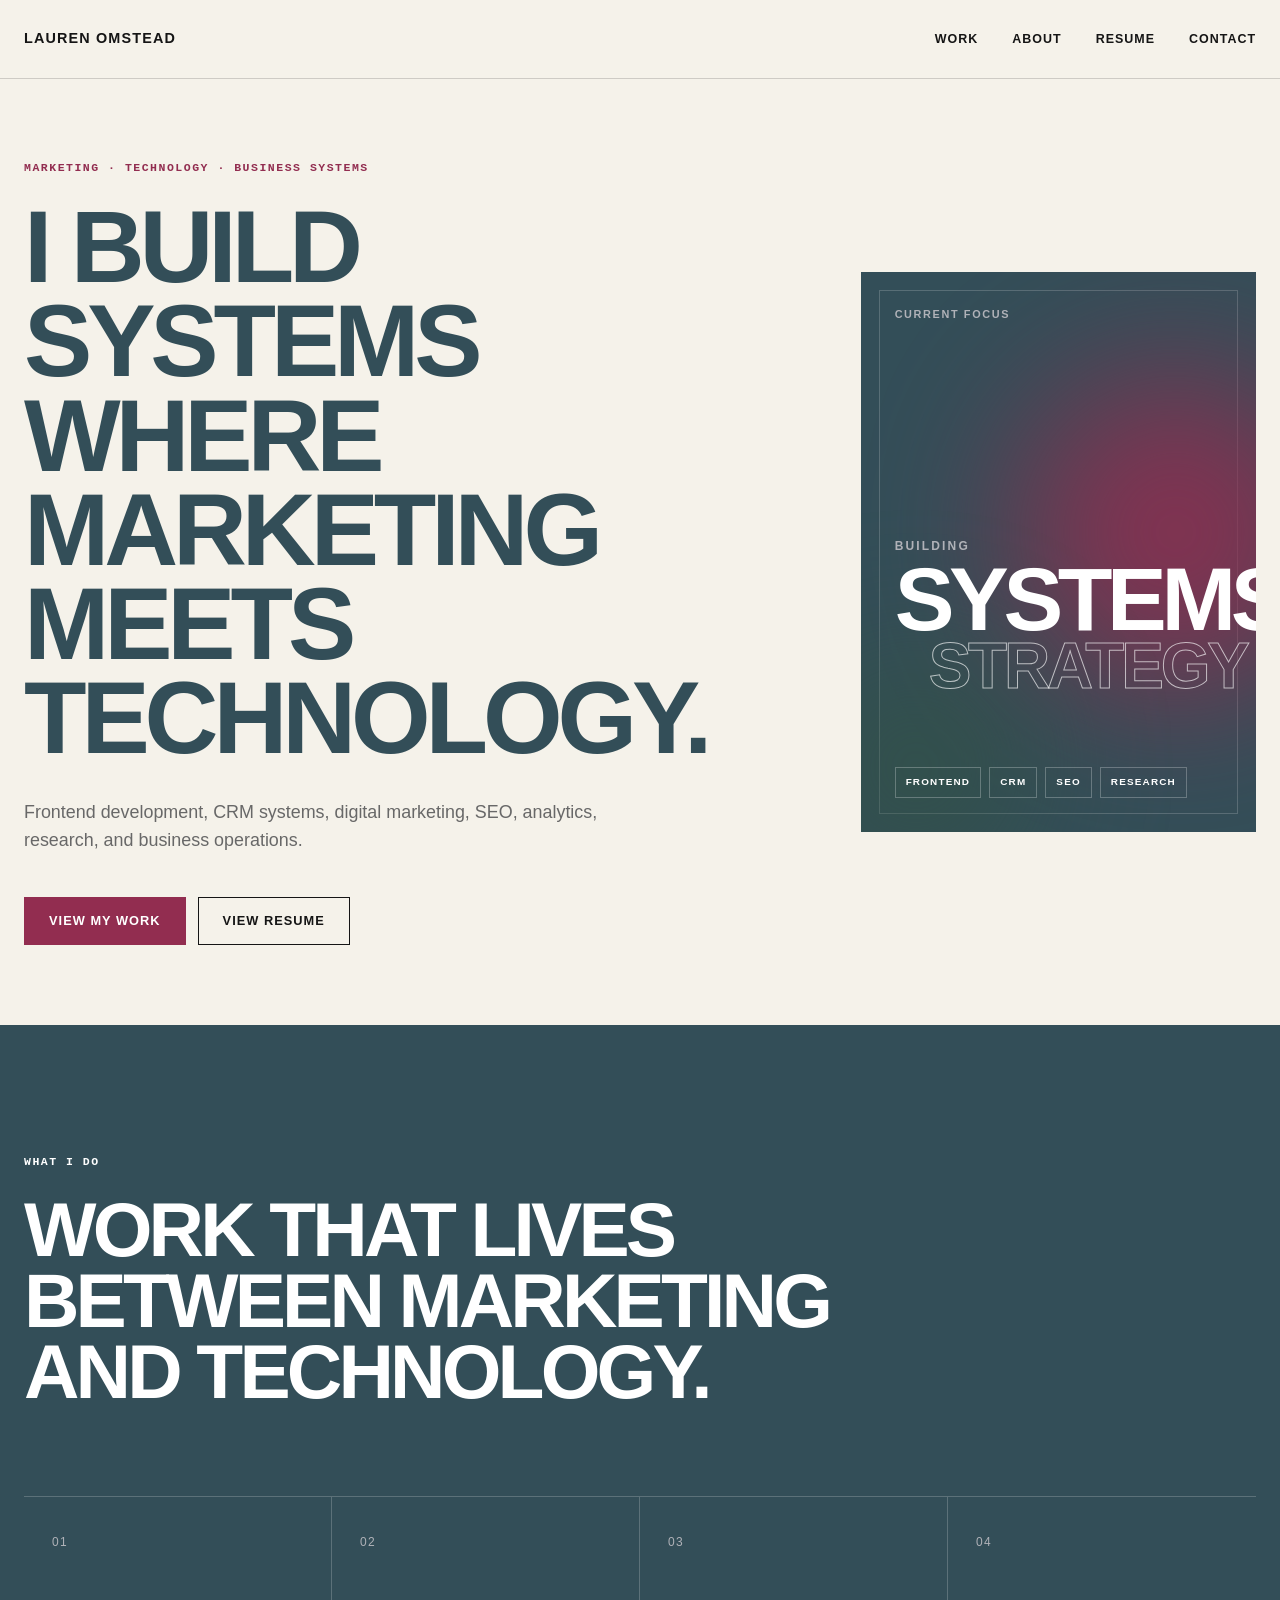
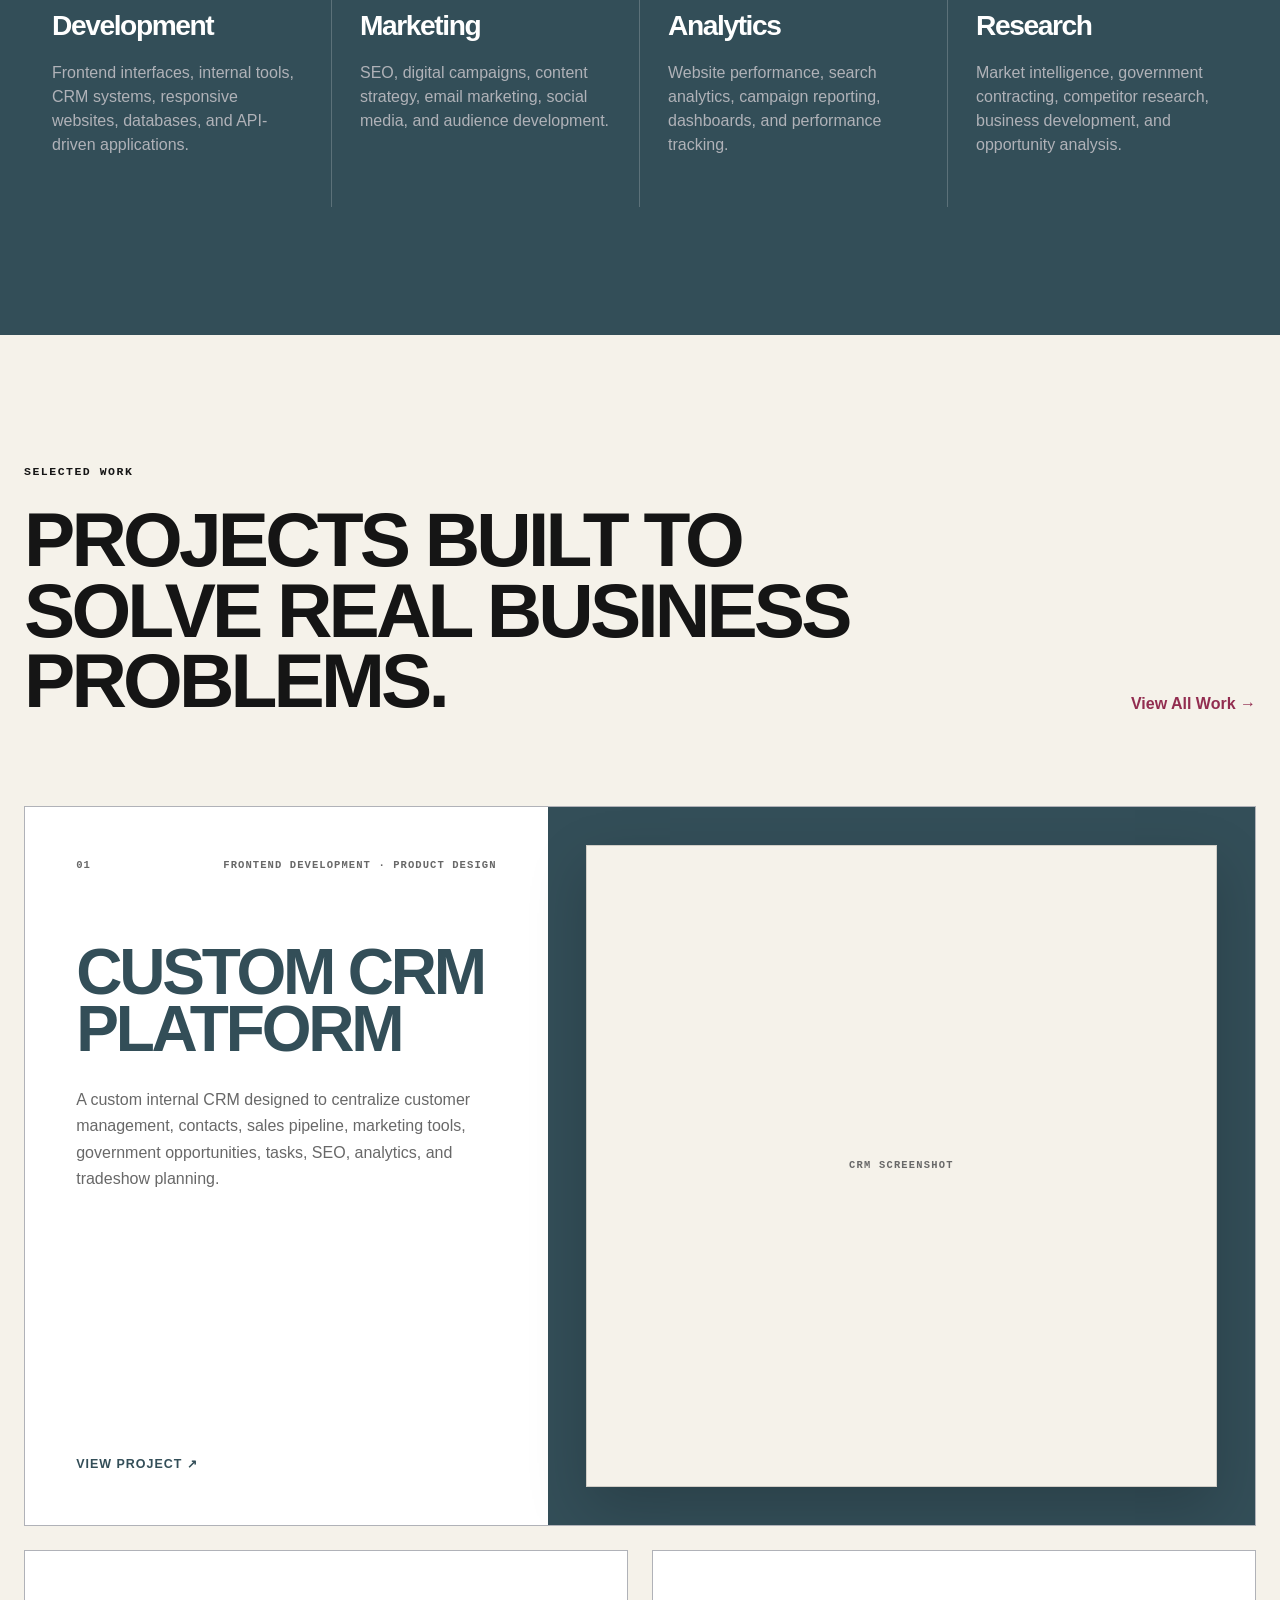
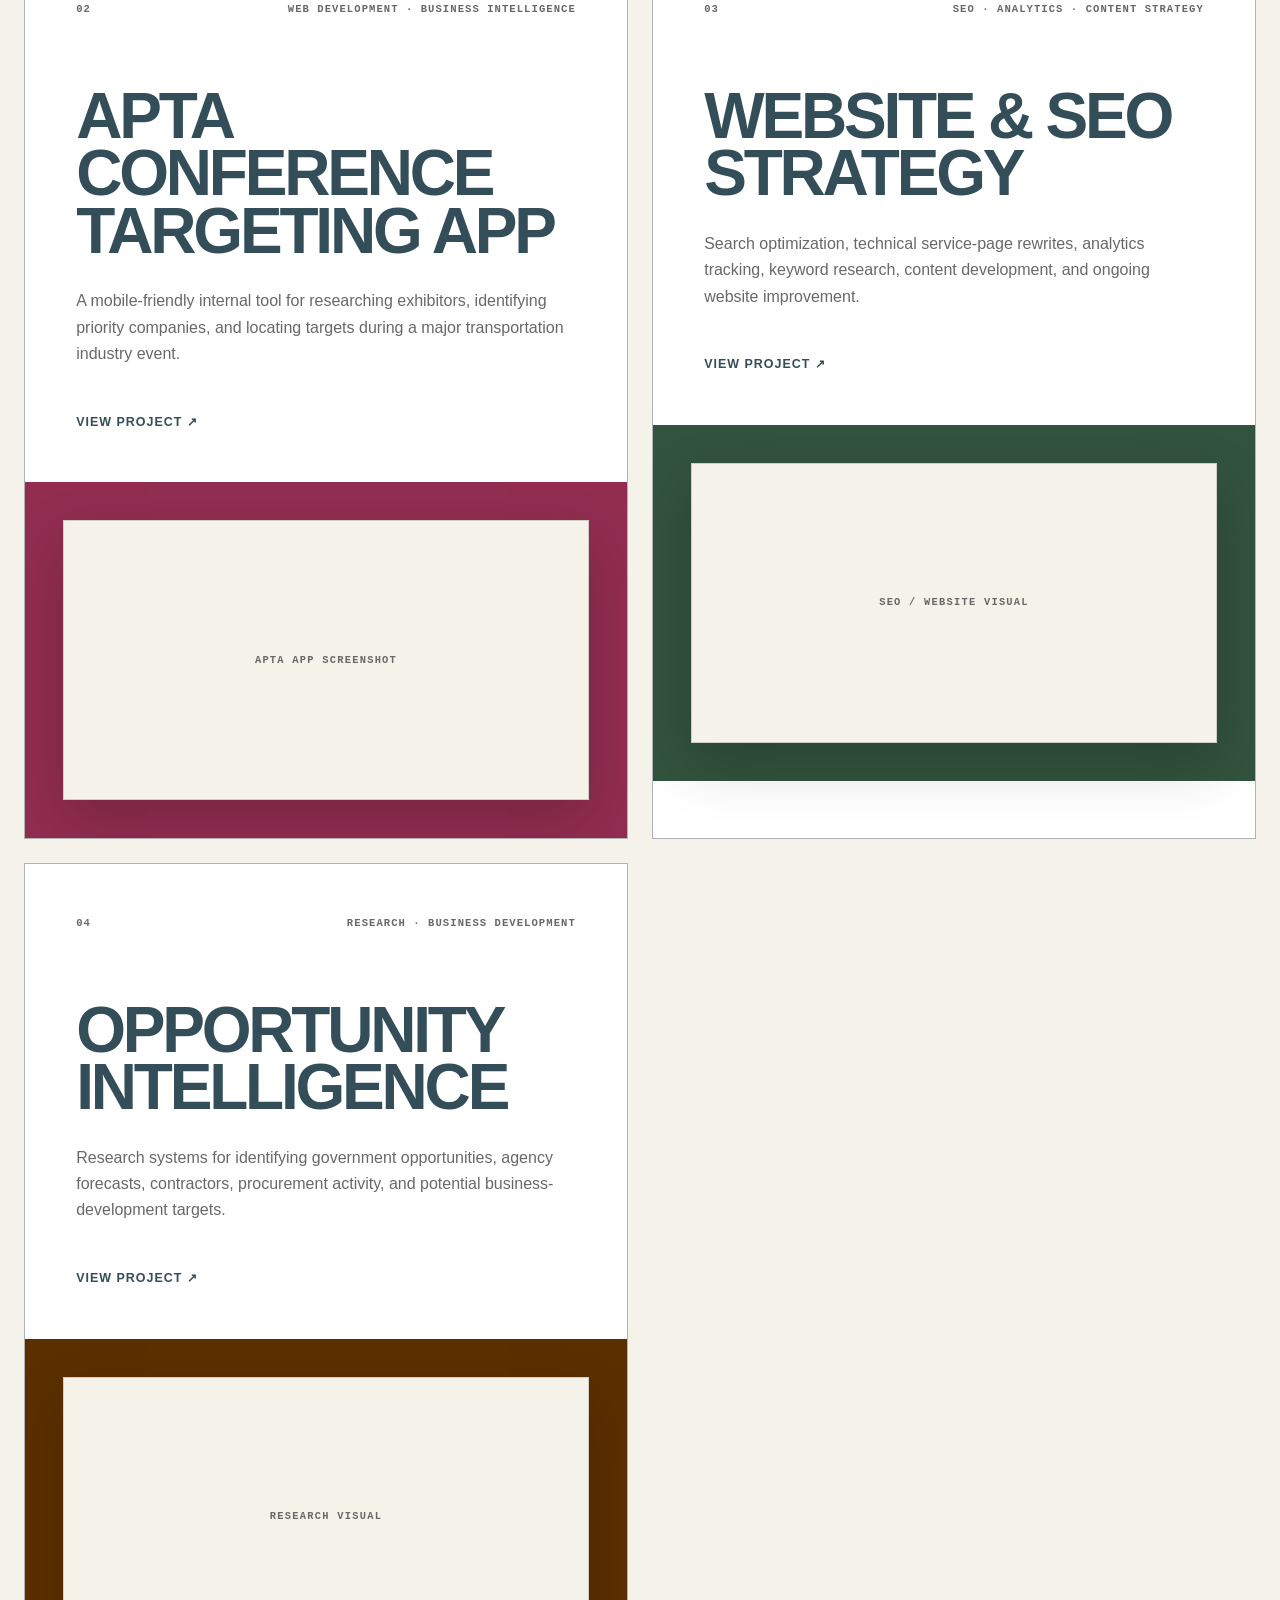
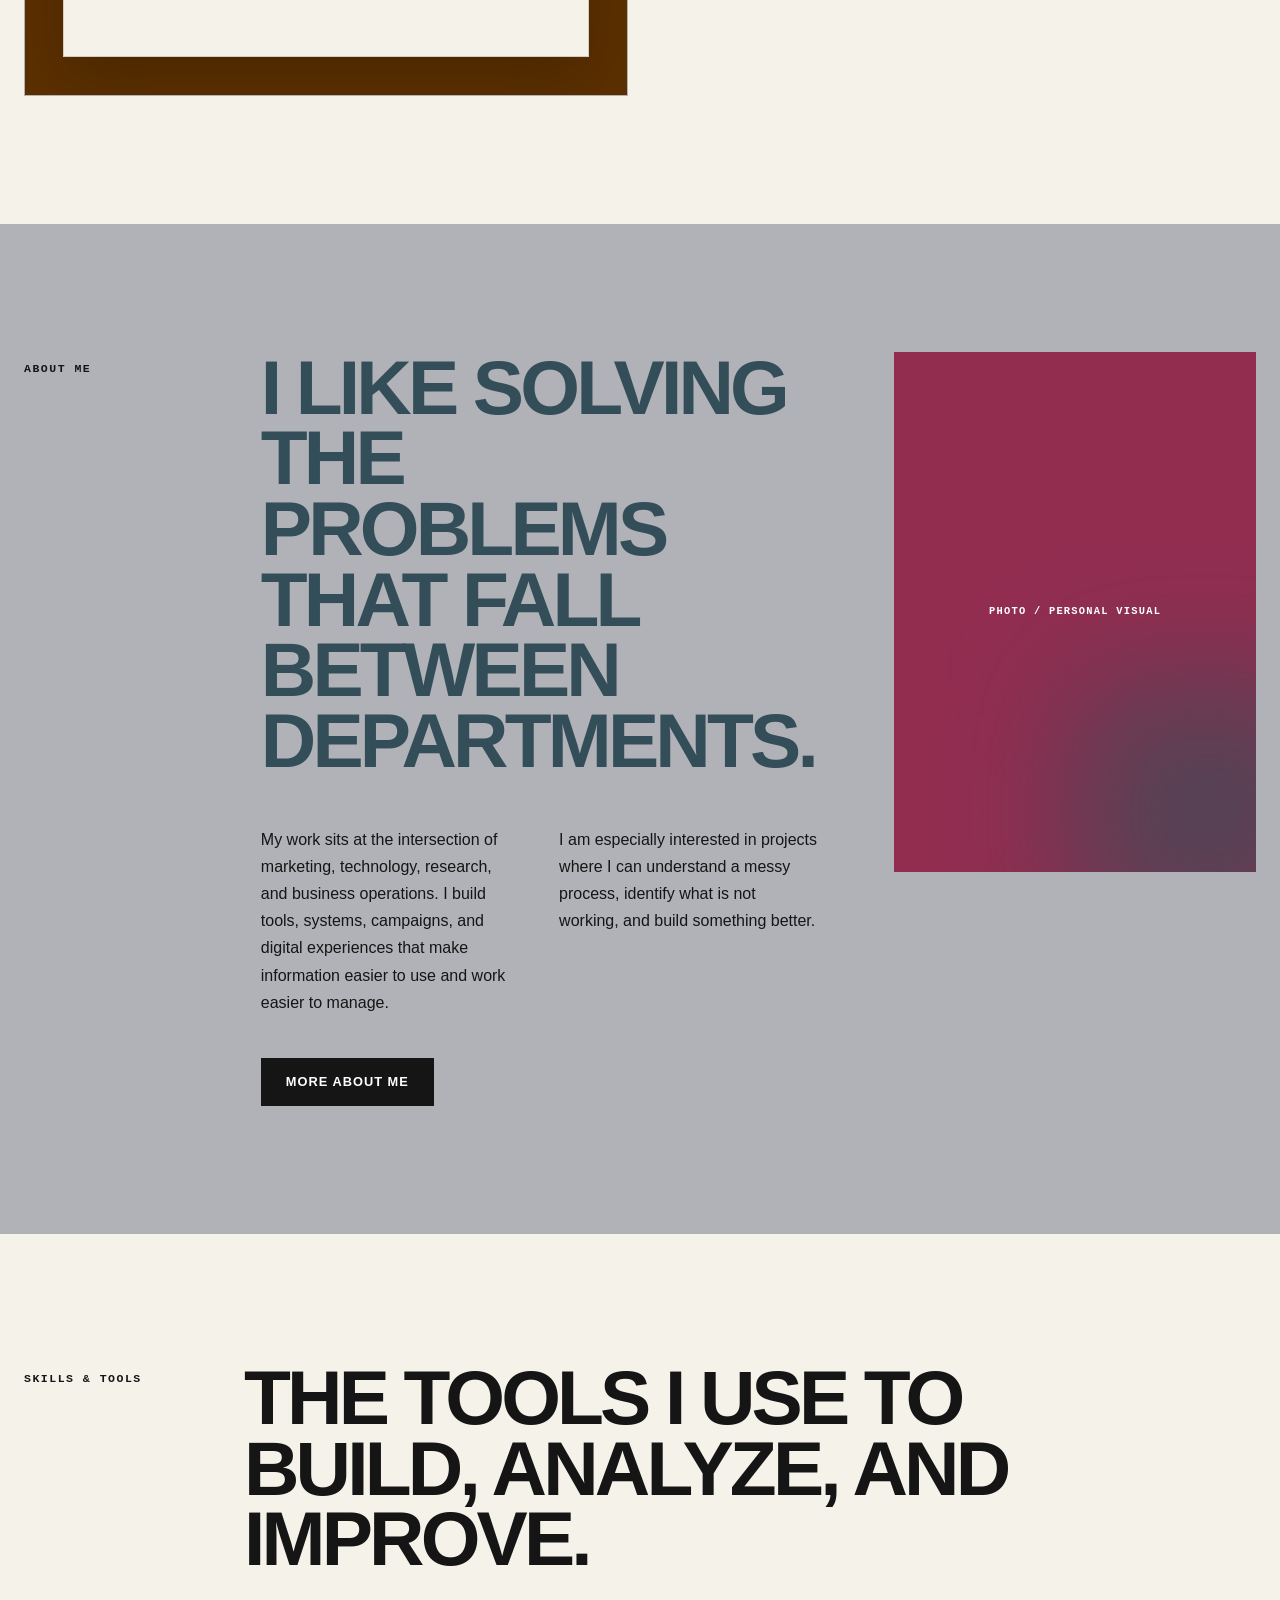
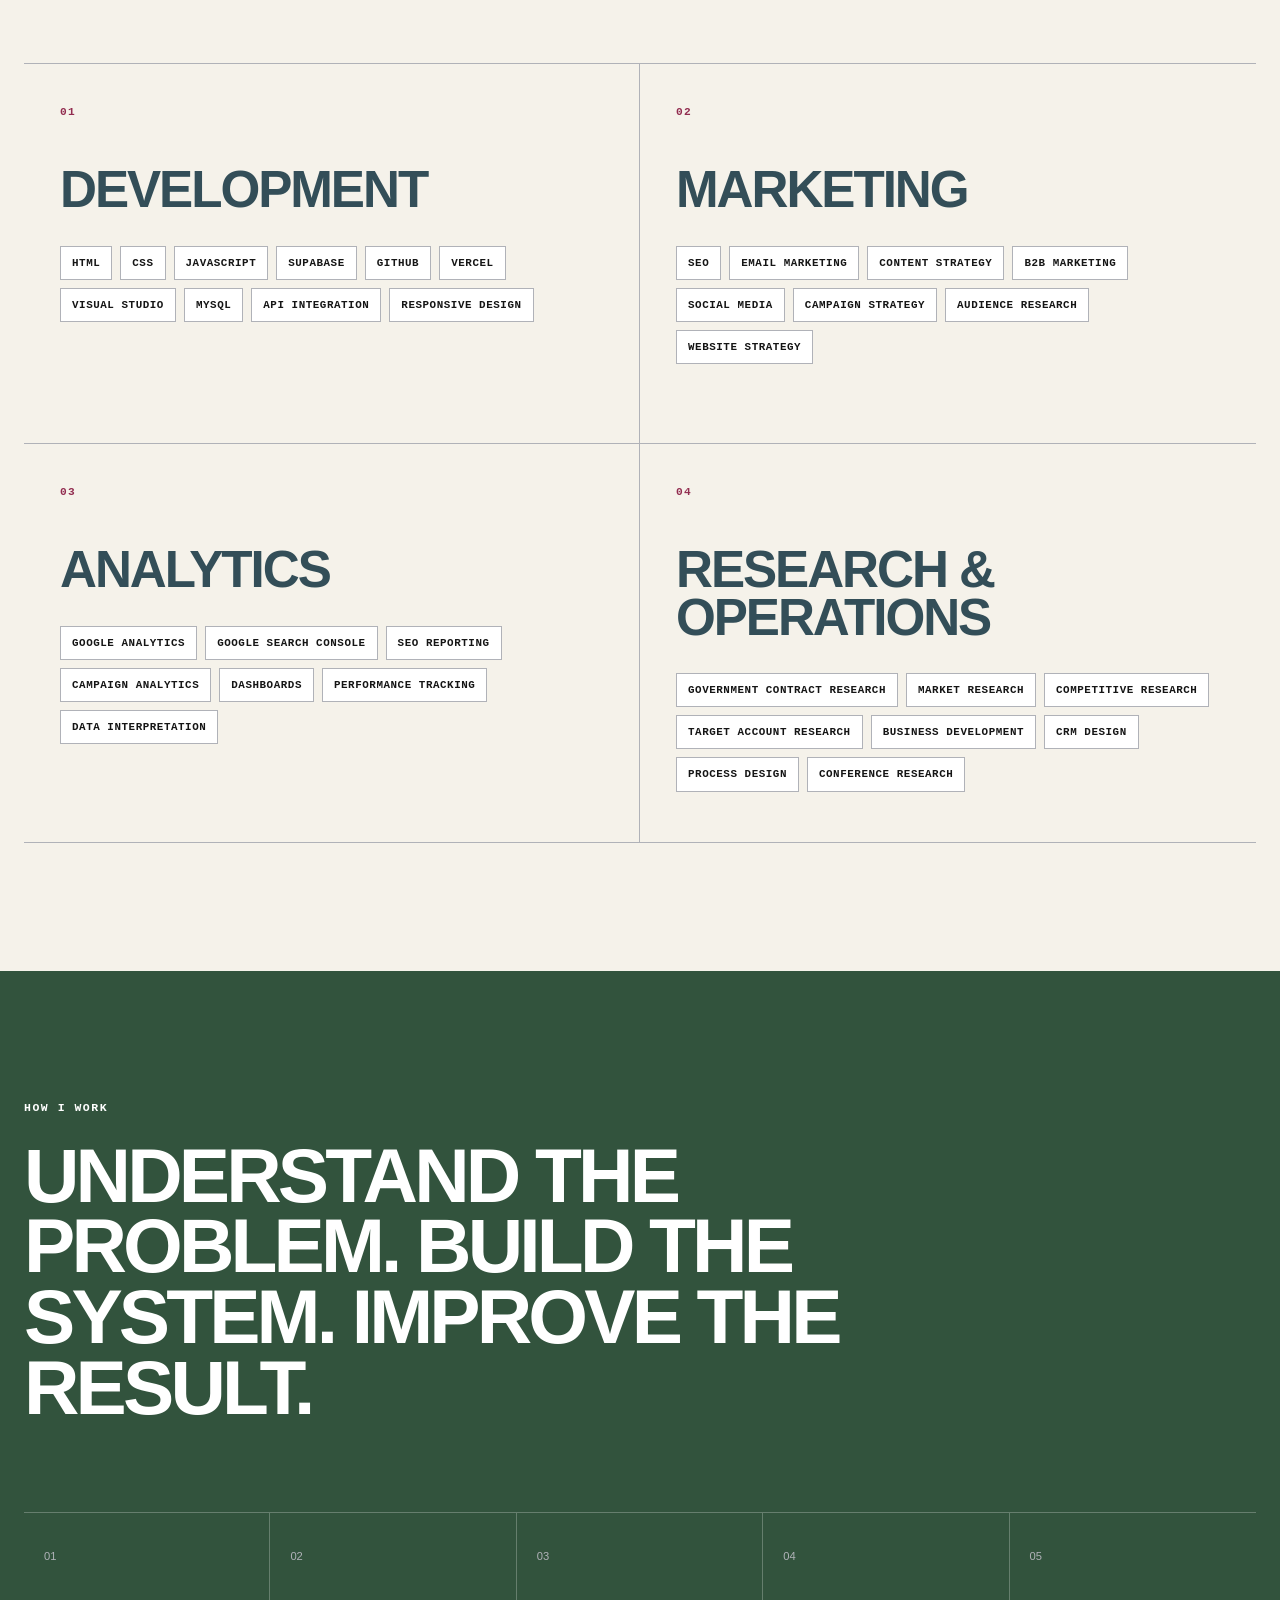
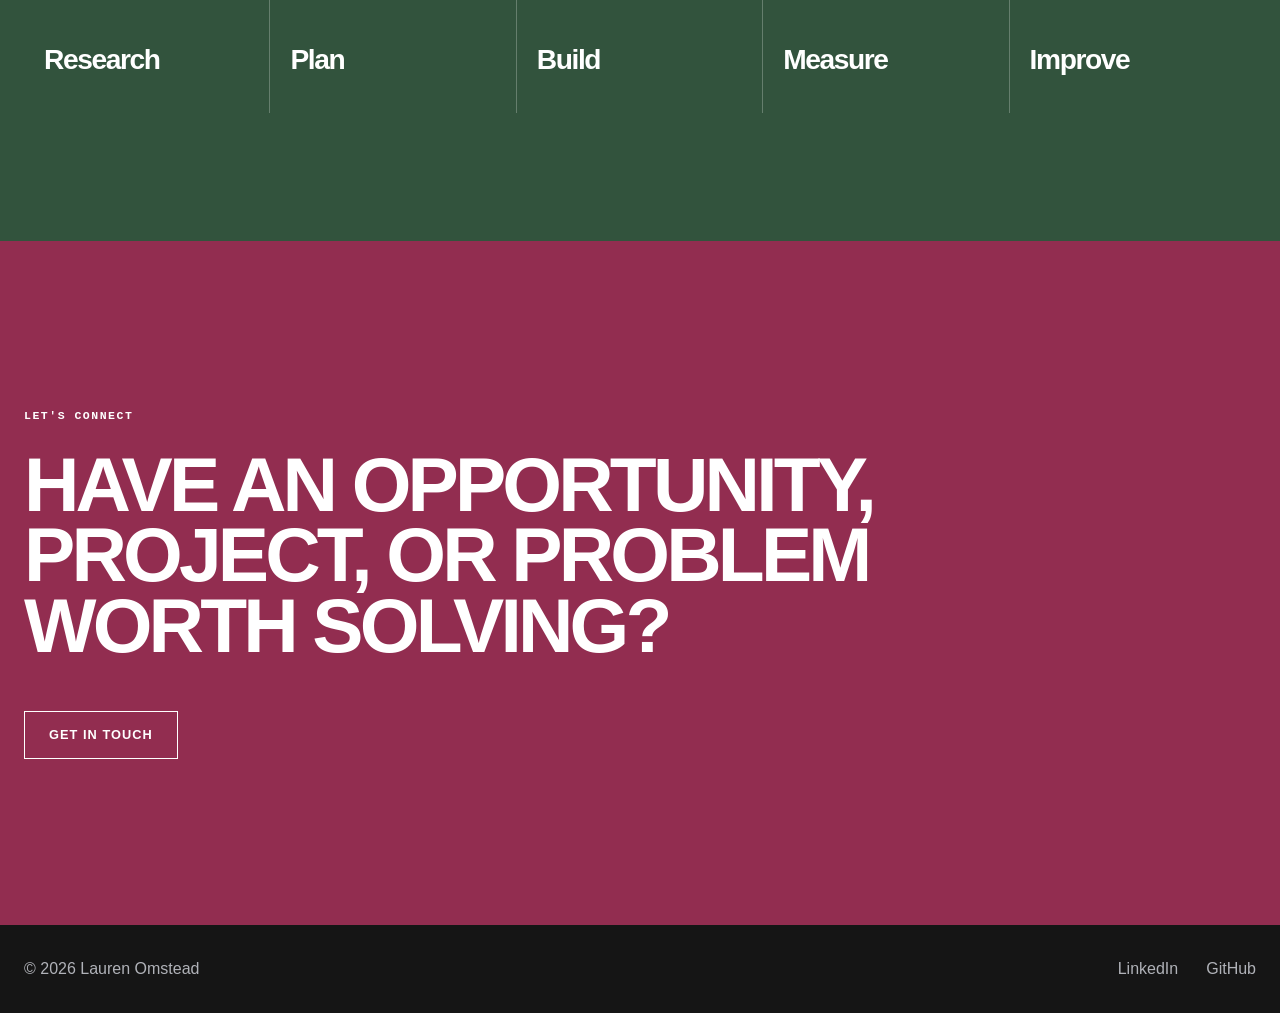
==== index.html @ 7e823e38 "Update index.html" ====
<!DOCTYPE html>
<html lang="en">

<head>
    <meta charset="UTF-8">

    <meta
        name="viewport"
        content="width=device-width, initial-scale=1.0"
    >

    <meta
        name="description"
        content="Portfolio of Lauren Omstead — frontend development, marketing technology, CRM systems, SEO, analytics, research, and digital strategy."
    >

    <title>Lauren Omstead | Portfolio</title>

    <link rel="stylesheet" href="css/global.css">
    <link rel="stylesheet" href="css/home.css">
</head>

<body>

    <!-- =====================================================
         NAVIGATION
         ===================================================== -->
    <header class="site-header">
        <nav class="nav container">

            <a href="index.html" class="logo">
                LAUREN OMSTEAD
            </a>

            <div class="nav-links">
                <a href="work.html">Work</a>
                <a href="about.html">About</a>
                <a href="resume.html">Resume</a>
                <a href="contact.html">Contact</a>
            </div>

        </nav>
    </header>


    <main>

        <!-- =================================================
             HERO
             ================================================= -->
        <section class="hero">
            <div class="container hero-grid">

                <div class="hero-content">

                    <p class="eyebrow hero-eyebrow">
                        MARKETING · TECHNOLOGY · BUSINESS SYSTEMS
                    </p>

                    <h1>
                        I build systems
                        where marketing
                        meets technology.
                    </h1>

                    <p class="hero-description">
                        Frontend development, CRM systems, digital marketing,
                        SEO, analytics, research, and business operations.
                    </p>

                    <div class="hero-actions">

                        <a href="work.html" class="button button-primary">
                            View My Work
                        </a>

                        <a href="resume.html" class="button button-secondary">
                            View Resume
                        </a>

                    </div>

                </div>


                <div class="hero-visual">
                    <div class="hero-art">

                        <div class="hero-art-label">
                            CURRENT FOCUS
                        </div>

                        <div class="hero-art-main">

                            <span class="hero-art-small">
                                BUILDING
                            </span>

                            <span class="hero-art-big">
                                SYSTEMS
                            </span>

                            <span class="hero-art-outline">
                                STRATEGY
                            </span>

                        </div>

                        <div class="hero-art-footer">
                            <span>FRONTEND</span>
                            <span>CRM</span>
                            <span>SEO</span>
                            <span>RESEARCH</span>
                        </div>

                        <div class="hero-glow hero-glow-one"></div>
                        <div class="hero-glow hero-glow-two"></div>

                    </div>
                </div>

            </div>
        </section>


        <!-- =================================================
             WHAT I DO
             ================================================= -->
        <section class="section capabilities">
            <div class="container">

                <div class="section-header">

                    <p class="eyebrow">
                        WHAT I DO
                    </p>

                    <h2>
                        Work that lives between
                        marketing and technology.
                    </h2>

                </div>


                <div class="capability-grid">

                    <article class="capability">

                        <span class="capability-number">
                            01
                        </span>

                        <h3>
                            Development
                        </h3>

                        <p>
                            Frontend interfaces, internal tools,
                            CRM systems, responsive websites,
                            databases, and API-driven applications.
                        </p>

                    </article>


                    <article class="capability">

                        <span class="capability-number">
                            02
                        </span>

                        <h3>
                            Marketing
                        </h3>

                        <p>
                            SEO, digital campaigns, content strategy,
                            email marketing, social media, and
                            audience development.
                        </p>

                    </article>


                    <article class="capability">

                        <span class="capability-number">
                            03
                        </span>

                        <h3>
                            Analytics
                        </h3>

                        <p>
                            Website performance, search analytics,
                            campaign reporting, dashboards,
                            and performance tracking.
                        </p>

                    </article>


                    <article class="capability">

                        <span class="capability-number">
                            04
                        </span>

                        <h3>
                            Research
                        </h3>

                        <p>
                            Market intelligence, government contracting,
                            competitor research, business development,
                            and opportunity analysis.
                        </p>

                    </article>

                </div>

            </div>
        </section>


        <!-- =================================================
             SELECTED WORK
             ================================================= -->
        <section class="section selected-work">
            <div class="container">

                <div class="section-header section-header-row">

                    <div>

                        <p class="eyebrow">
                            SELECTED WORK
                        </p>

                        <h2>
                            Projects built to solve
                            real business problems.
                        </h2>

                    </div>

                    <a href="work.html" class="text-link">
                        View All Work →
                    </a>

                </div>


                <div class="project-showcase">

                    <!-- CRM -->
                    <article class="project-card project-card-large">

                        <div class="project-copy">

                            <div class="project-meta">
                                <span>01</span>
                                <span>FRONTEND DEVELOPMENT · PRODUCT DESIGN</span>
                            </div>

                            <h3>
                                Custom CRM Platform
                            </h3>

                            <p>
                                A custom internal CRM designed to centralize customer management,
                                contacts, sales pipeline, marketing tools, government opportunities,
                                tasks, SEO, analytics, and tradeshow planning.
                            </p>

                            <a
                                href="#"
                                class="project-live-link"
                                target="_blank"
                                rel="noopener noreferrer"
                            >
                                View Project ↗
                            </a>

                        </div>

                        <div class="project-visual project-visual-crm">

                            <div class="project-screen">
                                <span>CRM SCREENSHOT</span>
                            </div>

                        </div>

                    </article>


                    <!-- APTA APP -->
                    <article class="project-card">

                        <div class="project-copy">

                            <div class="project-meta">
                                <span>02</span>
                                <span>WEB DEVELOPMENT · BUSINESS INTELLIGENCE</span>
                            </div>

                            <h3>
                                APTA Conference Targeting App
                            </h3>

                            <p>
                                A mobile-friendly internal tool for researching exhibitors,
                                identifying priority companies, and locating targets during
                                a major transportation industry event.
                            </p>

                            <a
                                href="#"
                                class="project-live-link"
                                target="_blank"
                                rel="noopener noreferrer"
                            >
                                View Project ↗
                            </a>

                        </div>

                        <div class="project-visual project-visual-apta">

                            <div class="project-screen">
                                <span>APTA APP SCREENSHOT</span>
                            </div>

                        </div>

                    </article>


                    <!-- SEO -->
                    <article class="project-card">

                        <div class="project-copy">

                            <div class="project-meta">
                                <span>03</span>
                                <span>SEO · ANALYTICS · CONTENT STRATEGY</span>
                            </div>

                            <h3>
                                Website & SEO Strategy
                            </h3>

                            <p>
                                Search optimization, technical service-page rewrites,
                                analytics tracking, keyword research, content development,
                                and ongoing website improvement.
                            </p>

                            <a
                                href="#"
                                class="project-live-link"
                                target="_blank"
                                rel="noopener noreferrer"
                            >
                                View Project ↗
                            </a>

                        </div>

                        <div class="project-visual project-visual-seo">

                            <div class="project-screen">
                                <span>SEO / WEBSITE VISUAL</span>
                            </div>

                        </div>

                    </article>


                    <!-- RESEARCH -->
                    <article class="project-card">

                        <div class="project-copy">

                            <div class="project-meta">
                                <span>04</span>
                                <span>RESEARCH · BUSINESS DEVELOPMENT</span>
                            </div>

                            <h3>
                                Opportunity Intelligence
                            </h3>

                            <p>
                                Research systems for identifying government opportunities,
                                agency forecasts, contractors, procurement activity, and
                                potential business-development targets.
                            </p>

                            <a
                                href="#"
                                class="project-live-link"
                                target="_blank"
                                rel="noopener noreferrer"
                            >
                                View Project ↗
                            </a>

                        </div>

                        <div class="project-visual project-visual-research">

                            <div class="project-screen">
                                <span>RESEARCH VISUAL</span>
                            </div>

                        </div>

                    </article>

                </div>

            </div>
        </section>


        <!-- =================================================
             ABOUT PREVIEW
             ================================================= -->
        <section class="section about-preview">
            <div class="container about-preview-grid">

                <div class="about-preview-label">

                    <p class="eyebrow">
                        ABOUT ME
                    </p>

                </div>


                <div class="about-preview-content">

                    <h2>
                        I like solving the problems
                        that fall between departments.
                    </h2>

                    <div class="about-preview-text">

                        <p>
                            My work sits at the intersection of marketing,
                            technology, research, and business operations.
                            I build tools, systems, campaigns, and digital
                            experiences that make information easier to use
                            and work easier to manage.
                        </p>

                        <p>
                            I am especially interested in projects where I can
                            understand a messy process, identify what is not
                            working, and build something better.
                        </p>

                    </div>

                    <div class="about-preview-actions">

                        <a href="about.html" class="button button-dark">
                            More About Me
                        </a>

                    </div>

                </div>


                <div class="about-preview-visual">

                    <div class="about-photo-placeholder">

                        <span>
                            PHOTO / PERSONAL VISUAL
                        </span>

                    </div>

                </div>

            </div>
        </section>


        <!-- =================================================
             SKILLS & TOOLS
             ================================================= -->
        <section class="section skills-section">
            <div class="container">

                <div class="section-header skills-header">

                    <p class="eyebrow">
                        SKILLS & TOOLS
                    </p>

                    <h2>
                        The tools I use to build,
                        analyze, and improve.
                    </h2>

                </div>


                <div class="skills-grid">

                    <!-- Development -->
                    <article class="skills-group">

                        <span class="skills-number">
                            01
                        </span>

                        <h3>
                            Development
                        </h3>

                        <div class="skill-tags">
                            <span>HTML</span>
                            <span>CSS</span>
                            <span>JavaScript</span>
                            <span>Supabase</span>
                            <span>GitHub</span>
                            <span>Vercel</span>
                            <span>Visual Studio</span>
                            <span>MySQL</span>
                            <span>API Integration</span>
                            <span>Responsive Design</span>
                        </div>

                    </article>


                    <!-- Marketing -->
                    <article class="skills-group">

                        <span class="skills-number">
                            02
                        </span>

                        <h3>
                            Marketing
                        </h3>

                        <div class="skill-tags">
                            <span>SEO</span>
                            <span>Email Marketing</span>
                            <span>Content Strategy</span>
                            <span>B2B Marketing</span>
                            <span>Social Media</span>
                            <span>Campaign Strategy</span>
                            <span>Audience Research</span>
                            <span>Website Strategy</span>
                        </div>

                    </article>


                    <!-- Analytics -->
                    <article class="skills-group">

                        <span class="skills-number">
                            03
                        </span>

                        <h3>
                            Analytics
                        </h3>

                        <div class="skill-tags">
                            <span>Google Analytics</span>
                            <span>Google Search Console</span>
                            <span>SEO Reporting</span>
                            <span>Campaign Analytics</span>
                            <span>Dashboards</span>
                            <span>Performance Tracking</span>
                            <span>Data Interpretation</span>
                        </div>

                    </article>


                    <!-- Research & Operations -->
                    <article class="skills-group">

                        <span class="skills-number">
                            04
                        </span>

                        <h3>
                            Research & Operations
                        </h3>

                        <div class="skill-tags">
                            <span>Government Contract Research</span>
                            <span>Market Research</span>
                            <span>Competitive Research</span>
                            <span>Target Account Research</span>
                            <span>Business Development</span>
                            <span>CRM Design</span>
                            <span>Process Design</span>
                            <span>Conference Research</span>
                        </div>

                    </article>

                </div>

            </div>
        </section>


        <!-- =================================================
             PROCESS
             ================================================= -->
        <section class="section process">
            <div class="container">

                <div class="section-header">

                    <p class="eyebrow">
                        HOW I WORK
                    </p>

                    <h2>
                        Understand the problem.
                        Build the system.
                        Improve the result.
                    </h2>

                </div>


                <div class="process-grid">

                    <div>
                        <span>01</span>
                        <h3>Research</h3>
                    </div>

                    <div>
                        <span>02</span>
                        <h3>Plan</h3>
                    </div>

                    <div>
                        <span>03</span>
                        <h3>Build</h3>
                    </div>

                    <div>
                        <span>04</span>
                        <h3>Measure</h3>
                    </div>

                    <div>
                        <span>05</span>
                        <h3>Improve</h3>
                    </div>

                </div>

            </div>
        </section>


        <!-- =================================================
             CONTACT CTA
             ================================================= -->
        <section class="contact-cta">
            <div class="container">

                <p class="eyebrow">
                    LET'S CONNECT
                </p>

                <h2>
                    Have an opportunity,
                    project, or problem
                    worth solving?
                </h2>

                <a
                    href="contact.html"
                    class="button button-light"
                >
                    Get In Touch
                </a>

            </div>
        </section>

    </main>


    <!-- =====================================================
         FOOTER
         ===================================================== -->
    <footer class="footer">
        <div class="container footer-inner">

            <p>
                © 2026 Lauren Omstead
            </p>

            <div class="footer-links">
                <a href="#">LinkedIn</a>
                <a href="#">GitHub</a>
            </div>

        </div>
    </footer>


    <script src="js/main.js"></script>

</body>

</html>
---- css/global.css ----
:root {

    /* PERSONAL COLOR PALETTE */

    --slate: #B0B2B8;
    --walnut: #5B3000;
    --berry: #922D50;
    --charcoal-blue: #334E58;
    --pine-teal: #32533D;

    /* SUPPORT COLORS */

    --white: #FFFFFF;
    --off-white: #F5F2EA;
    --black: #151515;
    --muted: #686868;

    /* LAYOUT */

    --container: 1380px;

}


/* RESET */

* {
    box-sizing: border-box;
    margin: 0;
    padding: 0;
}


html {
    scroll-behavior: smooth;
}


body {

    background: var(--off-white);

    color: var(--black);

    font-family:
        Arial,
        Helvetica,
        sans-serif;

    line-height: 1.5;

}


img {

    max-width: 100%;
    display: block;

}


a {

    color: inherit;
    text-decoration: none;

}


button,
input,
textarea {

    font: inherit;

}



/* CONTAINER */

.container {

    width: min(
        calc(100% - 48px),
        var(--container)
    );

    margin-inline: auto;

}



/* TYPOGRAPHY */

/* TYPOGRAPHY */

body {
    font-family:
        Arial,
        Helvetica,
        sans-serif;
}

h1,
h2,
h3 {
    line-height: 0.92;
    letter-spacing: -0.05em;
}

h1 {
    font-family:
        Impact,
        Haettenschweiler,
        "Arial Narrow Bold",
        sans-serif;

    font-size:
        clamp(
            4rem,
            8vw,
            8.5rem
        );

    font-weight: 900;

    text-transform: uppercase;
}

h2 {
    font-family:
        Impact,
        Haettenschweiler,
        "Arial Narrow Bold",
        sans-serif;

    font-size:
        clamp(
            3rem,
            6vw,
            6rem
        );

    font-weight: 900;

    text-transform: uppercase;
}

h3 {
    font-size:
        clamp(
            1.4rem,
            2.2vw,
            2.2rem
        );

    font-weight: 800;
}

p {
    max-width: 70ch;
}

.eyebrow {
    font-family:
        "Courier New",
        Courier,
        monospace;

    font-size: 0.72rem;

    font-weight: 700;

    letter-spacing: 0.13em;

    text-transform: uppercase;

    margin-bottom: 24px;
}

/* BUTTONS */

.button {

    display: inline-flex;

    align-items: center;

    justify-content: center;

    min-height: 48px;

    padding: 0 24px;

    border: 1px solid var(--black);

    font-size: 0.8rem;

    font-weight: 700;

    letter-spacing: 0.08em;

    text-transform: uppercase;

    transition:
        background 0.2s ease,
        color 0.2s ease,
        transform 0.2s ease;

}


.button:hover {

    transform: translateY(-2px);

}


.button-primary {

    background: var(--berry);
    border-color: var(--berry);
    color: var(--white);

}


.button-primary:hover {

    background: var(--charcoal-blue);
    border-color: var(--charcoal-blue);

}


.button-secondary {

    background: transparent;

}


.button-secondary:hover {

    background: var(--black);
    color: var(--white);

}


.button-light {

    border-color: var(--white);
    color: var(--white);

}


.button-light:hover {

    background: var(--white);
    color: var(--charcoal-blue);

}



/* GLOBAL SECTIONS */

.section {

    padding:
        clamp(90px, 10vw, 160px)
        0;

}


.section-header {

    margin-bottom:
        clamp(50px, 7vw, 100px);

}


.section-header h2 {

    max-width: 850px;

}



/* NAVIGATION */

.site-header {

    border-bottom:
        1px solid
        rgba(0, 0, 0, 0.16);

}


.nav {

    min-height: 78px;

    display: flex;

    align-items: center;

    justify-content: space-between;

}


.logo {

    font-size: 0.9rem;

    font-weight: 800;

    letter-spacing: 0.08em;

}


.nav-links {

    display: flex;

    gap: 34px;

}


.nav-links a {

    font-size: 0.78rem;

    font-weight: 700;

    text-transform: uppercase;

    letter-spacing: 0.08em;

}


.nav-links a:hover {

    color: var(--berry);

}



/* FOOTER */

.footer {

    background: var(--black);

    color: var(--slate);

    padding: 32px 0;

}


.footer-inner {

    display: flex;

    justify-content: space-between;

    align-items: center;

}


.footer-links {

    display: flex;

    gap: 28px;

}



/* MOBILE */

@media (max-width: 700px) {

    .container {

        width: min(
            calc(100% - 32px),
            var(--container)
        );

    }


    .nav {

        min-height: 68px;

    }


    .nav-links {

        gap: 14px;

    }


    .nav-links a {

        font-size: 0.65rem;

    }


    .logo {

        font-size: 0.72rem;

    }


    .footer-inner {

        align-items: flex-start;

        flex-direction: column;

        gap: 20px;

    }

}
---- css/home.css ----
/* =========================================================
   HOME PAGE
   Lauren Omstead Portfolio
   ========================================================= */


/* =========================================================
   HERO
   ========================================================= */

.hero {
    min-height: calc(100vh - 79px);
    display: flex;
    align-items: center;
    padding: 80px 0;
}

.hero-grid {
    display: grid;
    grid-template-columns: minmax(0, 1.3fr) minmax(320px, 0.7fr);
    gap: clamp(50px, 8vw, 130px);
    align-items: center;
}

.hero-content h1 {
    max-width: 1000px;
    color: var(--charcoal-blue);
}

.hero-eyebrow {
    color: var(--berry);
}

.hero-description {
    max-width: 650px;
    margin-top: 34px;
    color: var(--muted);
    font-size: clamp(1rem, 1.4vw, 1.3rem);
    line-height: 1.55;
}

.hero-actions {
    display: flex;
    flex-wrap: wrap;
    gap: 12px;
    margin-top: 42px;
}


/* Hero visual */

.hero-visual,
.hero-art {
    min-height: 560px;
}

.hero-art {
    position: relative;
    width: 100%;
    display: flex;
    flex-direction: column;
    justify-content: space-between;
    overflow: hidden;
    padding: 34px;
    background: var(--charcoal-blue);
    color: var(--white);
}

.hero-art::before {
    content: "";
    position: absolute;
    inset: 18px;
    border: 1px solid rgba(255, 255, 255, 0.18);
    pointer-events: none;
}

.hero-art-label,
.hero-art-main,
.hero-art-footer {
    position: relative;
    z-index: 3;
}

.hero-art-label {
    color: var(--slate);
    font-size: 0.68rem;
    font-weight: 700;
    letter-spacing: 0.15em;
    text-transform: uppercase;
}

.hero-art-main {
    display: flex;
    flex-direction: column;
    margin-top: auto;
    margin-bottom: 70px;
}

.hero-art-small {
    margin-bottom: 8px;
    color: var(--slate);
    font-size: 0.75rem;
    font-weight: 700;
    letter-spacing: 0.18em;
}

.hero-art-big {
    font-size: clamp(4rem, 7vw, 7rem);
    font-weight: 900;
    line-height: 0.82;
    letter-spacing: -0.06em;
}

.hero-art-outline {
    margin-left: 34px;
    color: transparent;
    font-size: clamp(2.8rem, 5vw, 5rem);
    font-weight: 900;
    line-height: 0.95;
    letter-spacing: -0.05em;
    -webkit-text-stroke: 1px rgba(255, 255, 255, 0.65);
}

.hero-art-footer {
    display: flex;
    flex-wrap: wrap;
    gap: 8px;
}

.hero-art-footer span {
    padding: 7px 10px;
    border: 1px solid rgba(255, 255, 255, 0.25);
    font-size: 0.62rem;
    font-weight: 700;
    letter-spacing: 0.12em;
}


/* Hero glow */

.hero-glow {
    position: absolute;
    border-radius: 50%;
    filter: blur(75px);
    opacity: 0.85;
    pointer-events: none;
}

.hero-glow-one {
    top: 100px;
    right: -80px;
    width: 320px;
    height: 320px;
    background: var(--berry);
}

.hero-glow-two {
    bottom: -40px;
    left: -50px;
    width: 210px;
    height: 210px;
    background: var(--pine-teal);
    opacity: 0.6;
}


/* =========================================================
   CAPABILITIES
   ========================================================= */

.capabilities {
    background: var(--charcoal-blue);
    color: var(--white);
}

.capability-grid {
    display: grid;
    grid-template-columns: repeat(4, 1fr);
    border-top: 1px solid rgba(255, 255, 255, 0.2);
}

.capability {
    min-height: 310px;
    padding: 32px 28px 40px;
    border-right: 1px solid rgba(255, 255, 255, 0.2);
}

.capability:last-child {
    border-right: none;
}

.capability-number {
    color: var(--slate);
    font-size: 0.75rem;
    letter-spacing: 0.12em;
}

.capability h3 {
    margin-top: 60px;
    color: var(--white);
}

.capability p {
    margin-top: 22px;
    color: var(--slate);
}


/* =========================================================
   SELECTED WORK
   ========================================================= */

.selected-work {
    background: var(--off-white);
}

.section-header-row {
    display: flex;
    justify-content: space-between;
    align-items: flex-end;
    gap: 40px;
}

.text-link {
    color: var(--berry);
    font-weight: 700;
    white-space: nowrap;
}


/* Project showcase */

.project-showcase {
    display: grid;
    grid-template-columns: repeat(2, minmax(0, 1fr));
    gap: 24px;
}

.project-card {
    min-height: 680px;
    display: flex;
    flex-direction: column;
    overflow: hidden;
    background: var(--white);
    border: 1px solid var(--slate);
}

.project-card-large {
    grid-column: 1 / -1;
    min-height: 720px;
    display: grid;
    grid-template-columns: 0.85fr 1.15fr;
}

.project-copy {
    display: flex;
    flex-direction: column;
    align-items: flex-start;
    padding: clamp(32px, 4vw, 60px);
}

.project-meta {
    width: 100%;
    display: flex;
    justify-content: space-between;
    gap: 20px;
    color: var(--muted);
    font-family: "Courier New", Courier, monospace;
    font-size: 0.66rem;
    font-weight: 700;
    letter-spacing: 0.1em;
    text-transform: uppercase;
}

.project-copy h3 {
    margin-top: 70px;
    color: var(--charcoal-blue);
    font-family: Impact, Haettenschweiler, "Arial Narrow Bold", sans-serif;
    font-size: clamp(2.8rem, 5vw, 5.7rem);
    line-height: 0.9;
    text-transform: uppercase;
}

.project-copy p {
    max-width: 520px;
    margin-top: 28px;
    color: var(--muted);
    font-size: 1rem;
    line-height: 1.65;
}

.project-link,
.project-live-link {
    margin-top: auto;
    padding-top: 45px;
    font-size: 0.78rem;
    font-weight: 800;
    letter-spacing: 0.08em;
    text-transform: uppercase;
}

.project-link {
    color: var(--berry);
}

.project-live-link {
    color: var(--charcoal-blue);
}

.project-link:hover,
.project-live-link:hover {
    text-decoration: underline;
}


/* Project visual areas */

.project-visual {
    min-height: 320px;
    display: flex;
    align-items: center;
    justify-content: center;
    padding: 38px;
}

.project-visual-crm {
    background: var(--charcoal-blue);
}

.project-visual-apta {
    background: var(--berry);
}

.project-visual-seo {
    background: var(--pine-teal);
}

.project-visual-research {
    background: var(--walnut);
}


/* Placeholder project screen */

.project-screen {
    width: 100%;
    height: 100%;
    min-height: 280px;
    display: flex;
    align-items: center;
    justify-content: center;
    background: var(--off-white);
    border: 1px solid rgba(0, 0, 0, 0.15);
    box-shadow: 0 22px 55px rgba(0, 0, 0, 0.18);
    transition:
        transform 0.35s ease,
        box-shadow 0.35s ease;
}

.project-card:hover .project-screen {
    transform: translateY(-8px);
    box-shadow: 0 30px 70px rgba(0, 0, 0, 0.24);
}

.project-screen span {
    color: var(--muted);
    font-family: "Courier New", Courier, monospace;
    font-size: 0.65rem;
    font-weight: 700;
    letter-spacing: 0.12em;
}


/* =========================================================
   ABOUT PREVIEW
   ========================================================= */

.about-preview {
    background: var(--slate);
    color: var(--black);
}

.about-preview-grid {
    display: grid;
    grid-template-columns: 160px minmax(0, 1fr) minmax(300px, 0.65fr);
    gap: clamp(35px, 6vw, 90px);
    align-items: start;
}

.about-preview-label {
    padding-top: 8px;
}

.about-preview-content h2 {
    max-width: 850px;
    color: var(--charcoal-blue);
}

.about-preview-text {
    display: grid;
    grid-template-columns: repeat(2, minmax(0, 1fr));
    gap: 40px;
    margin-top: 50px;
}

.about-preview-text p {
    font-size: 1rem;
    line-height: 1.7;
}

.about-preview-actions {
    margin-top: 42px;
}

.about-photo-placeholder {
    position: relative;
    min-height: 520px;
    display: flex;
    align-items: center;
    justify-content: center;
    overflow: hidden;
    background: var(--berry);
    color: var(--white);
}

.about-photo-placeholder::before {
    content: "";
    position: absolute;
    right: -80px;
    bottom: -70px;
    width: 260px;
    height: 260px;
    background: var(--charcoal-blue);
    filter: blur(65px);
    opacity: 0.65;
}

.about-photo-placeholder span {
    position: relative;
    z-index: 2;
    font-family: "Courier New", Courier, monospace;
    font-size: 0.65rem;
    font-weight: 700;
    letter-spacing: 0.12em;
}

.button-dark {
    background: var(--black);
    border-color: var(--black);
    color: var(--white);
}

.button-dark:hover {
    background: var(--berry);
    border-color: var(--berry);
}


/* =========================================================
   SKILLS
   ========================================================= */

.skills-section {
    background: var(--off-white);
}

.skills-header {
    display: grid;
    grid-template-columns: 180px minmax(0, 800px);
    gap: 40px;
    align-items: start;
}

.skills-header .eyebrow {
    margin-top: 8px;
}

.skills-grid {
    display: grid;
    grid-template-columns: repeat(2, minmax(0, 1fr));
    border-top: 1px solid var(--slate);
}

.skills-group {
    min-height: 380px;
    padding: 34px 36px 50px;
    border-bottom: 1px solid var(--slate);
}

.skills-group:nth-child(odd) {
    border-right: 1px solid var(--slate);
}

.skills-number {
    color: var(--berry);
    font-family: "Courier New", Courier, monospace;
    font-size: 0.7rem;
    font-weight: 700;
    letter-spacing: 0.12em;
}

.skills-group h3 {
    margin-top: 44px;
    color: var(--charcoal-blue);
    font-family: Impact, Haettenschweiler, "Arial Narrow Bold", sans-serif;
    font-size: clamp(2.2rem, 4vw, 4rem);
    letter-spacing: -0.04em;
    text-transform: uppercase;
}

.skill-tags {
    display: flex;
    flex-wrap: wrap;
    gap: 8px;
    margin-top: 32px;
}

.skill-tags span {
    padding: 8px 11px;
    background: var(--white);
    border: 1px solid var(--slate);
    font-family: "Courier New", Courier, monospace;
    font-size: 0.68rem;
    font-weight: 700;
    letter-spacing: 0.05em;
    text-transform: uppercase;
    transition:
        background 0.2s ease,
        color 0.2s ease,
        border-color 0.2s ease,
        transform 0.2s ease;
}

.skill-tags span:hover {
    transform: translateY(-2px);
    background: var(--charcoal-blue);
    border-color: var(--charcoal-blue);
    color: var(--white);
}


/* =========================================================
   PROCESS
   ========================================================= */

.process {
    background: var(--pine-teal);
    color: var(--white);
}

.process-grid {
    display: grid;
    grid-template-columns: repeat(5, 1fr);
    border-top: 1px solid rgba(255, 255, 255, 0.25);
}

.process-grid div {
    min-height: 200px;
    padding: 30px 20px;
    border-right: 1px solid rgba(255, 255, 255, 0.25);
}

.process-grid div:last-child {
    border-right: none;
}

.process-grid span {
    color: var(--slate);
    font-size: 0.7rem;
}

.process-grid h3 {
    margin-top: 80px;
}


/* =========================================================
   CONTACT CTA
   ========================================================= */

.contact-cta {
    padding: clamp(100px, 13vw, 190px) 0;
    background: var(--berry);
    color: var(--white);
}

.contact-cta h2 {
    max-width: 900px;
}

.contact-cta .button {
    margin-top: 50px;
}


/* =========================================================
   RESPONSIVE
   ========================================================= */

/* Tablet */

@media (max-width: 1000px) {
    .hero-grid {
        grid-template-columns: 1fr;
    }

    .hero-visual,
    .hero-art {
        min-height: 440px;
    }

    .capability-grid {
        grid-template-columns: repeat(2, 1fr);
    }

    .capability:nth-child(2) {
        border-right: none;
    }

    .project-card-large {
        grid-template-columns: 1fr;
    }

    .about-preview-grid {
        grid-template-columns: 120px 1fr;
    }

    .about-preview-visual {
        grid-column: 2;
    }

    .about-photo-placeholder {
        min-height: 420px;
    }

    .process-grid {
        grid-template-columns: repeat(2, 1fr);
    }

    .process-grid div:nth-child(even) {
        border-right: none;
    }
}


/* Small tablet */

@media (max-width: 900px) {
    .project-showcase {
        grid-template-columns: 1fr;
    }

    .project-card-large {
        grid-column: auto;
    }
}


/* Mobile */

@media (max-width: 800px) {
    .skills-header {
        grid-template-columns: 1fr;
        gap: 10px;
    }

    .skills-grid {
        grid-template-columns: 1fr;
    }

    .skills-group {
        min-height: auto;
    }

    .skills-group:nth-child(odd) {
        border-right: none;
    }
}

@media (max-width: 700px) {
    .about-preview-grid {
        grid-template-columns: 1fr;
    }

    .about-preview-label,
    .about-preview-visual {
        grid-column: auto;
    }

    .about-preview-text {
        grid-template-columns: 1fr;
        gap: 22px;
    }

    .about-photo-placeholder {
        min-height: 340px;
        margin-top: 10px;
    }
}

@media (max-width: 650px) {
    .hero {
        min-height: auto;
        padding: 70px 0;
    }

    .hero-visual,
    .hero-art {
        min-height: 390px;
    }

    .hero-art {
        padding: 26px;
    }

    .hero-art::before {
        inset: 12px;
    }

    .hero-art-main {
        margin-bottom: 45px;
    }

    .hero-art-outline {
        margin-left: 16px;
    }

    .capability-grid {
        grid-template-columns: 1fr;
    }

    .capability,
    .capability:nth-child(2) {
        border-right: none;
        border-bottom: 1px solid rgba(255, 255, 255, 0.2);
    }

    .section-header-row {
        flex-direction: column;
        align-items: flex-start;
    }

    .project-card {
        min-height: auto;
    }

    .project-copy {
        min-height: 460px;
    }

    .project-meta {
        flex-direction: column;
        gap: 6px;
    }

    .project-copy h3 {
        margin-top: 45px;
    }

    .project-visual {
        padding: 20px;
    }

    .project-screen {
        min-height: 230px;
    }

    .process-grid {
        grid-template-columns: 1fr;
    }

    .process-grid div,
    .process-grid div:nth-child(even) {
        min-height: 130px;
        border-right: none;
        border-bottom: 1px solid rgba(255, 255, 255, 0.25);
    }

    .process-grid h3 {
        margin-top: 40px;
    }
}
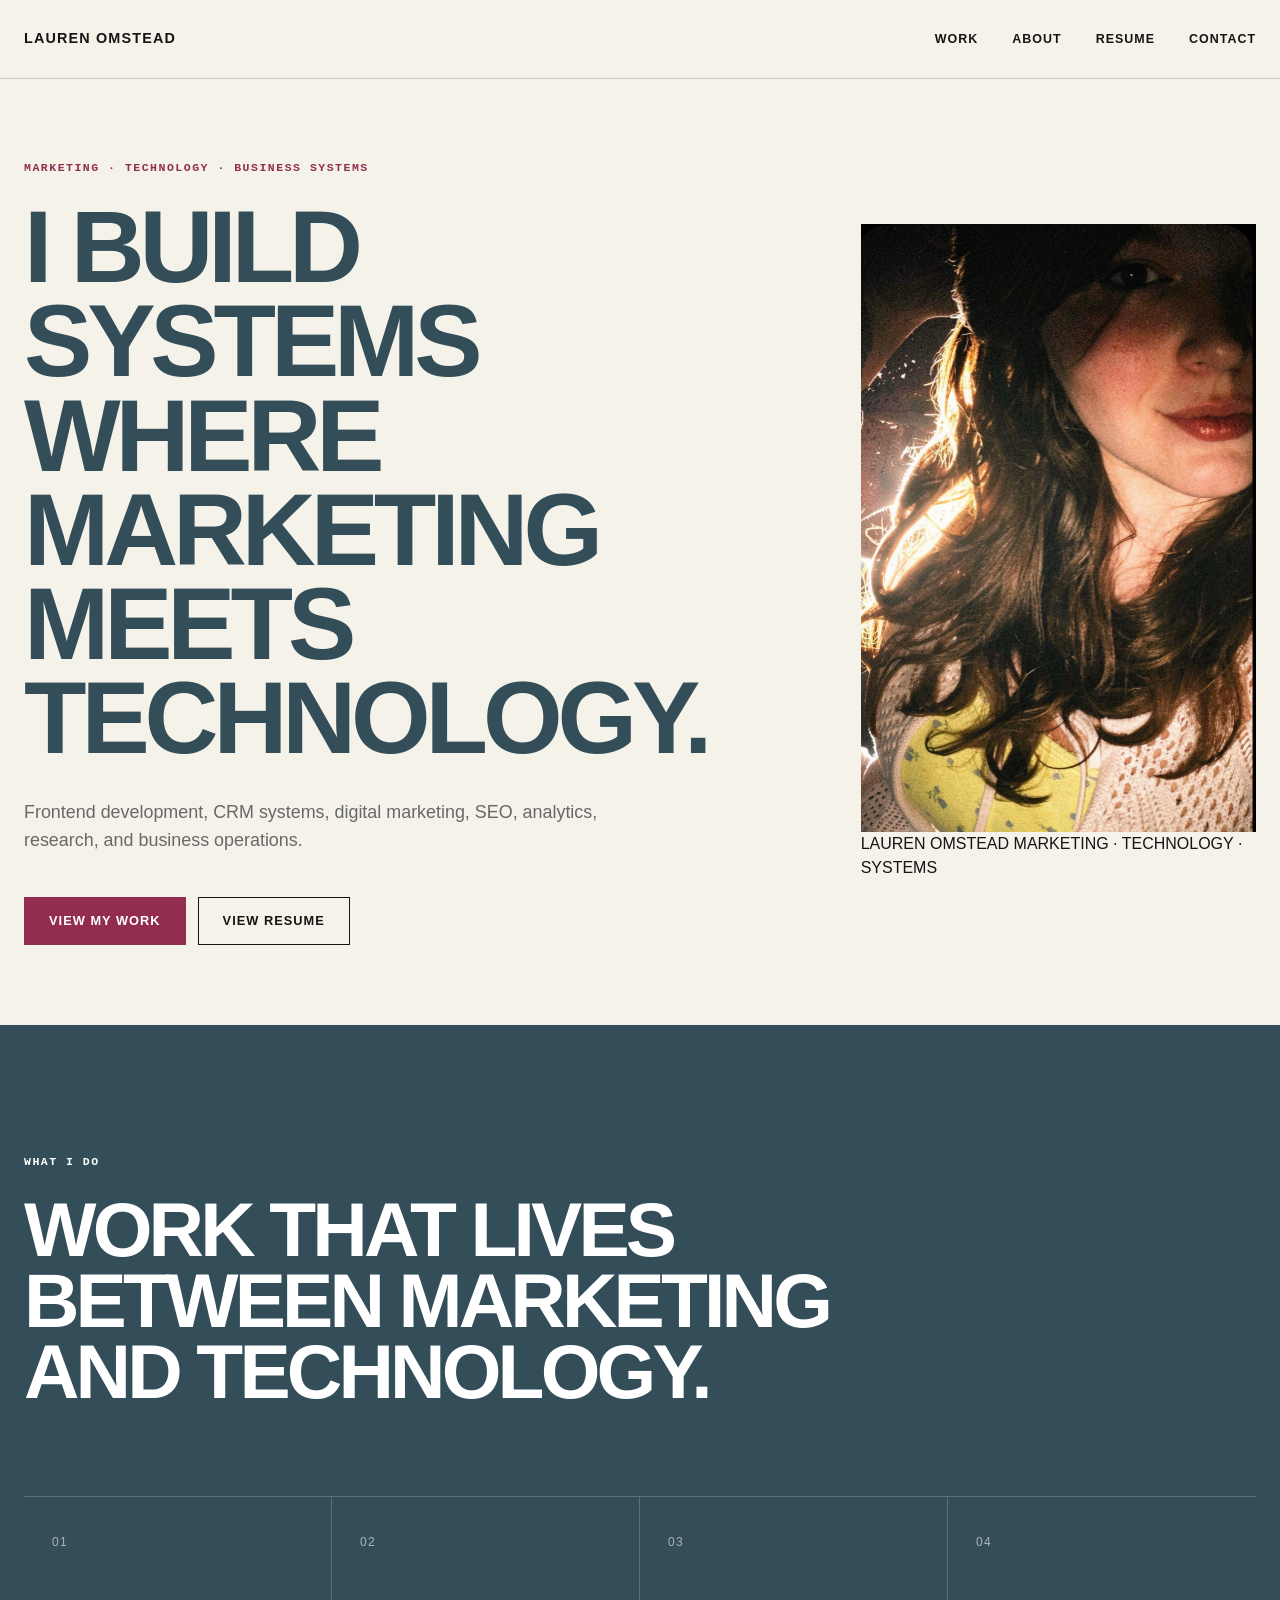
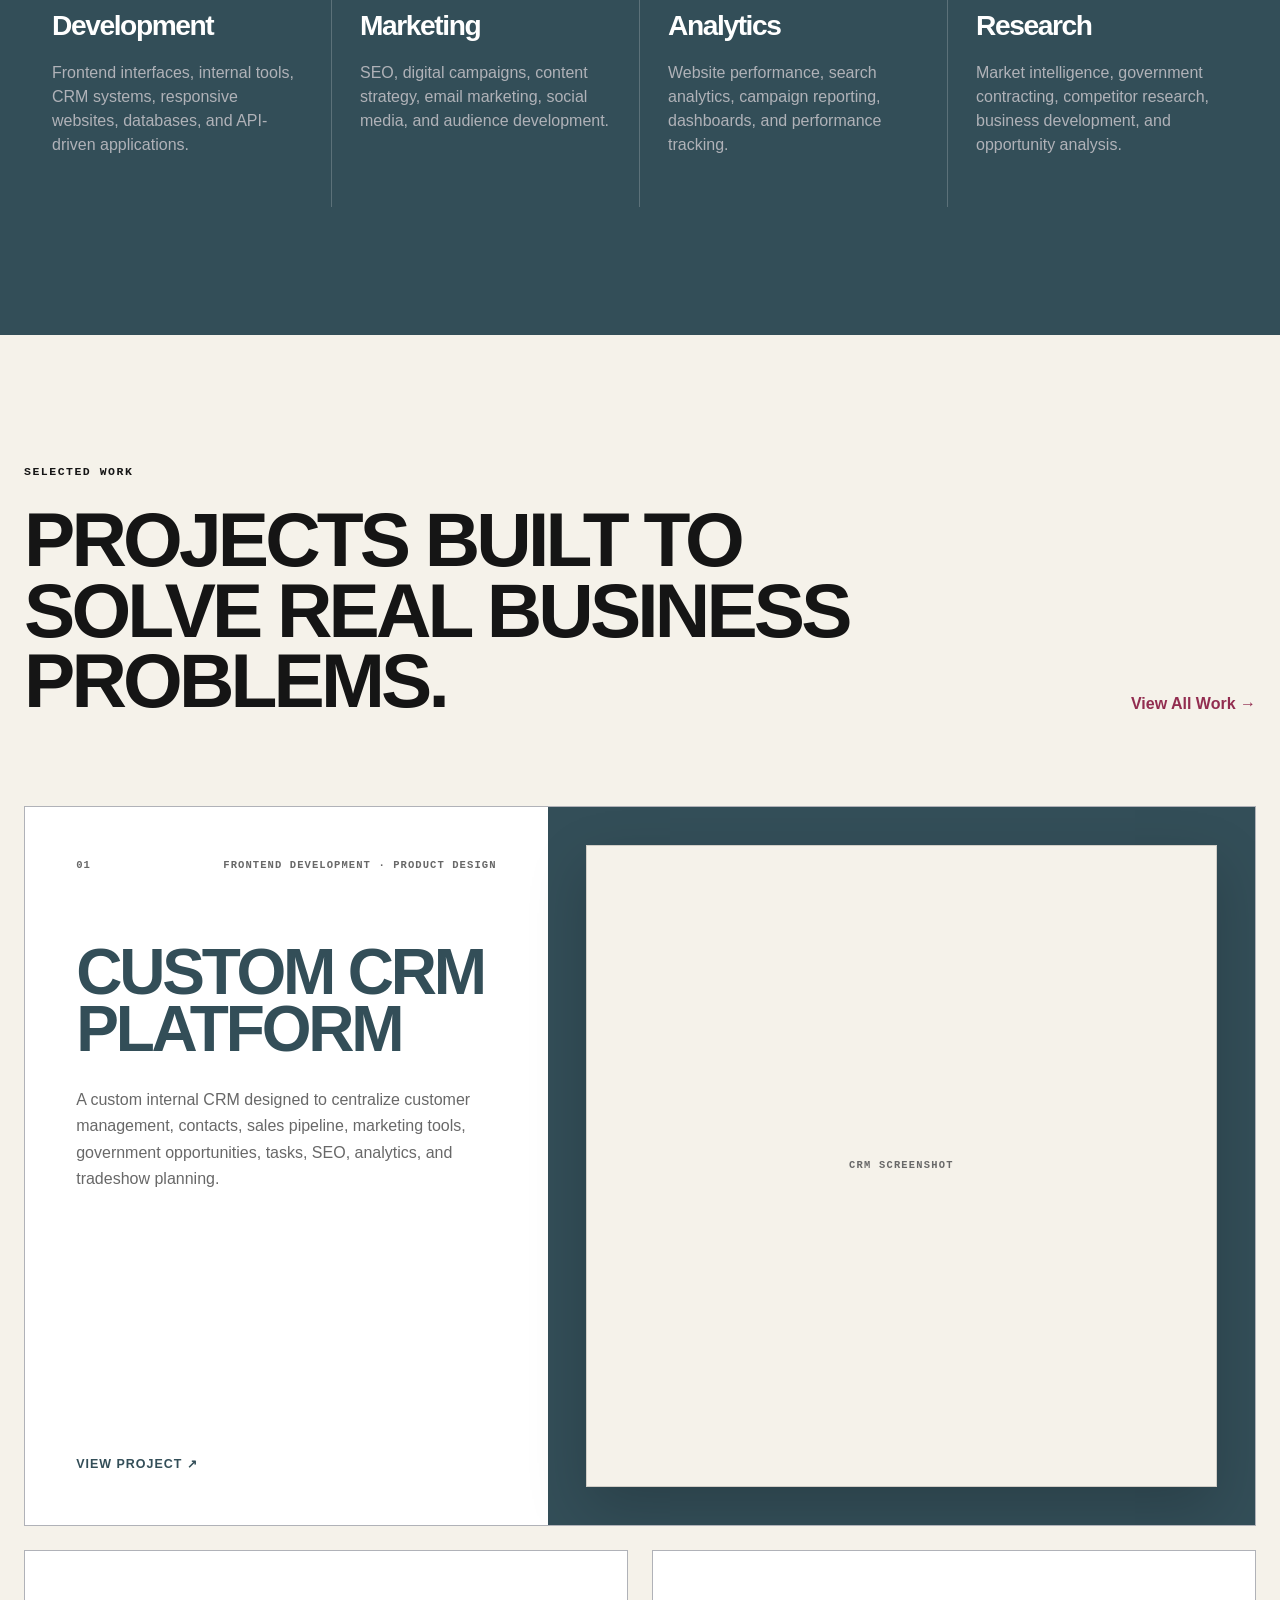
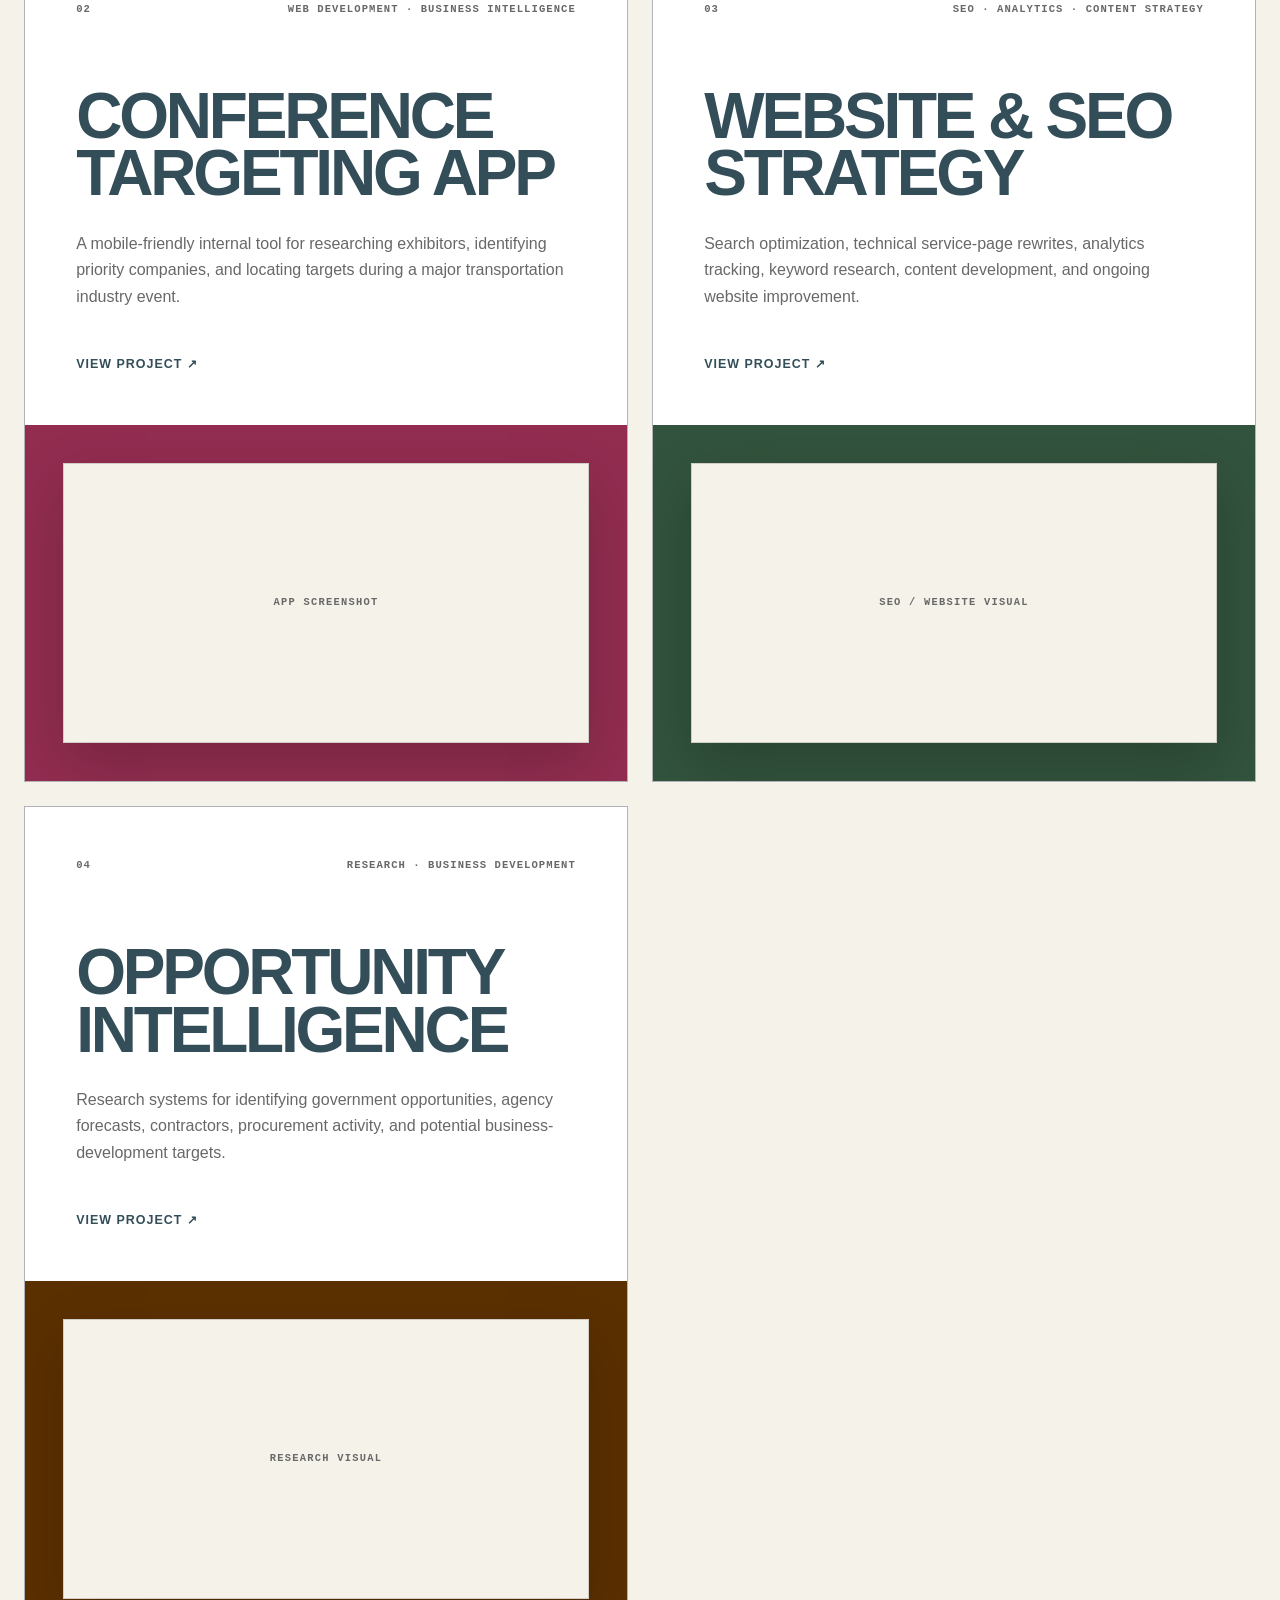
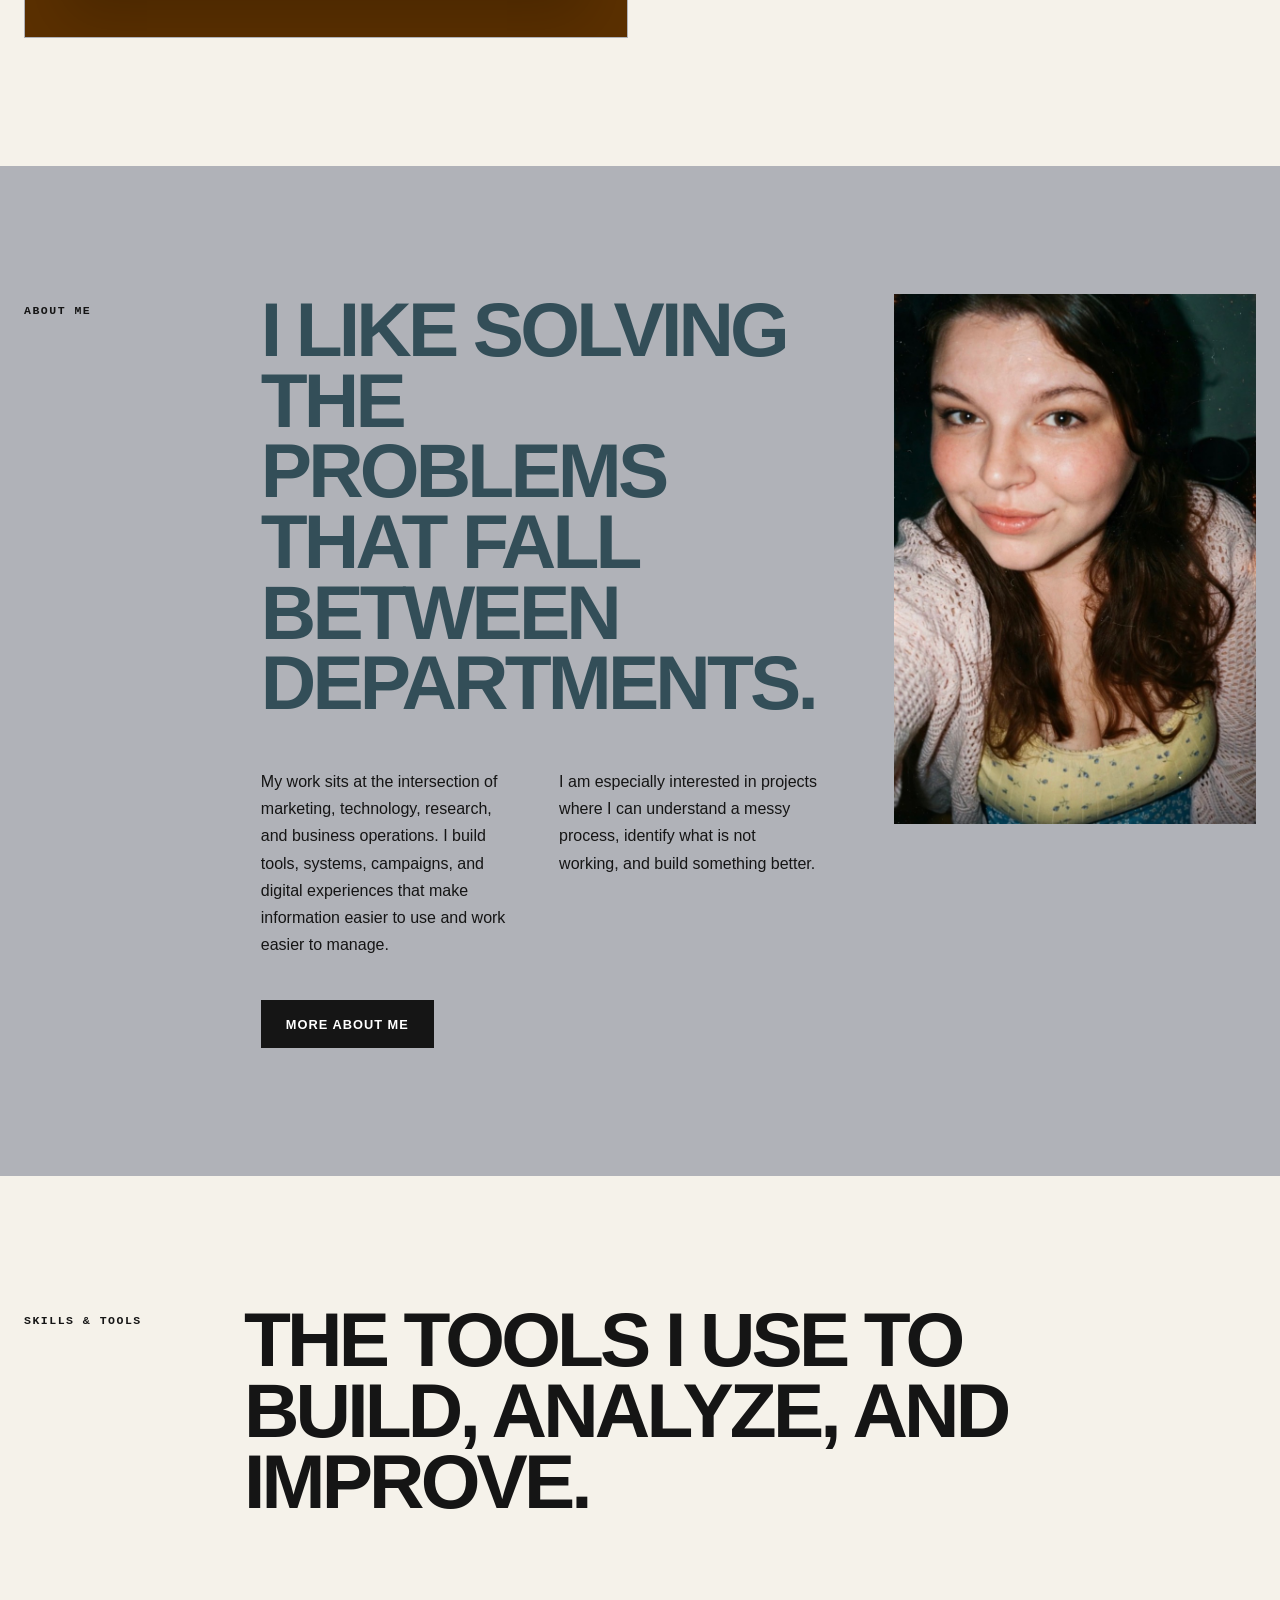
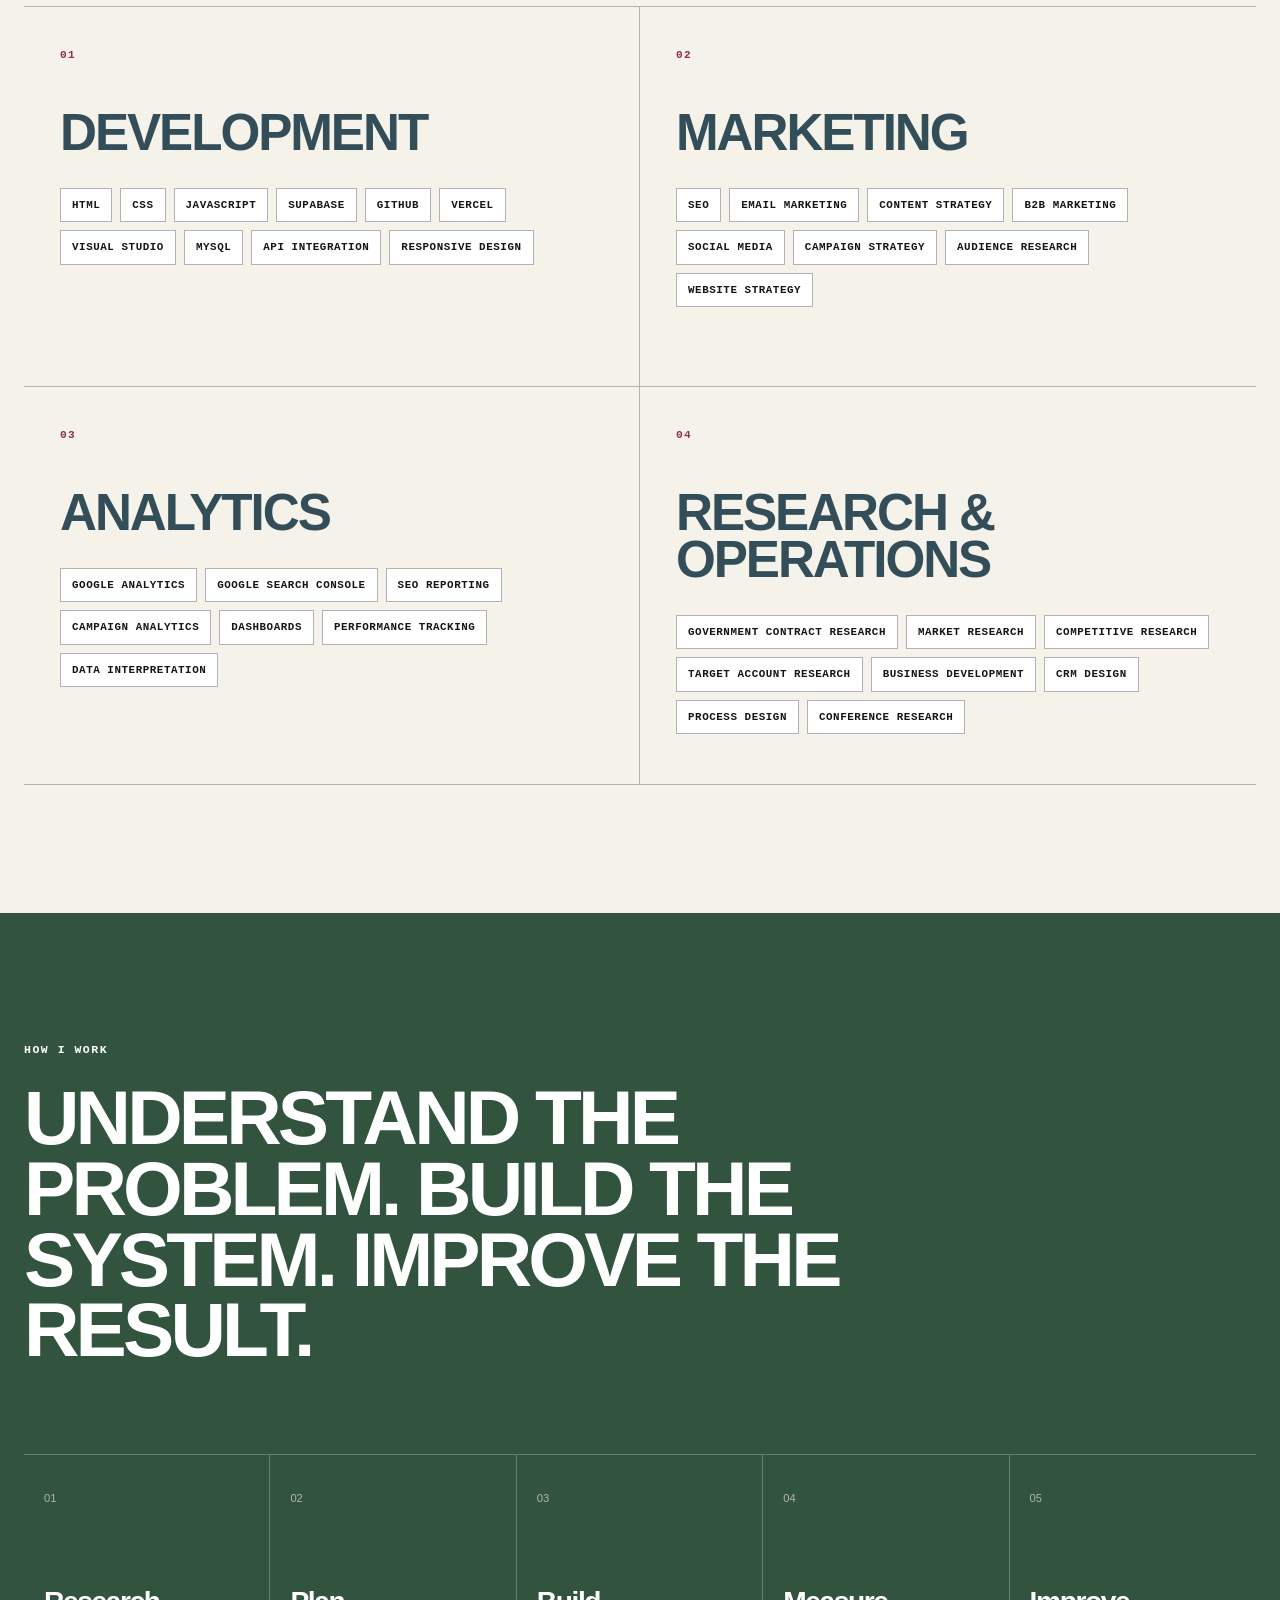
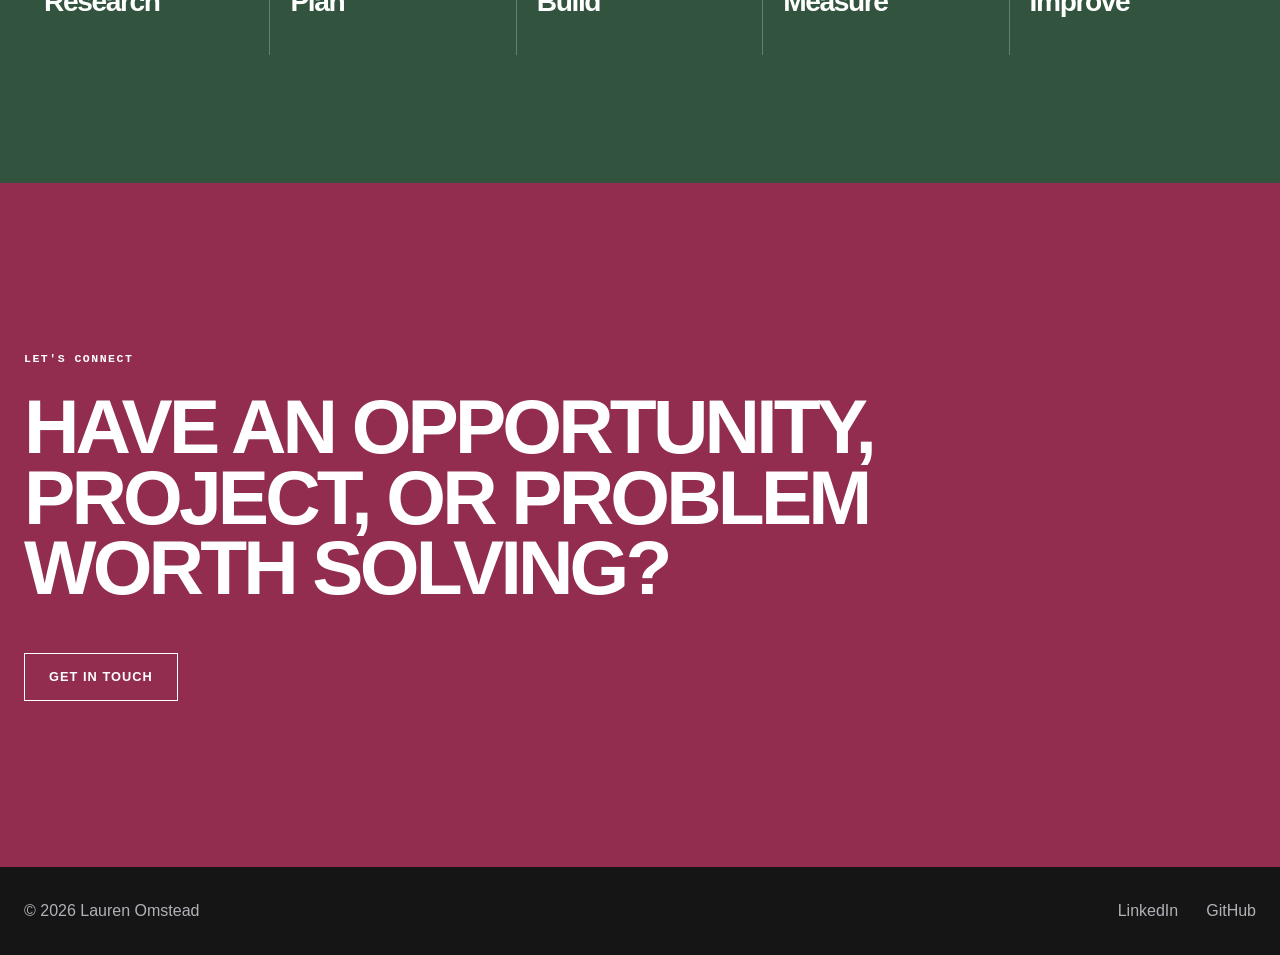
==== commit ec550e9a: "Update index.html" ====
--- a/index.html
+++ b/index.html
@@ -26,6 +26,7 @@
          NAVIGATION
          ===================================================== -->
     <header class="site-header">
+
         <nav class="nav container">
 
             <a href="index.html" class="logo">
@@ -40,6 +41,7 @@
             </div>
 
         </nav>
+
     </header>
 
 
@@ -49,6 +51,7 @@
              HERO
              ================================================= -->
         <section class="hero">
+
             <div class="container hero-grid">
 
                 <div class="hero-content">
@@ -70,11 +73,17 @@
 
                     <div class="hero-actions">
 
-                        <a href="work.html" class="button button-primary">
+                        <a
+                            href="work.html"
+                            class="button button-primary"
+                        >
                             View My Work
                         </a>
 
-                        <a href="resume.html" class="button button-secondary">
+                        <a
+                            href="resume.html"
+                            class="button button-secondary"
+                        >
                             View Resume
                         </a>
 
@@ -84,42 +93,35 @@
 
 
                 <div class="hero-visual">
-                    <div class="hero-art">
-
-                        <div class="hero-art-label">
-                            CURRENT FOCUS
-                        </div>
-
-                        <div class="hero-art-main">
-
-                            <span class="hero-art-small">
-                                BUILDING
+
+                    <div class="hero-photo-wrap">
+
+                        <img
+                            src="assets/images/hero-photo.jpeg"
+                            alt="Portrait of Lauren Omstead"
+                            class="hero-photo"
+                        >
+
+                        <div class="hero-photo-overlay"></div>
+
+                        <div class="hero-photo-label">
+
+                            <span>
+                                LAUREN OMSTEAD
                             </span>
 
-                            <span class="hero-art-big">
-                                SYSTEMS
+                            <span>
+                                MARKETING · TECHNOLOGY · SYSTEMS
                             </span>
 
-                            <span class="hero-art-outline">
-                                STRATEGY
-                            </span>
-
-                        </div>
-
-                        <div class="hero-art-footer">
-                            <span>FRONTEND</span>
-                            <span>CRM</span>
-                            <span>SEO</span>
-                            <span>RESEARCH</span>
-                        </div>
-
-                        <div class="hero-glow hero-glow-one"></div>
-                        <div class="hero-glow hero-glow-two"></div>
-
-                    </div>
+                        </div>
+
+                    </div>
+
                 </div>
 
             </div>
+
         </section>
 
 
@@ -127,6 +129,7 @@
              WHAT I DO
              ================================================= -->
         <section class="section capabilities">
+
             <div class="container">
 
                 <div class="section-header">
@@ -223,6 +226,7 @@
                 </div>
 
             </div>
+
         </section>
 
 
@@ -230,6 +234,7 @@
              SELECTED WORK
              ================================================= -->
         <section class="section selected-work">
+
             <div class="container">
 
                 <div class="section-header section-header-row">
@@ -247,7 +252,10 @@
 
                     </div>
 
-                    <a href="work.html" class="text-link">
+                    <a
+                        href="work.html"
+                        class="text-link"
+                    >
                         View All Work →
                     </a>
 
@@ -262,8 +270,15 @@
                         <div class="project-copy">
 
                             <div class="project-meta">
-                                <span>01</span>
-                                <span>FRONTEND DEVELOPMENT · PRODUCT DESIGN</span>
+
+                                <span>
+                                    01
+                                </span>
+
+                                <span>
+                                    FRONTEND DEVELOPMENT · PRODUCT DESIGN
+                                </span>
+
                             </div>
 
                             <h3>
@@ -287,10 +302,15 @@
 
                         </div>
 
+
                         <div class="project-visual project-visual-crm">
 
                             <div class="project-screen">
-                                <span>CRM SCREENSHOT</span>
+
+                                <span>
+                                    CRM SCREENSHOT
+                                </span>
+
                             </div>
 
                         </div>
@@ -298,18 +318,25 @@
                     </article>
 
 
-                    <!-- APTA APP -->
+                    <!-- CONFERENCE APP -->
                     <article class="project-card">
 
                         <div class="project-copy">
 
                             <div class="project-meta">
-                                <span>02</span>
-                                <span>WEB DEVELOPMENT · BUSINESS INTELLIGENCE</span>
+
+                                <span>
+                                    02
+                                </span>
+
+                                <span>
+                                    WEB DEVELOPMENT · BUSINESS INTELLIGENCE
+                                </span>
+
                             </div>
 
                             <h3>
-                                APTA Conference Targeting App
+                                Conference Targeting App
                             </h3>
 
                             <p>
@@ -329,10 +356,15 @@
 
                         </div>
 
+
                         <div class="project-visual project-visual-apta">
 
                             <div class="project-screen">
-                                <span>APTA APP SCREENSHOT</span>
+
+                                <span>
+                                    APP SCREENSHOT
+                                </span>
+
                             </div>
 
                         </div>
@@ -346,8 +378,15 @@
                         <div class="project-copy">
 
                             <div class="project-meta">
-                                <span>03</span>
-                                <span>SEO · ANALYTICS · CONTENT STRATEGY</span>
+
+                                <span>
+                                    03
+                                </span>
+
+                                <span>
+                                    SEO · ANALYTICS · CONTENT STRATEGY
+                                </span>
+
                             </div>
 
                             <h3>
@@ -371,10 +410,15 @@
 
                         </div>
 
+
                         <div class="project-visual project-visual-seo">
 
                             <div class="project-screen">
-                                <span>SEO / WEBSITE VISUAL</span>
+
+                                <span>
+                                    SEO / WEBSITE VISUAL
+                                </span>
+
                             </div>
 
                         </div>
@@ -388,8 +432,15 @@
                         <div class="project-copy">
 
                             <div class="project-meta">
-                                <span>04</span>
-                                <span>RESEARCH · BUSINESS DEVELOPMENT</span>
+
+                                <span>
+                                    04
+                                </span>
+
+                                <span>
+                                    RESEARCH · BUSINESS DEVELOPMENT
+                                </span>
+
                             </div>
 
                             <h3>
@@ -413,10 +464,15 @@
 
                         </div>
 
+
                         <div class="project-visual project-visual-research">
 
                             <div class="project-screen">
-                                <span>RESEARCH VISUAL</span>
+
+                                <span>
+                                    RESEARCH VISUAL
+                                </span>
+
                             </div>
 
                         </div>
@@ -426,6 +482,7 @@
                 </div>
 
             </div>
+
         </section>
 
 
@@ -433,6 +490,7 @@
              ABOUT PREVIEW
              ================================================= -->
         <section class="section about-preview">
+
             <div class="container about-preview-grid">
 
                 <div class="about-preview-label">
@@ -469,9 +527,13 @@
 
                     </div>
 
+
                     <div class="about-preview-actions">
 
-                        <a href="about.html" class="button button-dark">
+                        <a
+                            href="about.html"
+                            class="button button-dark"
+                        >
                             More About Me
                         </a>
 
@@ -482,17 +544,20 @@
 
                 <div class="about-preview-visual">
 
-                    <div class="about-photo-placeholder">
-
-                        <span>
-                            PHOTO / PERSONAL VISUAL
-                        </span>
+                    <div class="about-photo-frame">
+
+                        <img
+                            src="assets/images/about-photo.jpeg"
+                            alt="Lauren Omstead"
+                            class="about-preview-photo"
+                        >
 
                     </div>
 
                 </div>
 
             </div>
+
         </section>
 
 
@@ -500,6 +565,7 @@
              SKILLS & TOOLS
              ================================================= -->
         <section class="section skills-section">
+
             <div class="container">
 
                 <div class="section-header skills-header">
@@ -621,6 +687,7 @@
                 </div>
 
             </div>
+
         </section>
 
 
@@ -628,6 +695,7 @@
              PROCESS
              ================================================= -->
         <section class="section process">
+
             <div class="container">
 
                 <div class="section-header">
@@ -675,6 +743,7 @@
                 </div>
 
             </div>
+
         </section>
 
 
@@ -682,6 +751,7 @@
              CONTACT CTA
              ================================================= -->
         <section class="contact-cta">
+
             <div class="container">
 
                 <p class="eyebrow">
@@ -702,6 +772,7 @@
                 </a>
 
             </div>
+
         </section>
 
     </main>
@@ -711,6 +782,7 @@
          FOOTER
          ===================================================== -->
     <footer class="footer">
+
         <div class="container footer-inner">
 
             <p>
@@ -718,11 +790,27 @@
             </p>
 
             <div class="footer-links">
-                <a href="#">LinkedIn</a>
-                <a href="#">GitHub</a>
+
+                <a
+                    href="https://www.linkedin.com/in/lauren-omstead-095a67234/"
+                    target="_blank"
+                    rel="noopener noreferrer"
+                >
+                    LinkedIn
+                </a>
+
+                <a
+                    href="https://github.com/RenOmstead"
+                    target="_blank"
+                    rel="noopener noreferrer"
+                >
+                    GitHub
+                </a>
+
             </div>
 
         </div>
+
     </footer>
 
 
--- a/css/global.css
+++ b/css/global.css
@@ -1,28 +1,25 @@
 :root {
-
-    /* PERSONAL COLOR PALETTE */
-
+    /* Personal color palette */
     --slate: #B0B2B8;
     --walnut: #5B3000;
     --berry: #922D50;
     --charcoal-blue: #334E58;
     --pine-teal: #32533D;
 
-    /* SUPPORT COLORS */
-
+    /* Support colors */
     --white: #FFFFFF;
     --off-white: #F5F2EA;
     --black: #151515;
     --muted: #686868;
 
-    /* LAYOUT */
-
+    /* Layout */
     --container: 1380px;
-
-}
-
-
-/* RESET */
+}
+
+
+/* =========================================================
+   RESET
+   ========================================================= */
 
 * {
     box-sizing: border-box;
@@ -30,79 +27,59 @@
     padding: 0;
 }
 
-
 html {
     scroll-behavior: smooth;
 }
 
-
 body {
-
     background: var(--off-white);
-
     color: var(--black);
-
-    font-family:
-        Arial,
-        Helvetica,
-        sans-serif;
-
+    font-family: Arial, Helvetica, sans-serif;
     line-height: 1.5;
-
-}
-
+}
 
 img {
-
+    display: block;
     max-width: 100%;
-    display: block;
-
-}
-
+}
 
 a {
-
     color: inherit;
     text-decoration: none;
-
-}
-
+}
 
 button,
 input,
 textarea {
-
     font: inherit;
-
-}
-
-
-
-/* CONTAINER */
+}
+
+
+/* =========================================================
+   LAYOUT
+   ========================================================= */
 
 .container {
-
-    width: min(
-        calc(100% - 48px),
-        var(--container)
-    );
-
+    width: min(calc(100% - 48px), var(--container));
     margin-inline: auto;
-
-}
-
-
-
-/* TYPOGRAPHY */
-
-/* TYPOGRAPHY */
-
-body {
-    font-family:
-        Arial,
-        Helvetica,
-        sans-serif;
-}
+}
+
+.section {
+    padding: clamp(90px, 10vw, 160px) 0;
+}
+
+.section-header {
+    margin-bottom: clamp(50px, 7vw, 100px);
+}
+
+.section-header h2 {
+    max-width: 850px;
+}
+
+
+/* =========================================================
+   TYPOGRAPHY
+   ========================================================= */
 
 h1,
 h2,
@@ -111,52 +88,27 @@
     letter-spacing: -0.05em;
 }
 
-h1 {
-    font-family:
-        Impact,
-        Haettenschweiler,
-        "Arial Narrow Bold",
-        sans-serif;
-
-    font-size:
-        clamp(
-            4rem,
-            8vw,
-            8.5rem
-        );
-
-    font-weight: 900;
-
-    text-transform: uppercase;
-}
-
+h1,
 h2 {
     font-family:
         Impact,
         Haettenschweiler,
         "Arial Narrow Bold",
         sans-serif;
-
-    font-size:
-        clamp(
-            3rem,
-            6vw,
-            6rem
-        );
-
     font-weight: 900;
-
-    text-transform: uppercase;
+    text-transform: uppercase;
+}
+
+h1 {
+    font-size: clamp(4rem, 8vw, 8.5rem);
+}
+
+h2 {
+    font-size: clamp(3rem, 6vw, 6rem);
 }
 
 h3 {
-    font-size:
-        clamp(
-            1.4rem,
-            2.2vw,
-            2.2rem
-        );
-
+    font-size: clamp(1.4rem, 2.2vw, 2.2rem);
     font-weight: 800;
 }
 
@@ -165,286 +117,160 @@
 }
 
 .eyebrow {
-    font-family:
-        "Courier New",
-        Courier,
-        monospace;
-
+    margin-bottom: 24px;
+    font-family: "Courier New", Courier, monospace;
     font-size: 0.72rem;
-
     font-weight: 700;
-
     letter-spacing: 0.13em;
-
-    text-transform: uppercase;
-
-    margin-bottom: 24px;
-}
-
-/* BUTTONS */
+    text-transform: uppercase;
+}
+
+
+/* =========================================================
+   BUTTONS
+   ========================================================= */
 
 .button {
-
+    min-height: 48px;
     display: inline-flex;
-
     align-items: center;
-
     justify-content: center;
-
-    min-height: 48px;
-
     padding: 0 24px;
-
     border: 1px solid var(--black);
-
     font-size: 0.8rem;
-
     font-weight: 700;
-
     letter-spacing: 0.08em;
-
-    text-transform: uppercase;
-
+    text-transform: uppercase;
     transition:
         background 0.2s ease,
         color 0.2s ease,
+        border-color 0.2s ease,
         transform 0.2s ease;
-
-}
-
+}
 
 .button:hover {
-
     transform: translateY(-2px);
-
-}
-
+}
 
 .button-primary {
-
     background: var(--berry);
     border-color: var(--berry);
     color: var(--white);
-
-}
-
+}
 
 .button-primary:hover {
-
     background: var(--charcoal-blue);
     border-color: var(--charcoal-blue);
-
-}
-
+}
 
 .button-secondary {
-
     background: transparent;
-
-}
-
+}
 
 .button-secondary:hover {
-
     background: var(--black);
     color: var(--white);
-
-}
-
+}
 
 .button-light {
-
     border-color: var(--white);
     color: var(--white);
-
-}
-
+}
 
 .button-light:hover {
-
     background: var(--white);
     color: var(--charcoal-blue);
-
-}
-
-
-
-/* GLOBAL SECTIONS */
-
-.section {
-
-    padding:
-        clamp(90px, 10vw, 160px)
-        0;
-
-}
-
-
-.section-header {
-
-    margin-bottom:
-        clamp(50px, 7vw, 100px);
-
-}
-
-
-.section-header h2 {
-
-    max-width: 850px;
-
-}
-
-
-
-/* NAVIGATION */
+}
+
+
+/* =========================================================
+   NAVIGATION
+   ========================================================= */
 
 .site-header {
-
-    border-bottom:
-        1px solid
-        rgba(0, 0, 0, 0.16);
-
-}
-
+    border-bottom: 1px solid rgba(0, 0, 0, 0.16);
+}
 
 .nav {
-
     min-height: 78px;
-
-    display: flex;
-
+    display: flex;
     align-items: center;
-
     justify-content: space-between;
-
-}
-
+}
 
 .logo {
-
     font-size: 0.9rem;
-
     font-weight: 800;
-
     letter-spacing: 0.08em;
-
-}
-
+}
 
 .nav-links {
-
-    display: flex;
-
+    display: flex;
     gap: 34px;
-
-}
-
+}
 
 .nav-links a {
-
     font-size: 0.78rem;
-
     font-weight: 700;
-
-    text-transform: uppercase;
-
     letter-spacing: 0.08em;
-
-}
-
+    text-transform: uppercase;
+}
 
 .nav-links a:hover {
-
     color: var(--berry);
-
-}
-
-
-
-/* FOOTER */
+}
+
+
+/* =========================================================
+   FOOTER
+   ========================================================= */
 
 .footer {
-
+    padding: 32px 0;
     background: var(--black);
-
     color: var(--slate);
-
-    padding: 32px 0;
-
-}
-
+}
 
 .footer-inner {
-
-    display: flex;
-
+    display: flex;
+    align-items: center;
     justify-content: space-between;
-
-    align-items: center;
-
-}
-
+}
 
 .footer-links {
-
-    display: flex;
-
+    display: flex;
     gap: 28px;
-
-}
-
-
-
-/* MOBILE */
+}
+
+
+/* =========================================================
+   RESPONSIVE
+   ========================================================= */
 
 @media (max-width: 700px) {
-
     .container {
-
-        width: min(
-            calc(100% - 32px),
-            var(--container)
-        );
-
-    }
-
+        width: min(calc(100% - 32px), var(--container));
+    }
 
     .nav {
-
         min-height: 68px;
-
-    }
-
+    }
 
     .nav-links {
-
         gap: 14px;
-
-    }
-
+    }
 
     .nav-links a {
-
         font-size: 0.65rem;
-
-    }
-
+    }
 
     .logo {
-
         font-size: 0.72rem;
-
-    }
-
+    }
 
     .footer-inner {
-
+        flex-direction: column;
         align-items: flex-start;
-
-        flex-direction: column;
-
         gap: 20px;
-
-    }
-
-}
+    }
+}
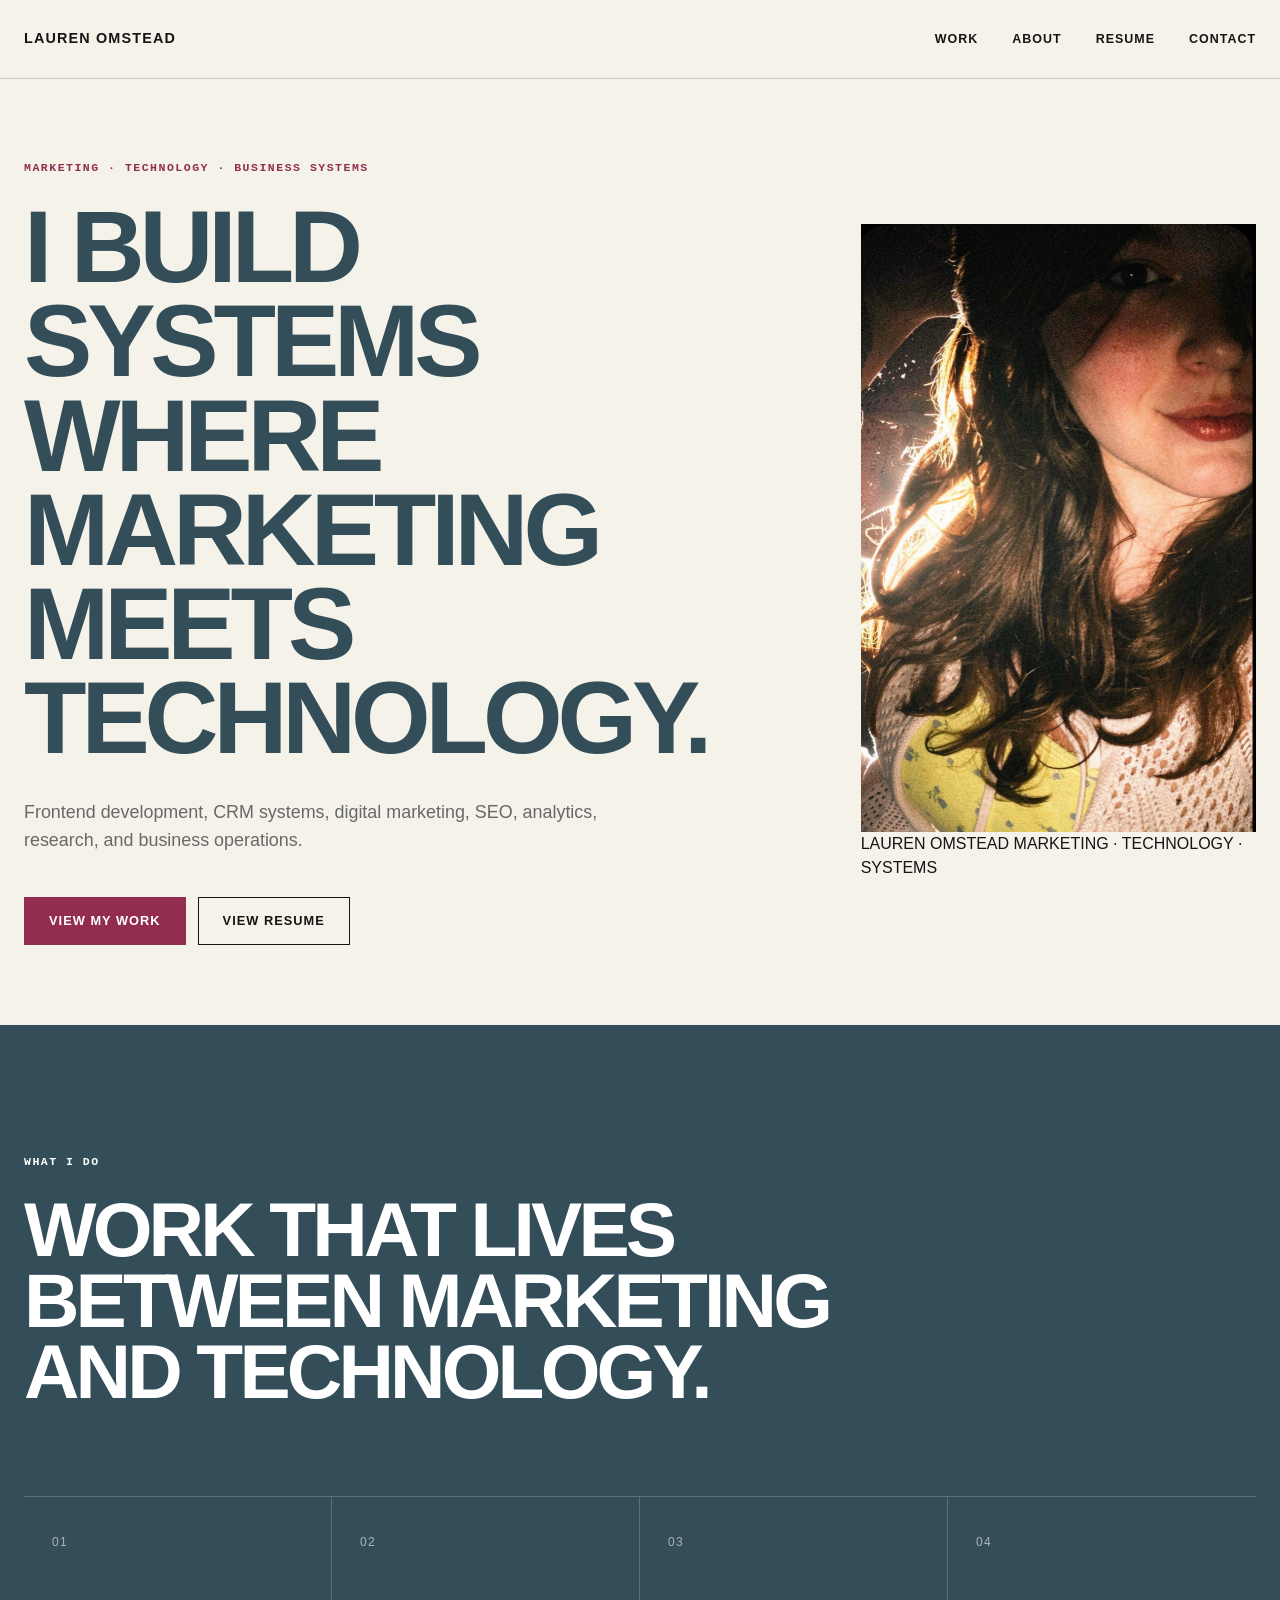
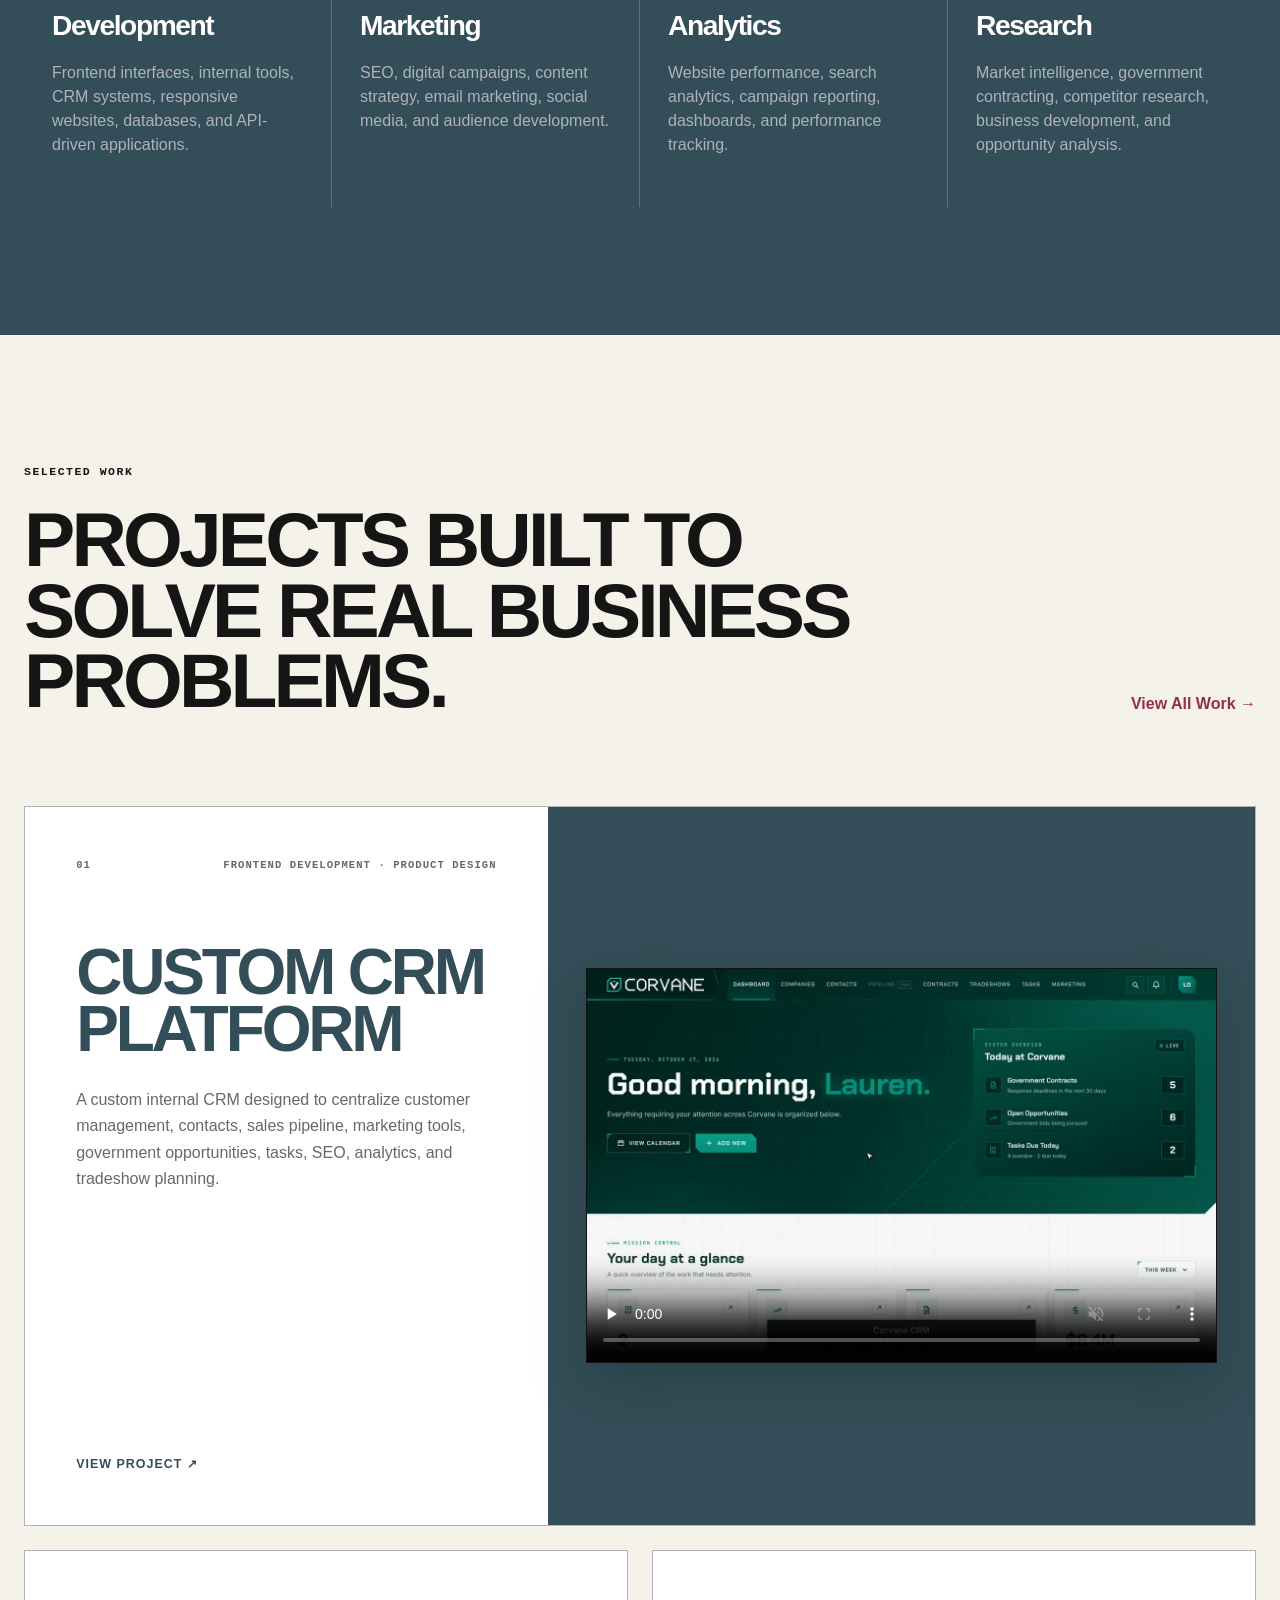
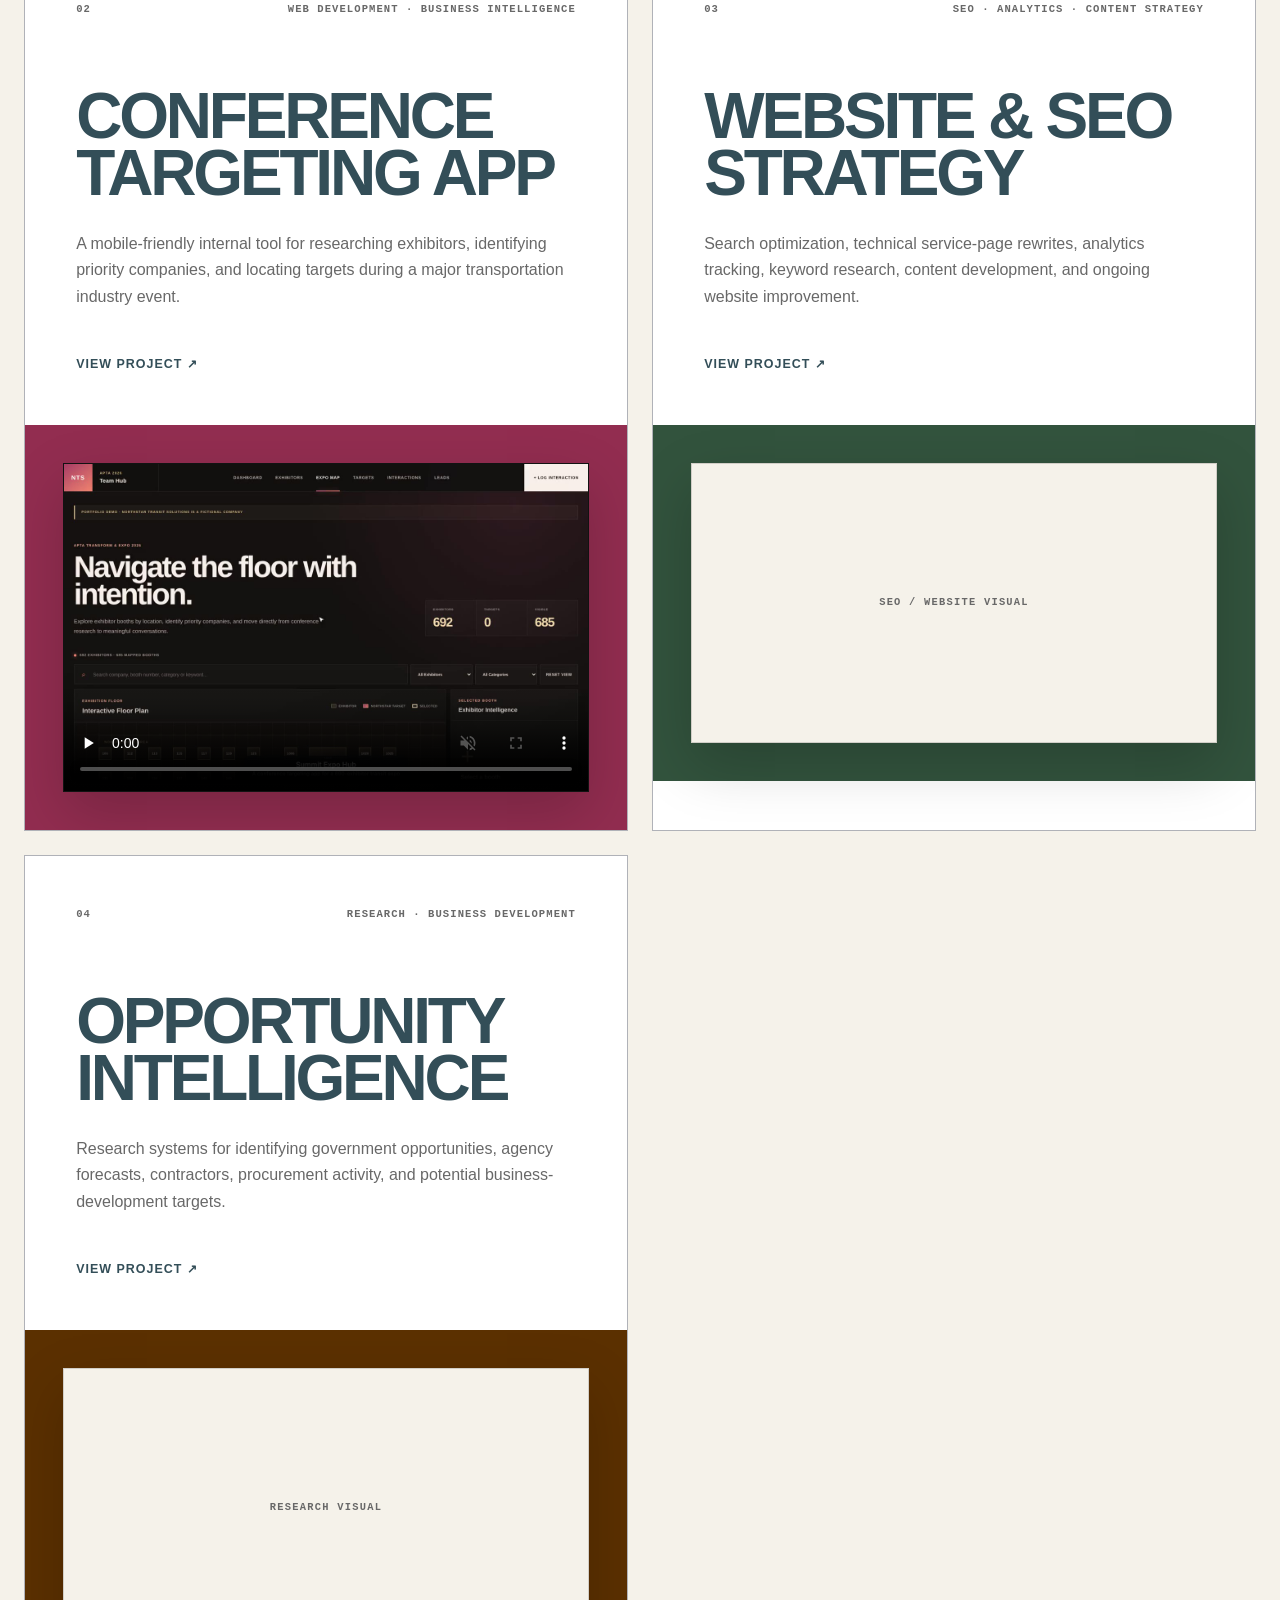
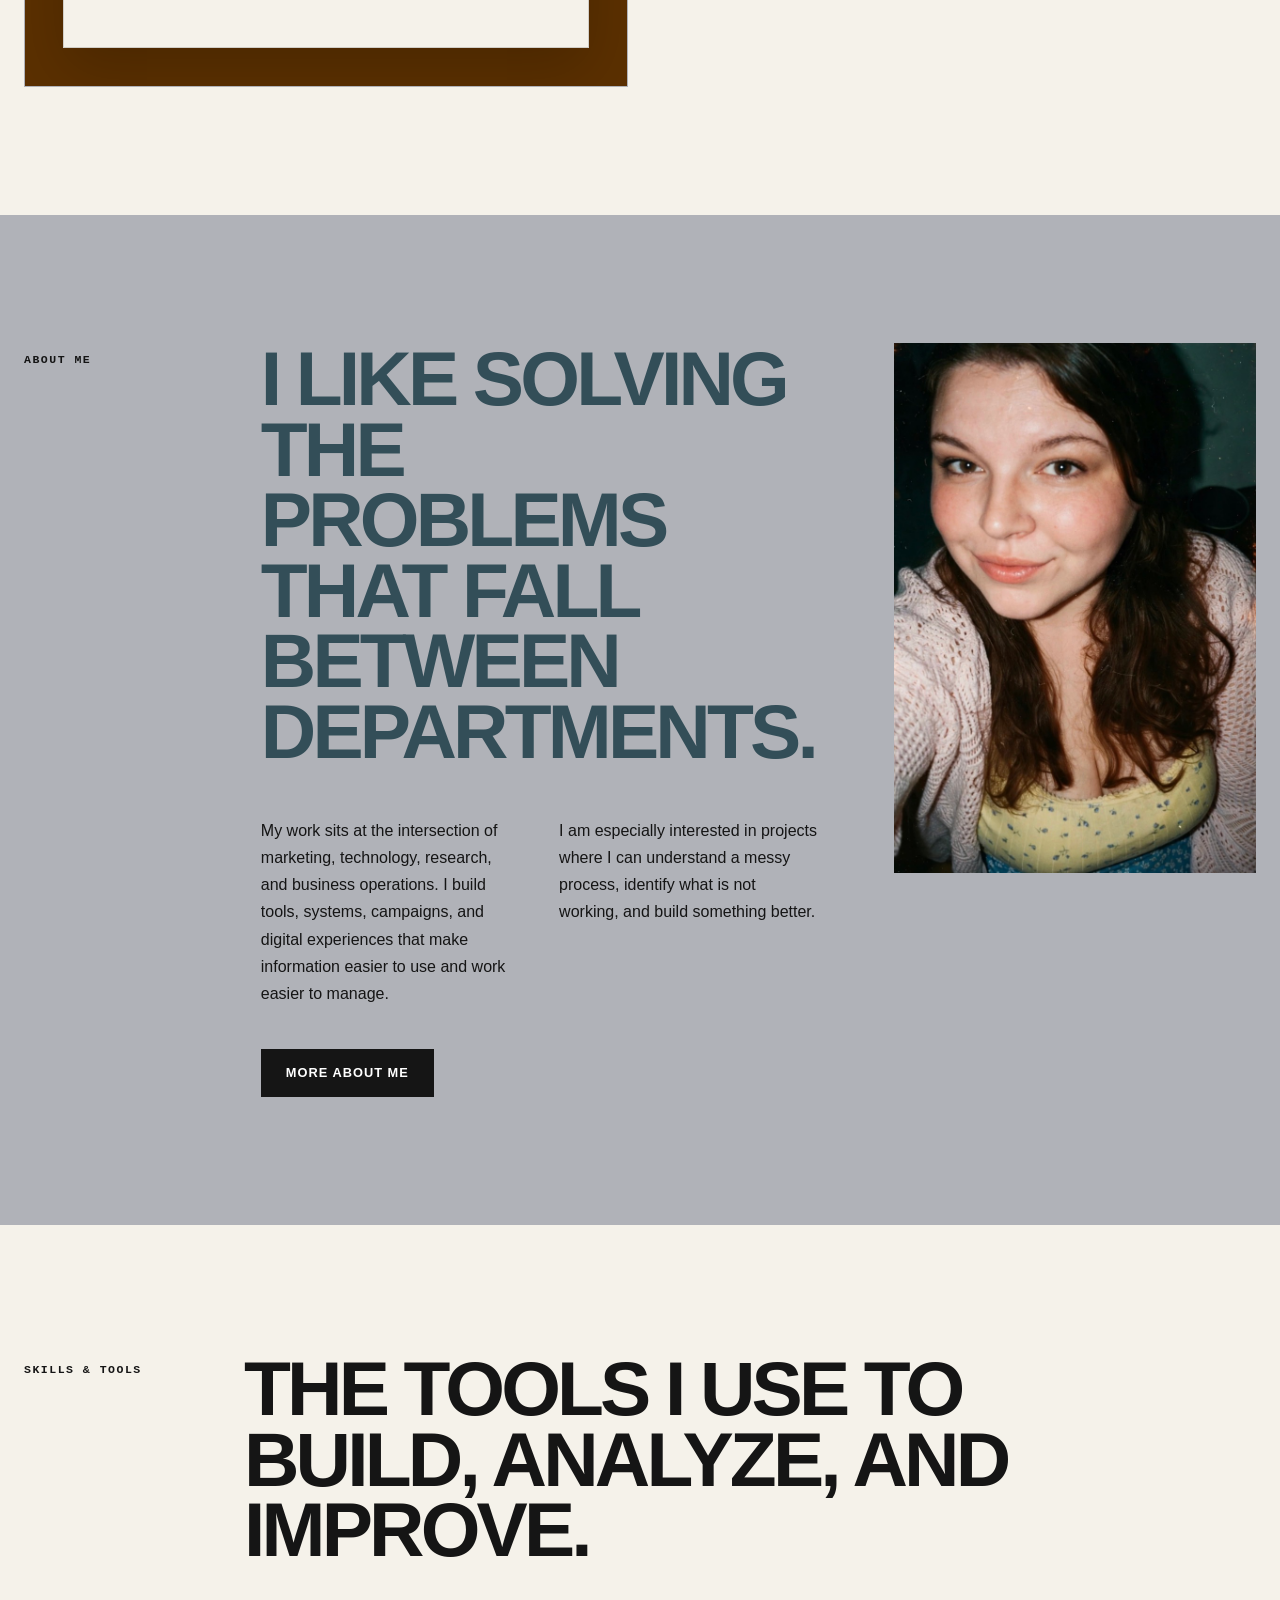
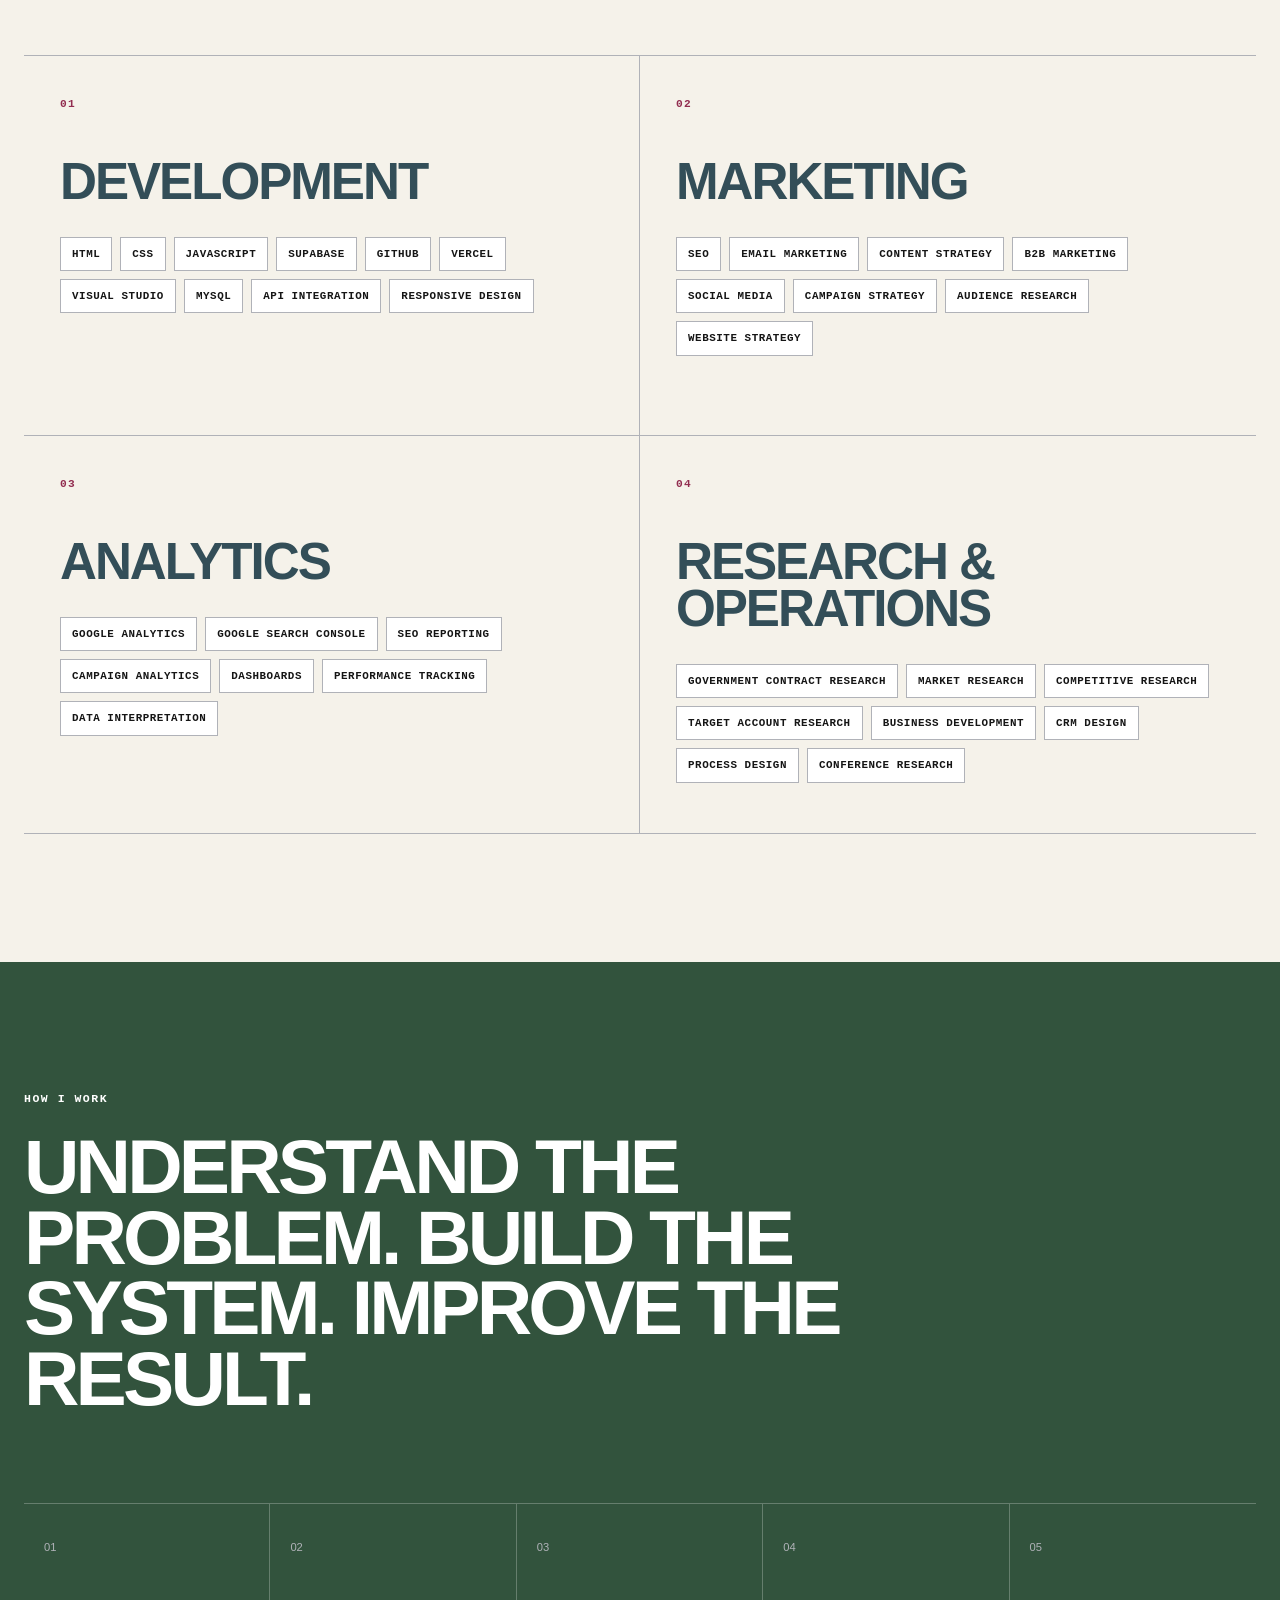
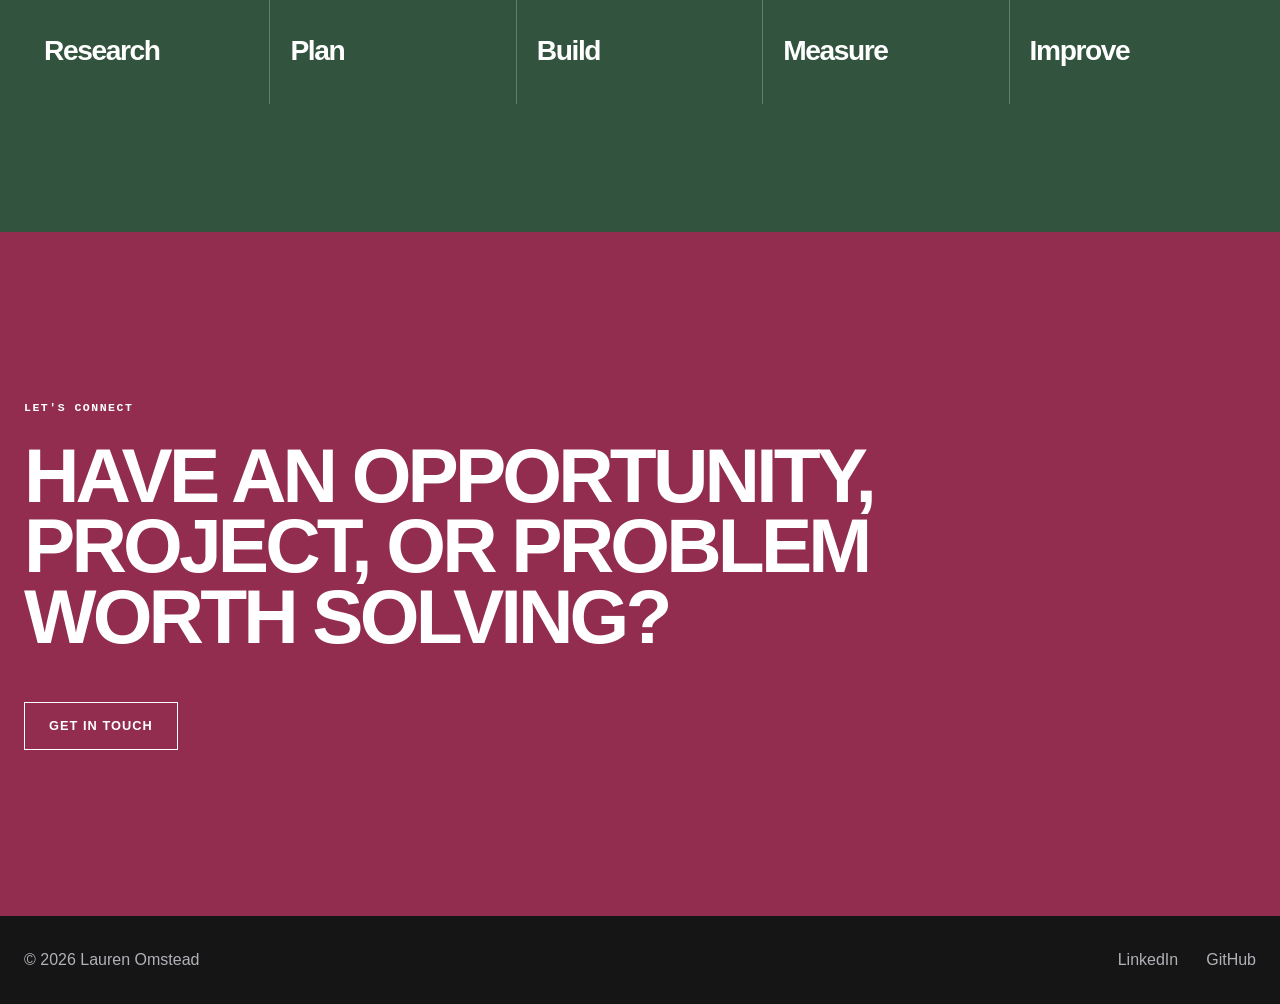
==== commit 6239fe82: "Add app walkthrough videos and new project cards - Work page: walkthrough videos for the Custom CRM " ====
--- a/index.html
+++ b/index.html
@@ -292,7 +292,7 @@
                             </p>
 
                             <a
-                                href="#"
+                                href="https://renomstead.github.io/crm-operations-demo/"
                                 class="project-live-link"
                                 target="_blank"
                                 rel="noopener noreferrer"
@@ -305,13 +305,19 @@
 
                         <div class="project-visual project-visual-crm">
 
-                            <div class="project-screen">
-
-                                <span>
-                                    CRM SCREENSHOT
-                                </span>
-
-                            </div>
+                            <figure class="project-media">
+                                <video
+                                    class="project-video"
+                                    controls
+                                    muted
+                                    playsinline
+                                    preload="none"
+                                    poster="assets/images/projects/corvane-crm-poster.jpg"
+                                    aria-label="Walkthrough video of the Custom CRM Platform"
+                                >
+                                    <source src="assets/videos/corvane-crm.mp4" type="video/mp4">
+                                </video>
+                            </figure>
 
                         </div>
 
@@ -346,7 +352,7 @@
                             </p>
 
                             <a
-                                href="#"
+                                href="https://summit-expo-hub.vercel.app/index.html"
                                 class="project-live-link"
                                 target="_blank"
                                 rel="noopener noreferrer"
@@ -359,13 +365,19 @@
 
                         <div class="project-visual project-visual-apta">
 
-                            <div class="project-screen">
-
-                                <span>
-                                    APP SCREENSHOT
-                                </span>
-
-                            </div>
+                            <figure class="project-media">
+                                <video
+                                    class="project-video"
+                                    controls
+                                    muted
+                                    playsinline
+                                    preload="none"
+                                    poster="assets/images/projects/summit-expo-hub-poster.jpg"
+                                    aria-label="Walkthrough video of the Conference Targeting App"
+                                >
+                                    <source src="assets/videos/summit-expo-hub.mp4" type="video/mp4">
+                                </video>
+                            </figure>
 
                         </div>
 
--- a/css/global.css
+++ b/css/global.css
@@ -268,6 +268,11 @@
         font-size: 0.72rem;
     }
 
+    /* Keep the longest headline words inside a phone screen. */
+    h1 {
+        font-size: clamp(2.6rem, 11.5vw, 4rem);
+    }
+
     .footer-inner {
         flex-direction: column;
         align-items: flex-start;
--- a/css/home.css
+++ b/css/home.css
@@ -368,6 +368,30 @@
     font-size: 0.65rem;
     font-weight: 700;
     letter-spacing: 0.12em;
+}
+
+
+/* Walkthrough videos */
+
+.project-media {
+    width: 100%;
+    margin: 0;
+    transition: transform 0.35s ease;
+}
+
+.project-card:hover .project-media {
+    transform: translateY(-8px);
+}
+
+.project-video {
+    display: block;
+    width: 100%;
+    height: auto;
+    aspect-ratio: 16 / 10;
+    object-fit: cover;
+    background: var(--black);
+    border: 1px solid rgba(0, 0, 0, 0.15);
+    box-shadow: 0 22px 55px rgba(0, 0, 0, 0.18);
 }
 
 
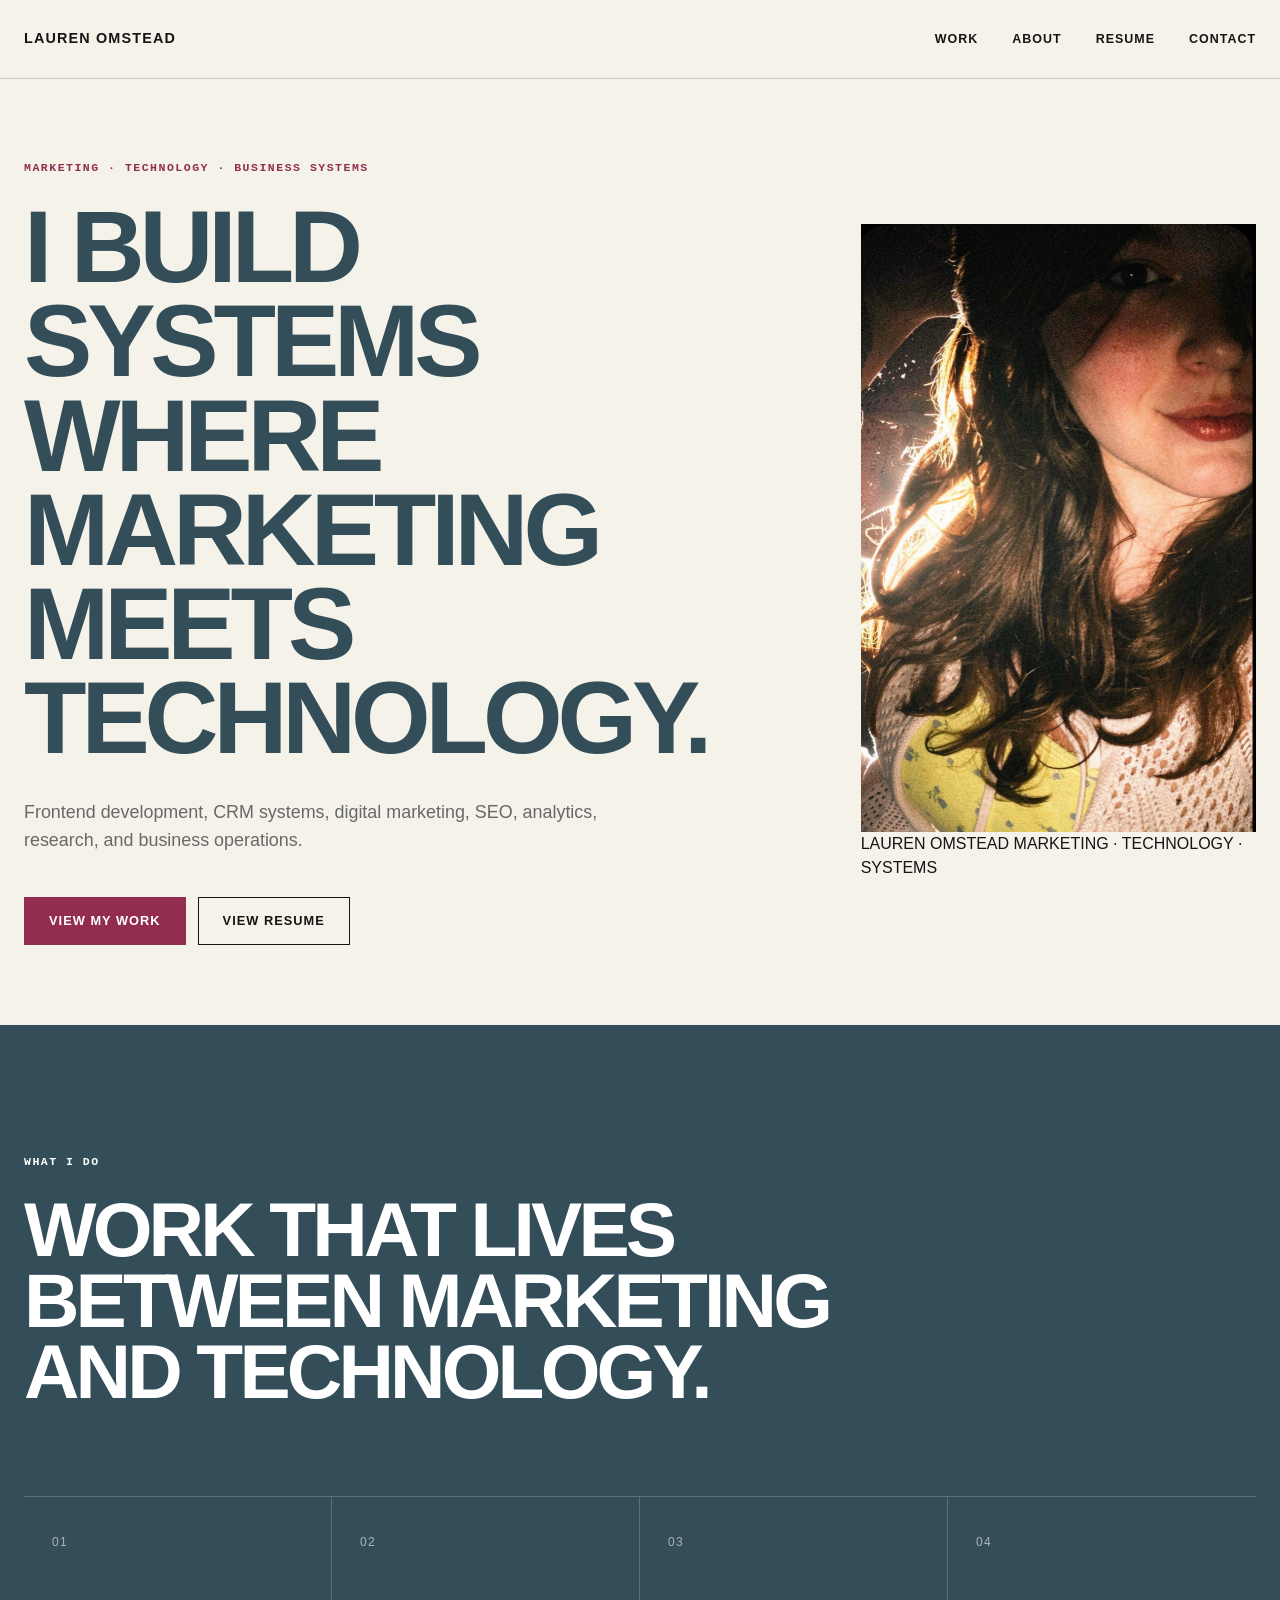
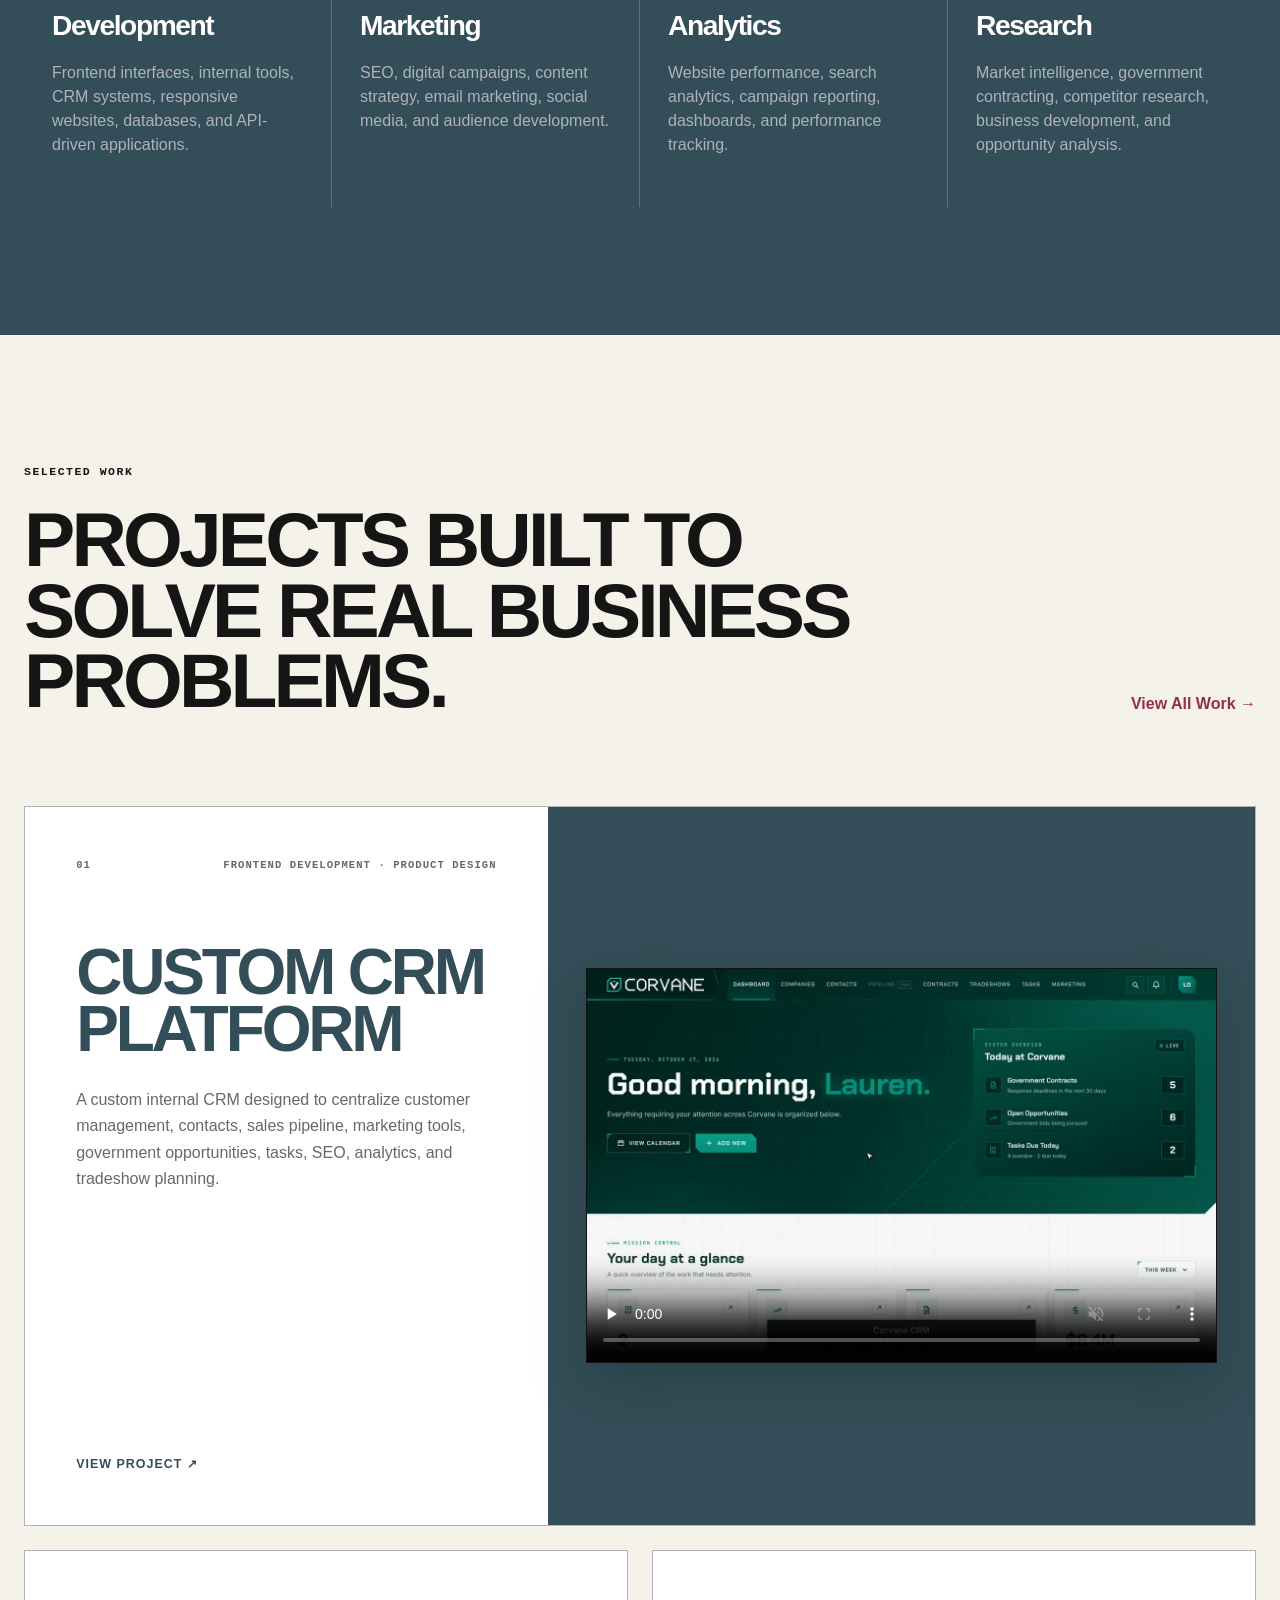
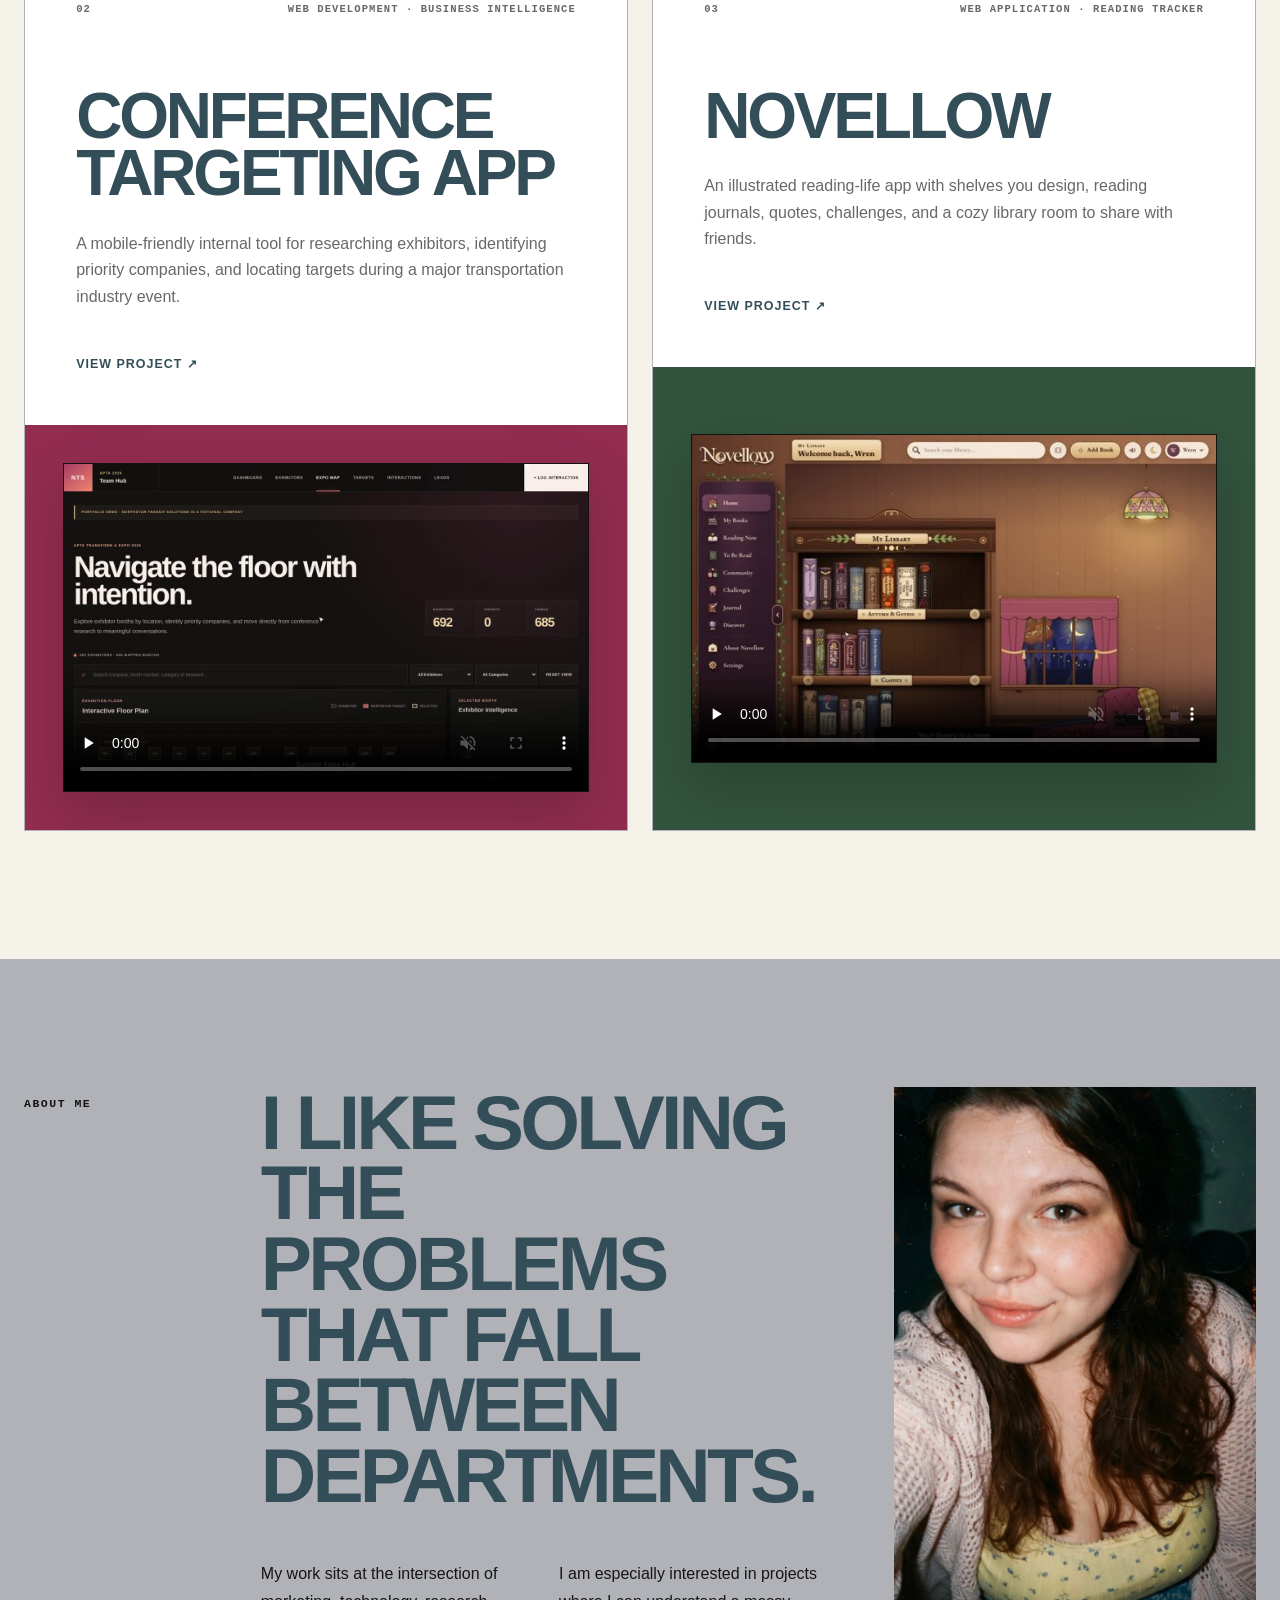
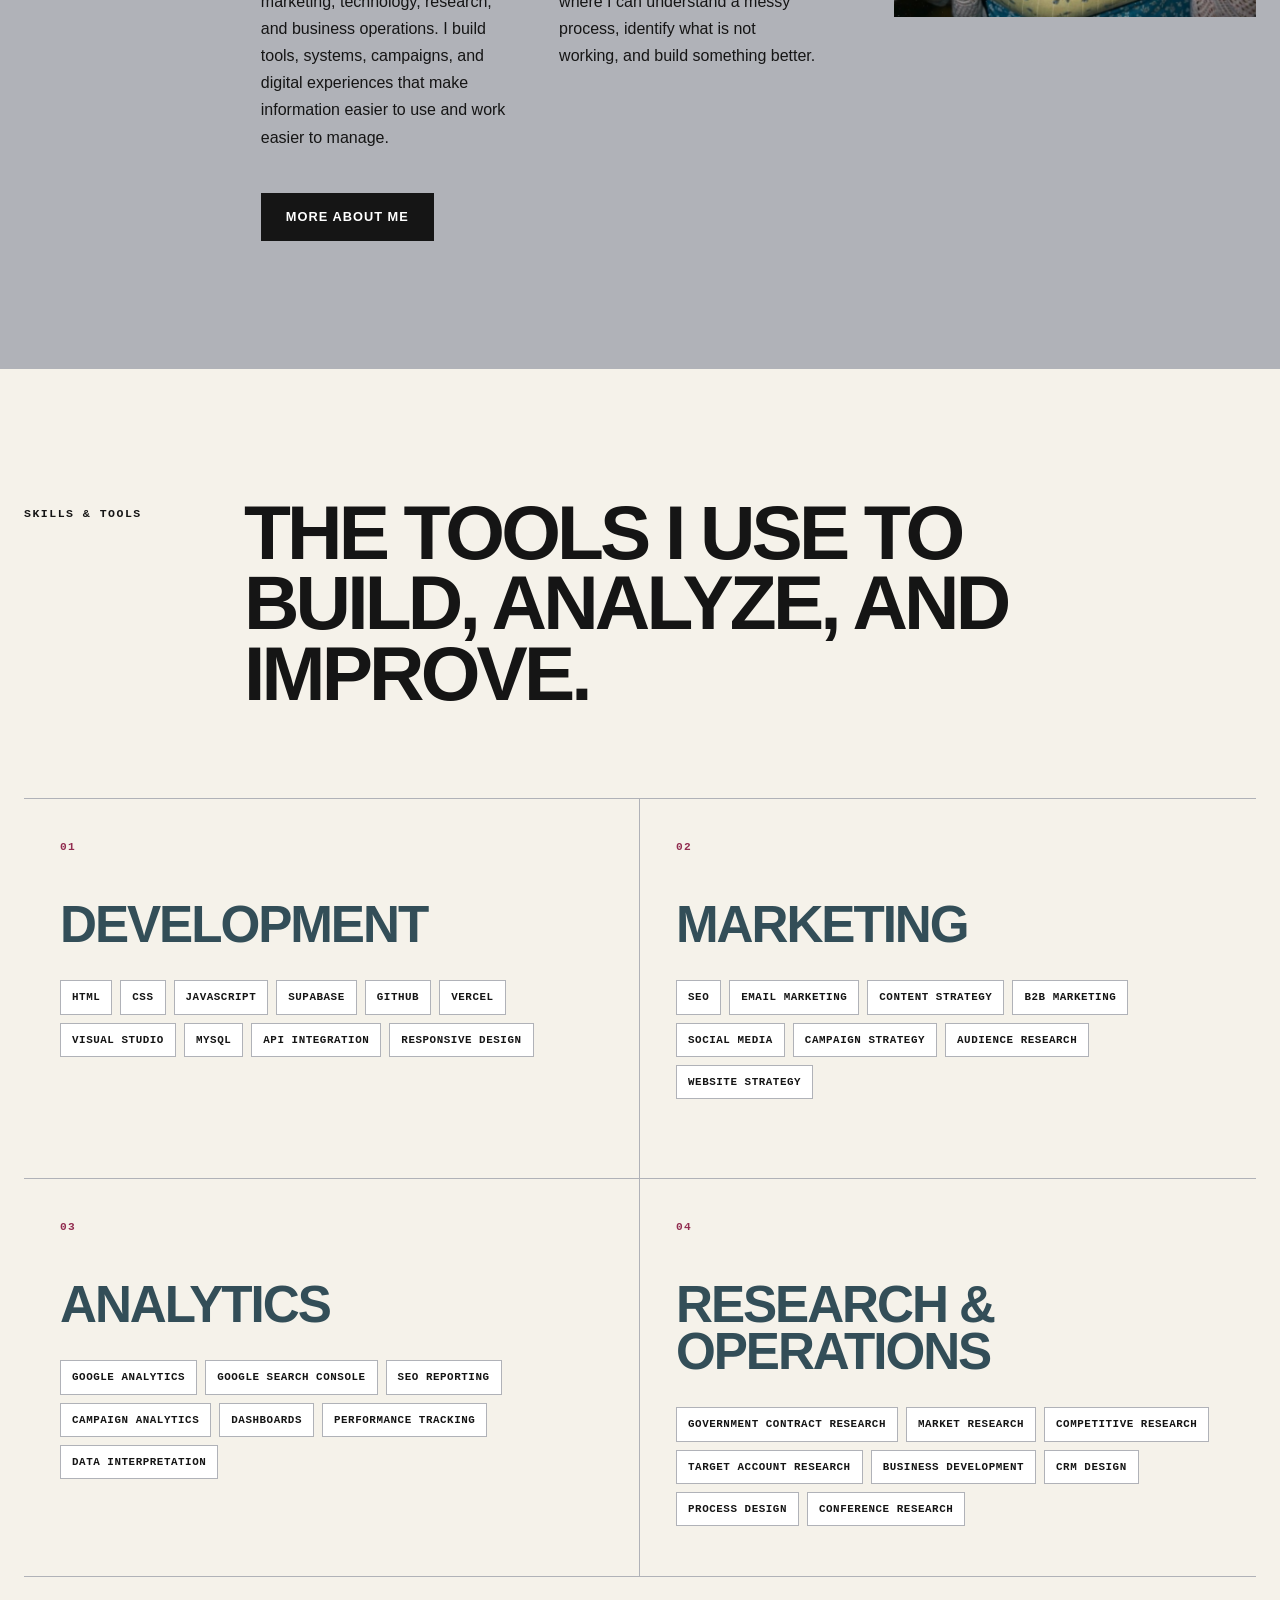
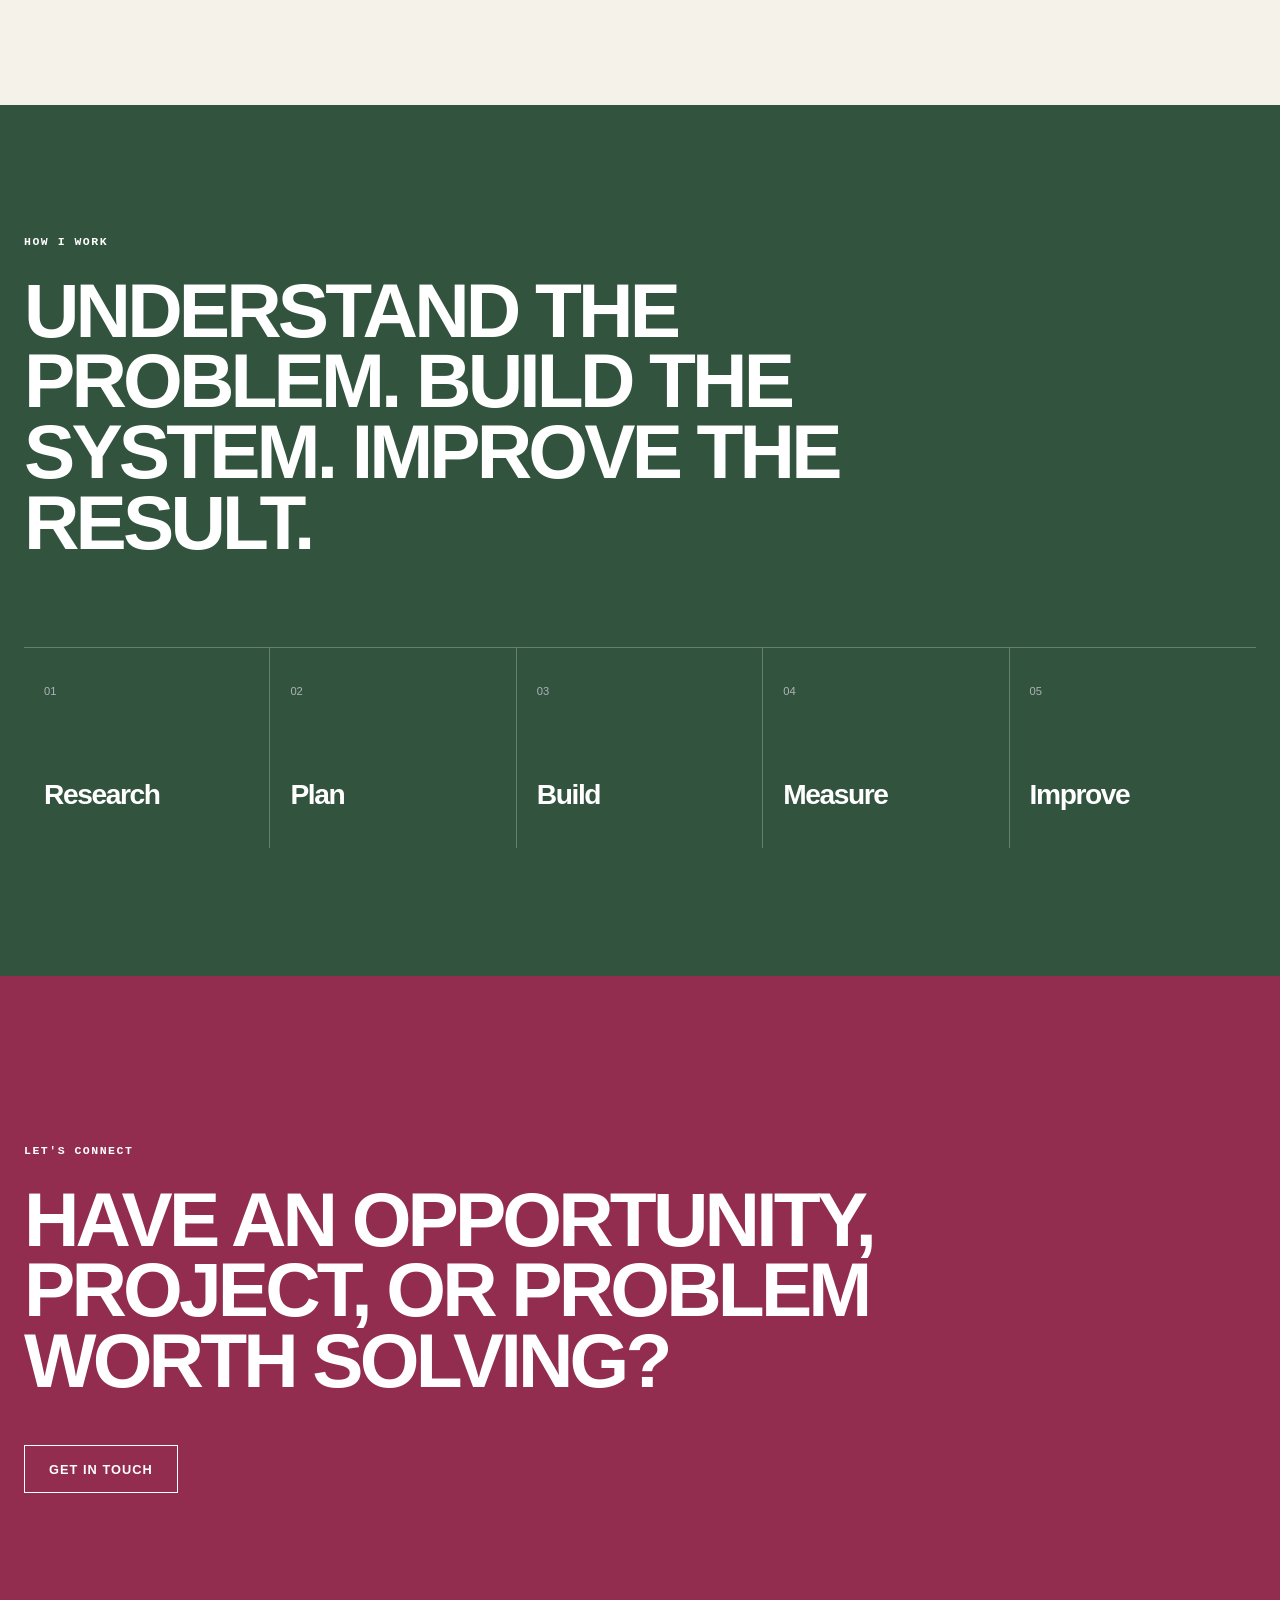
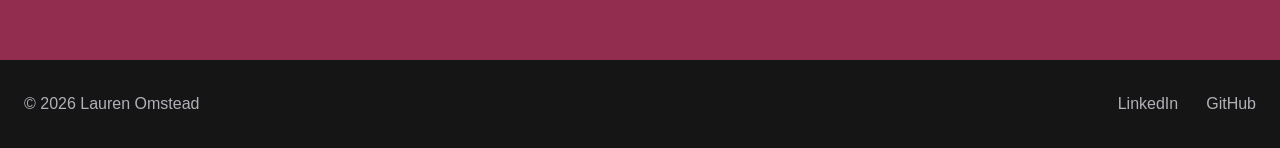
==== commit 5195f263: "Remove placeholder projects and add Novellow to the home page - Work page: drop the four cards that " ====
--- a/index.html
+++ b/index.html
@@ -384,7 +384,7 @@
                     </article>
 
 
-                    <!-- SEO -->
+                    <!-- NOVELLOW -->
                     <article class="project-card">
 
                         <div class="project-copy">
@@ -396,23 +396,23 @@
                                 </span>
 
                                 <span>
-                                    SEO · ANALYTICS · CONTENT STRATEGY
+                                    WEB APPLICATION · READING TRACKER
                                 </span>
 
                             </div>
 
                             <h3>
-                                Website & SEO Strategy
+                                Novellow
                             </h3>
 
                             <p>
-                                Search optimization, technical service-page rewrites,
-                                analytics tracking, keyword research, content development,
-                                and ongoing website improvement.
+                                An illustrated reading-life app with shelves you design,
+                                reading journals, quotes, challenges, and a cozy library
+                                room to share with friends.
                             </p>
 
                             <a
-                                href="#"
+                                href="https://novellow.com/"
                                 class="project-live-link"
                                 target="_blank"
                                 rel="noopener noreferrer"
@@ -423,69 +423,21 @@
                         </div>
 
 
-                        <div class="project-visual project-visual-seo">
-
-                            <div class="project-screen">
-
-                                <span>
-                                    SEO / WEBSITE VISUAL
-                                </span>
-
-                            </div>
-
-                        </div>
-
-                    </article>
-
-
-                    <!-- RESEARCH -->
-                    <article class="project-card">
-
-                        <div class="project-copy">
-
-                            <div class="project-meta">
-
-                                <span>
-                                    04
-                                </span>
-
-                                <span>
-                                    RESEARCH · BUSINESS DEVELOPMENT
-                                </span>
-
-                            </div>
-
-                            <h3>
-                                Opportunity Intelligence
-                            </h3>
-
-                            <p>
-                                Research systems for identifying government opportunities,
-                                agency forecasts, contractors, procurement activity, and
-                                potential business-development targets.
-                            </p>
-
-                            <a
-                                href="#"
-                                class="project-live-link"
-                                target="_blank"
-                                rel="noopener noreferrer"
-                            >
-                                View Project ↗
-                            </a>
-
-                        </div>
-
-
-                        <div class="project-visual project-visual-research">
-
-                            <div class="project-screen">
-
-                                <span>
-                                    RESEARCH VISUAL
-                                </span>
-
-                            </div>
+                        <div class="project-visual project-visual-novellow">
+
+                            <figure class="project-media">
+                                <video
+                                    class="project-video"
+                                    controls
+                                    muted
+                                    playsinline
+                                    preload="none"
+                                    poster="assets/images/projects/novellow-poster.jpg"
+                                    aria-label="Walkthrough video of Novellow"
+                                >
+                                    <source src="assets/videos/novellow.mp4" type="video/mp4">
+                                </video>
+                            </figure>
 
                         </div>
 
--- a/css/home.css
+++ b/css/home.css
@@ -316,6 +316,7 @@
 /* Project visual areas */
 
 .project-visual {
+    flex: 1;
     min-height: 320px;
     display: flex;
     align-items: center;
@@ -331,43 +332,8 @@
     background: var(--berry);
 }
 
-.project-visual-seo {
+.project-visual-novellow {
     background: var(--pine-teal);
-}
-
-.project-visual-research {
-    background: var(--walnut);
-}
-
-
-/* Placeholder project screen */
-
-.project-screen {
-    width: 100%;
-    height: 100%;
-    min-height: 280px;
-    display: flex;
-    align-items: center;
-    justify-content: center;
-    background: var(--off-white);
-    border: 1px solid rgba(0, 0, 0, 0.15);
-    box-shadow: 0 22px 55px rgba(0, 0, 0, 0.18);
-    transition:
-        transform 0.35s ease,
-        box-shadow 0.35s ease;
-}
-
-.project-card:hover .project-screen {
-    transform: translateY(-8px);
-    box-shadow: 0 30px 70px rgba(0, 0, 0, 0.24);
-}
-
-.project-screen span {
-    color: var(--muted);
-    font-family: "Courier New", Courier, monospace;
-    font-size: 0.65rem;
-    font-weight: 700;
-    letter-spacing: 0.12em;
 }
 
 
@@ -785,10 +751,6 @@
         padding: 20px;
     }
 
-    .project-screen {
-        min-height: 230px;
-    }
-
     .process-grid {
         grid-template-columns: 1fr;
     }
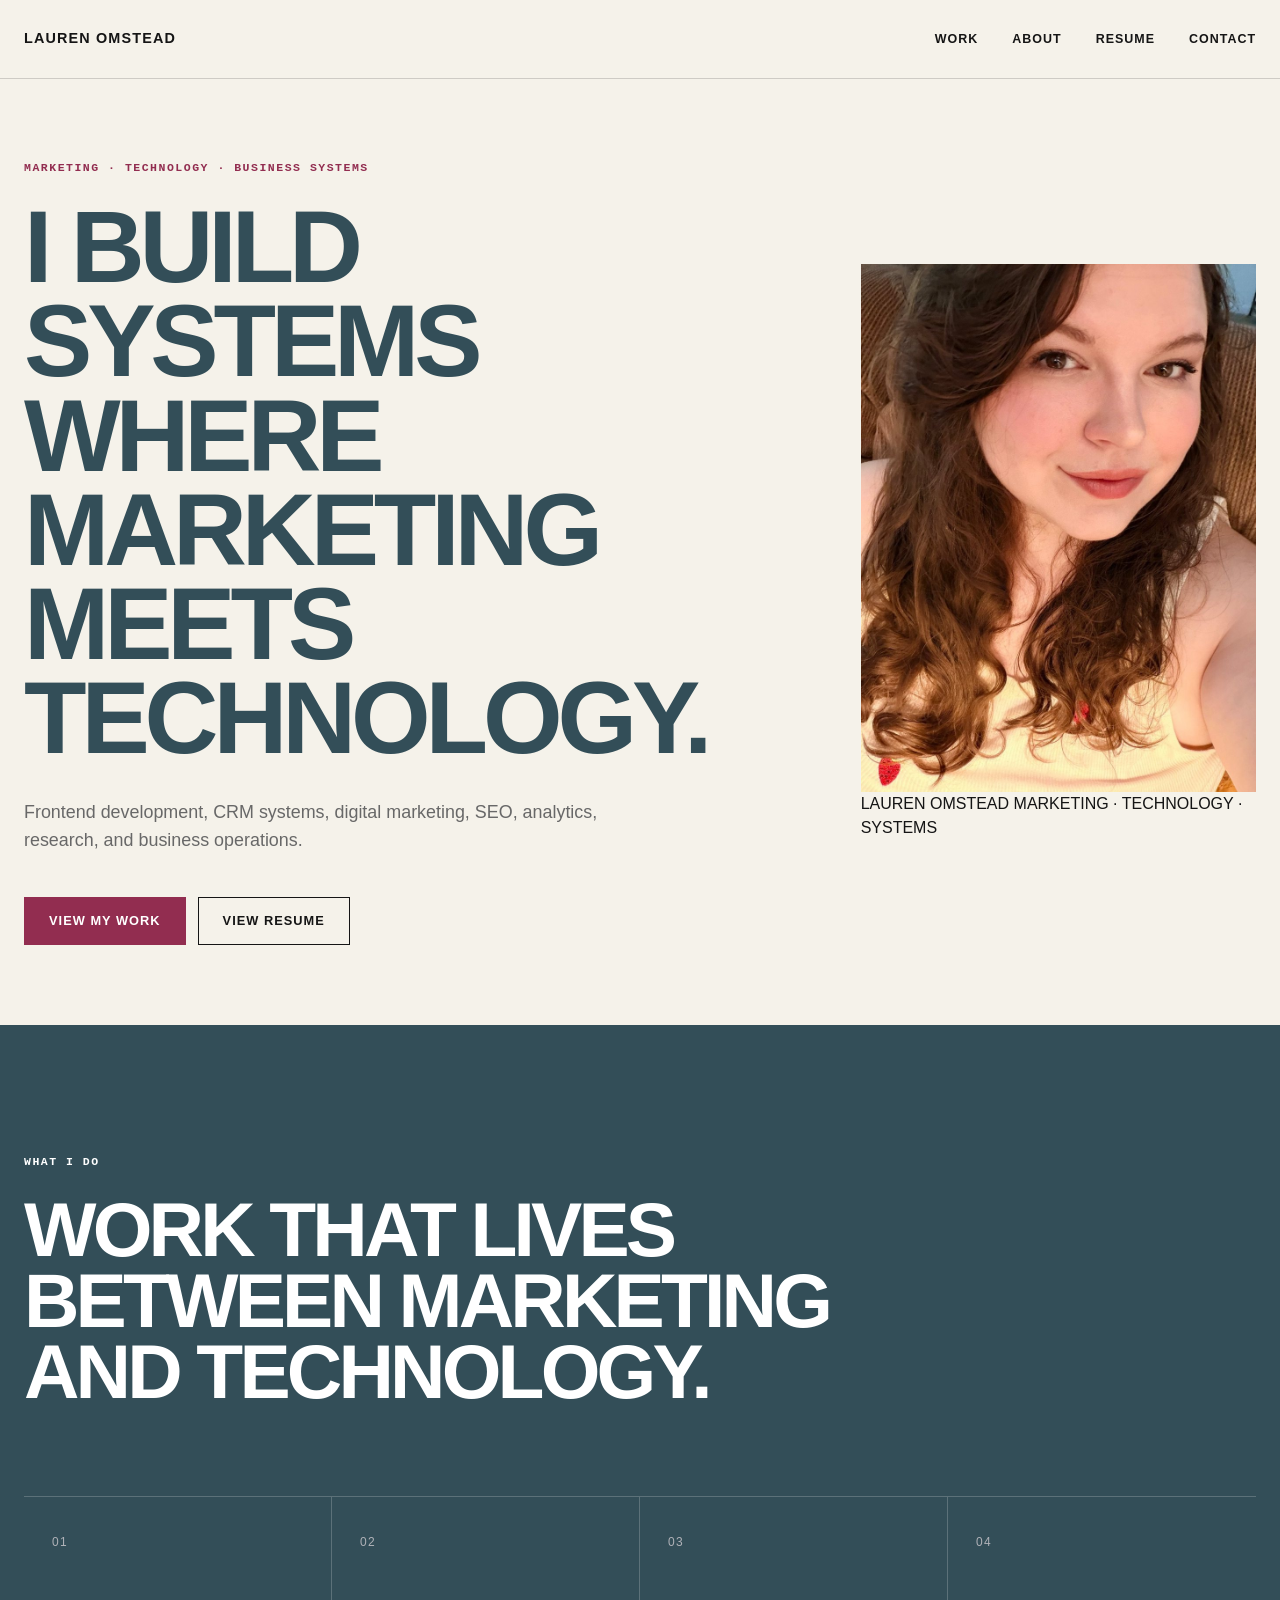
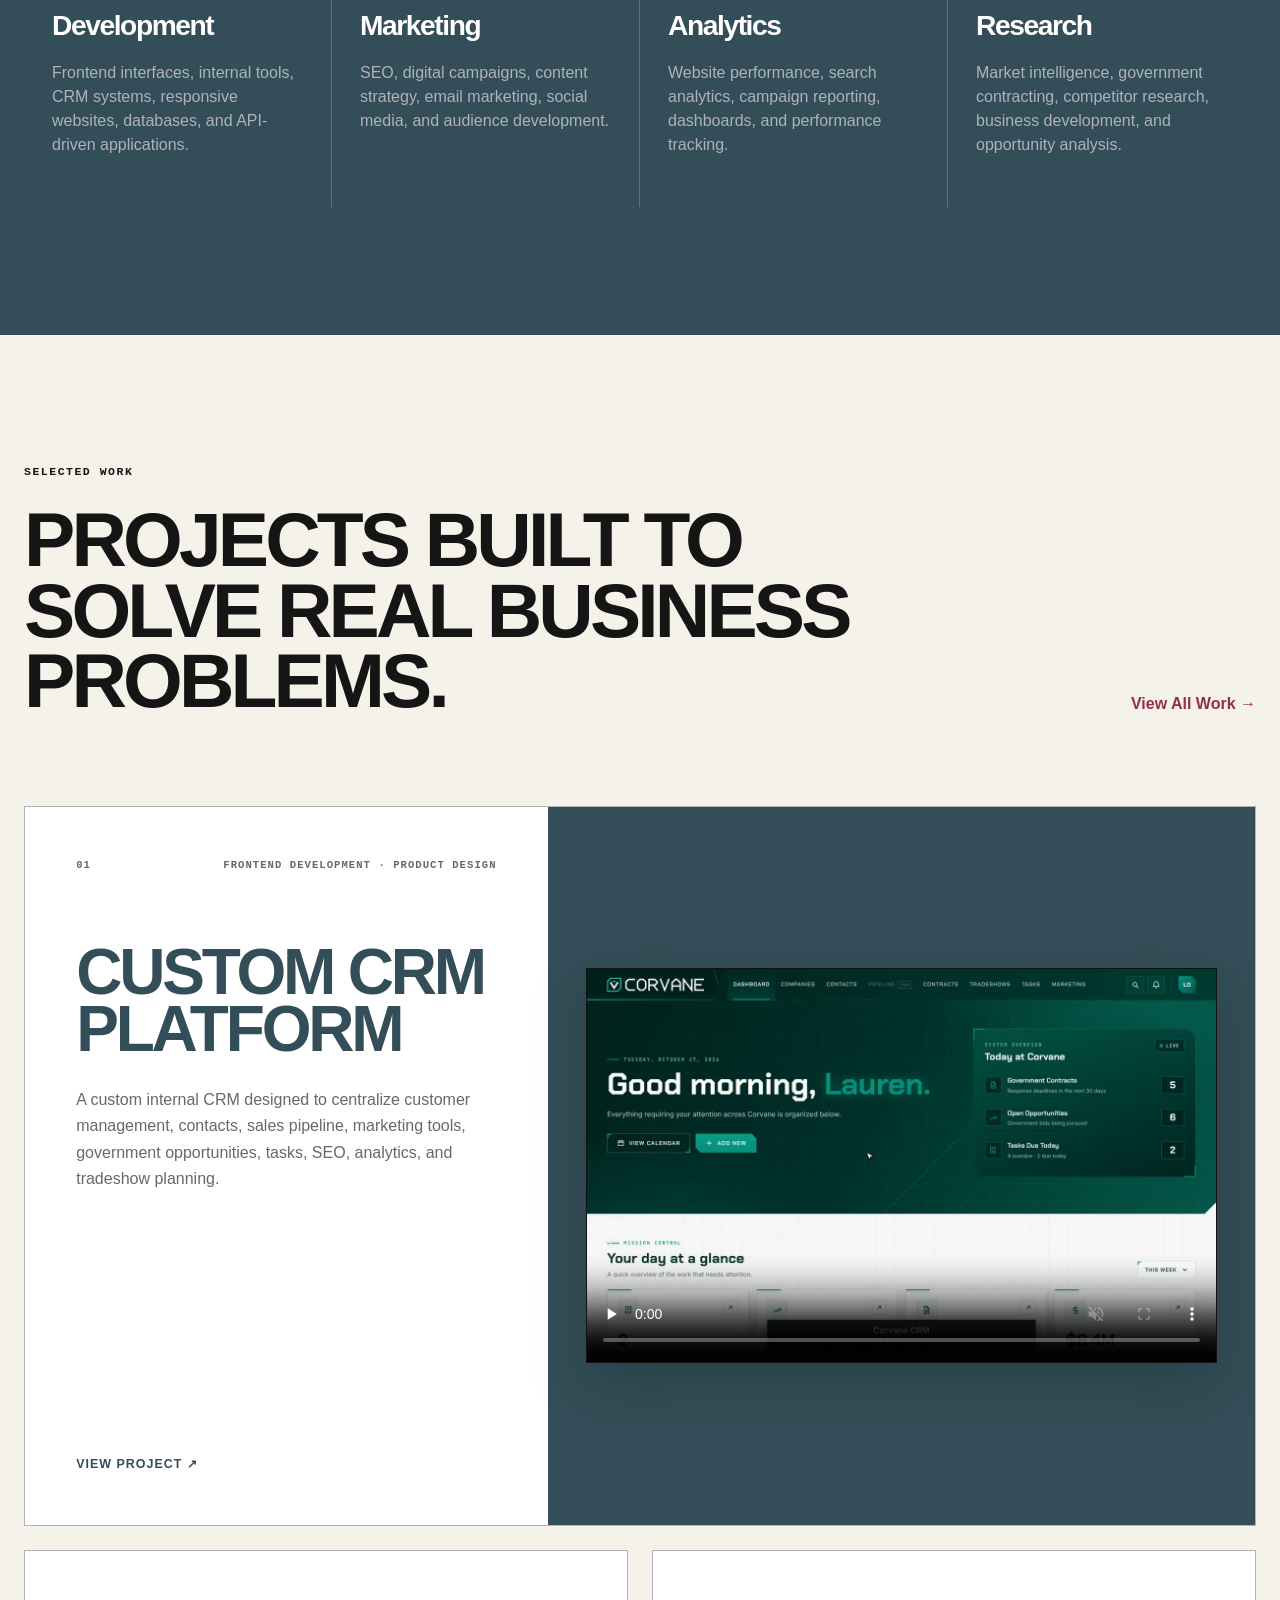
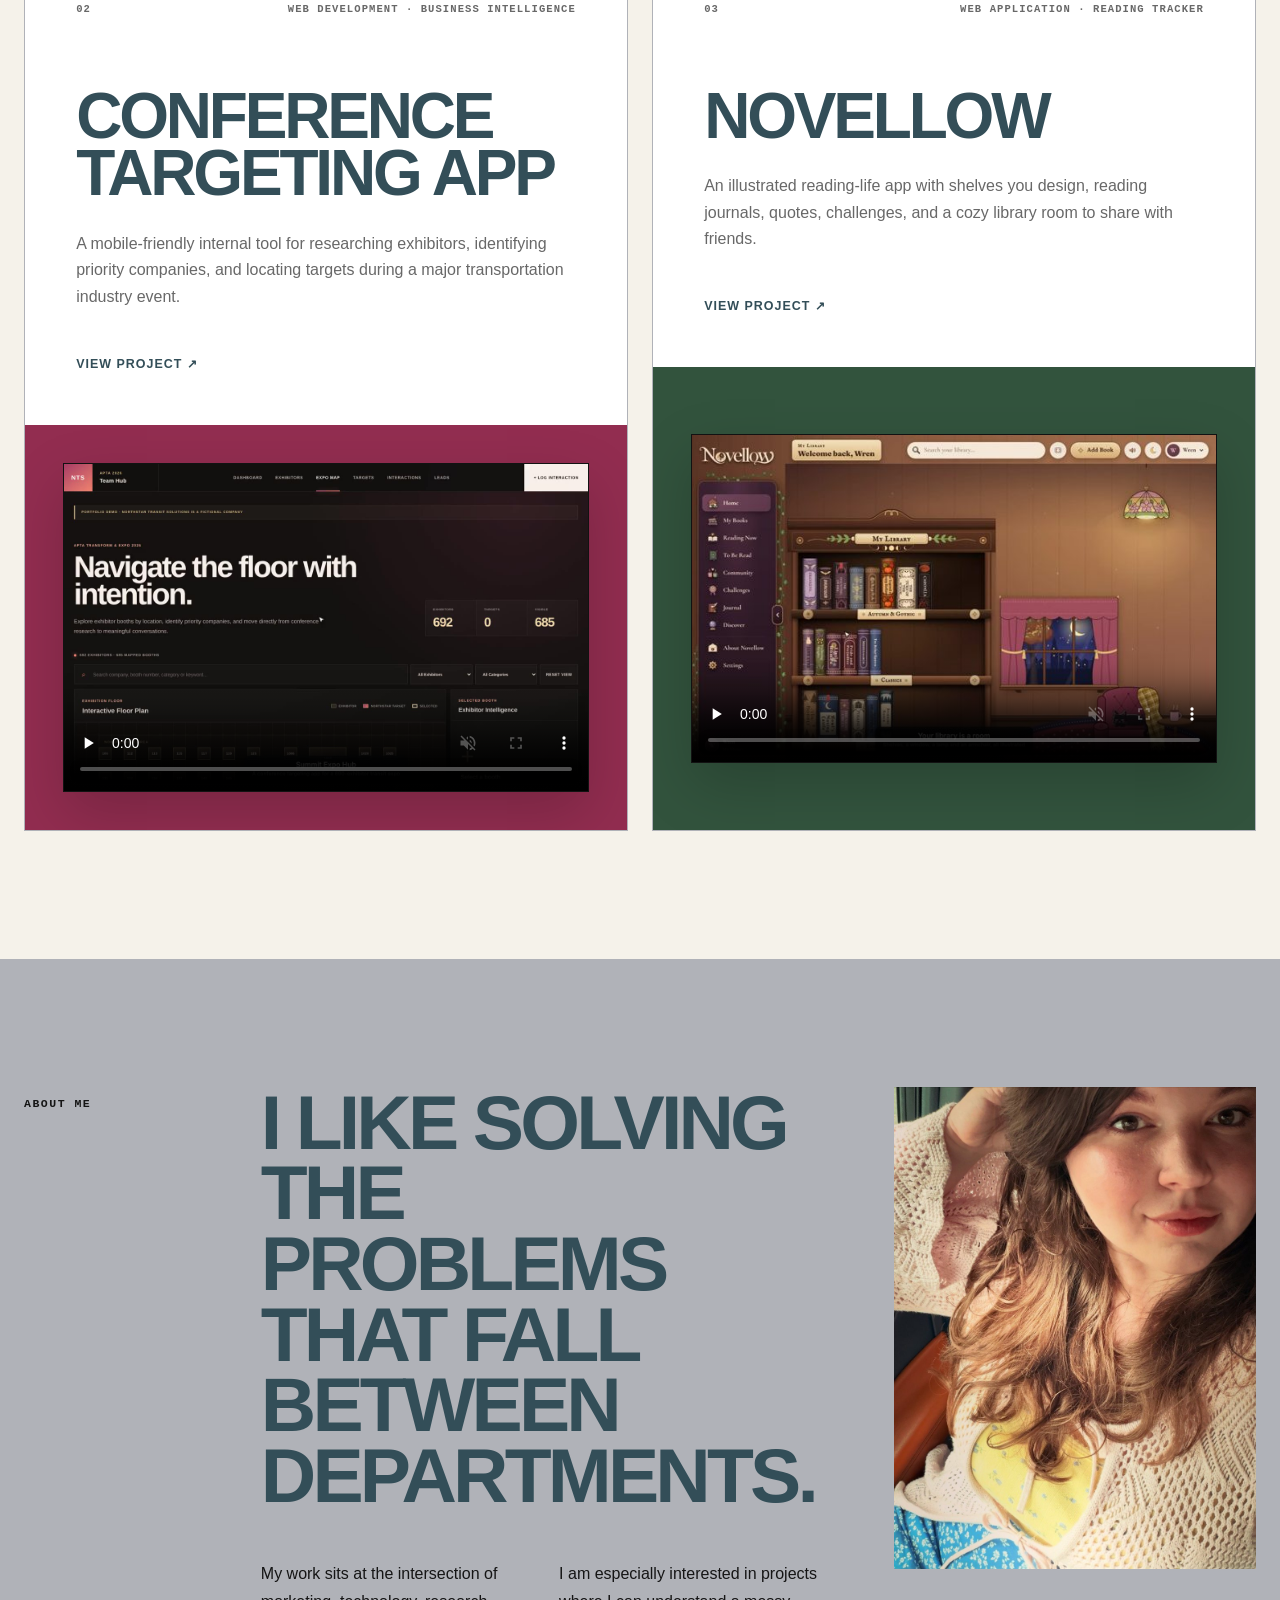
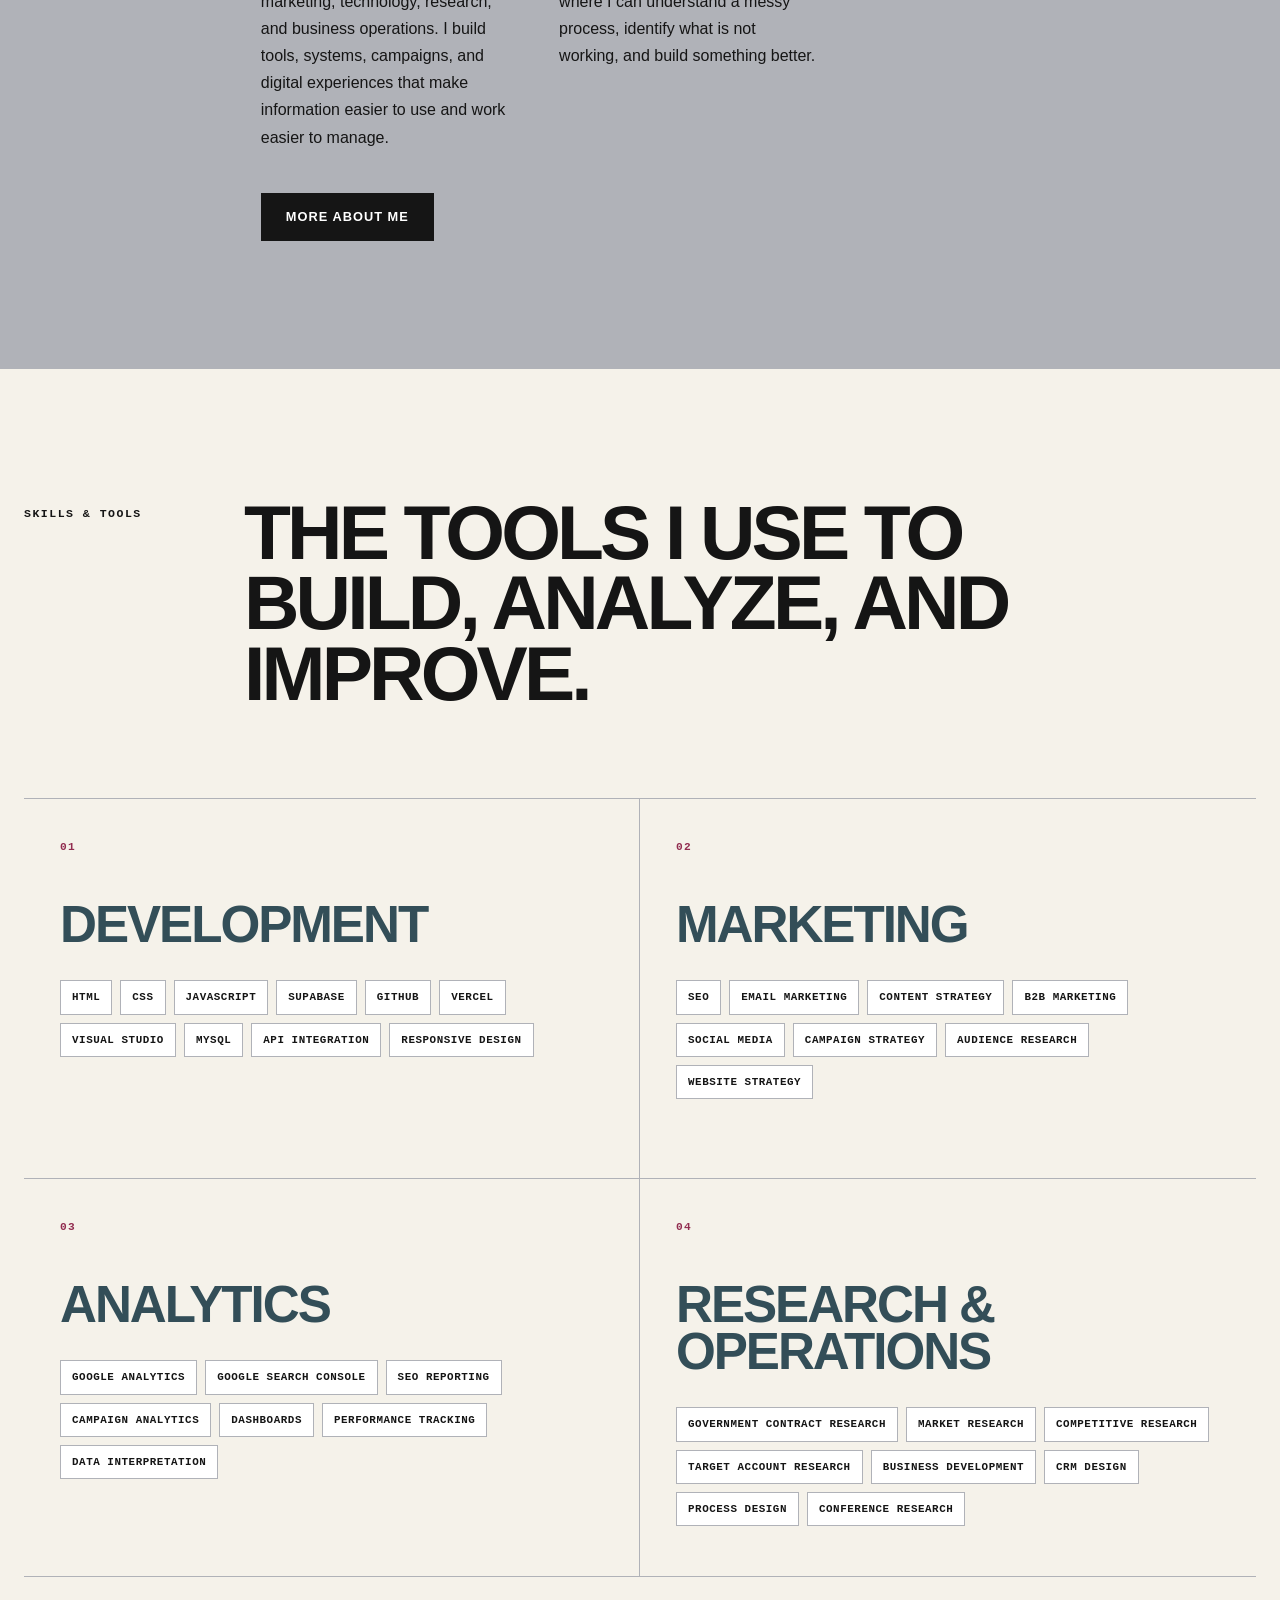
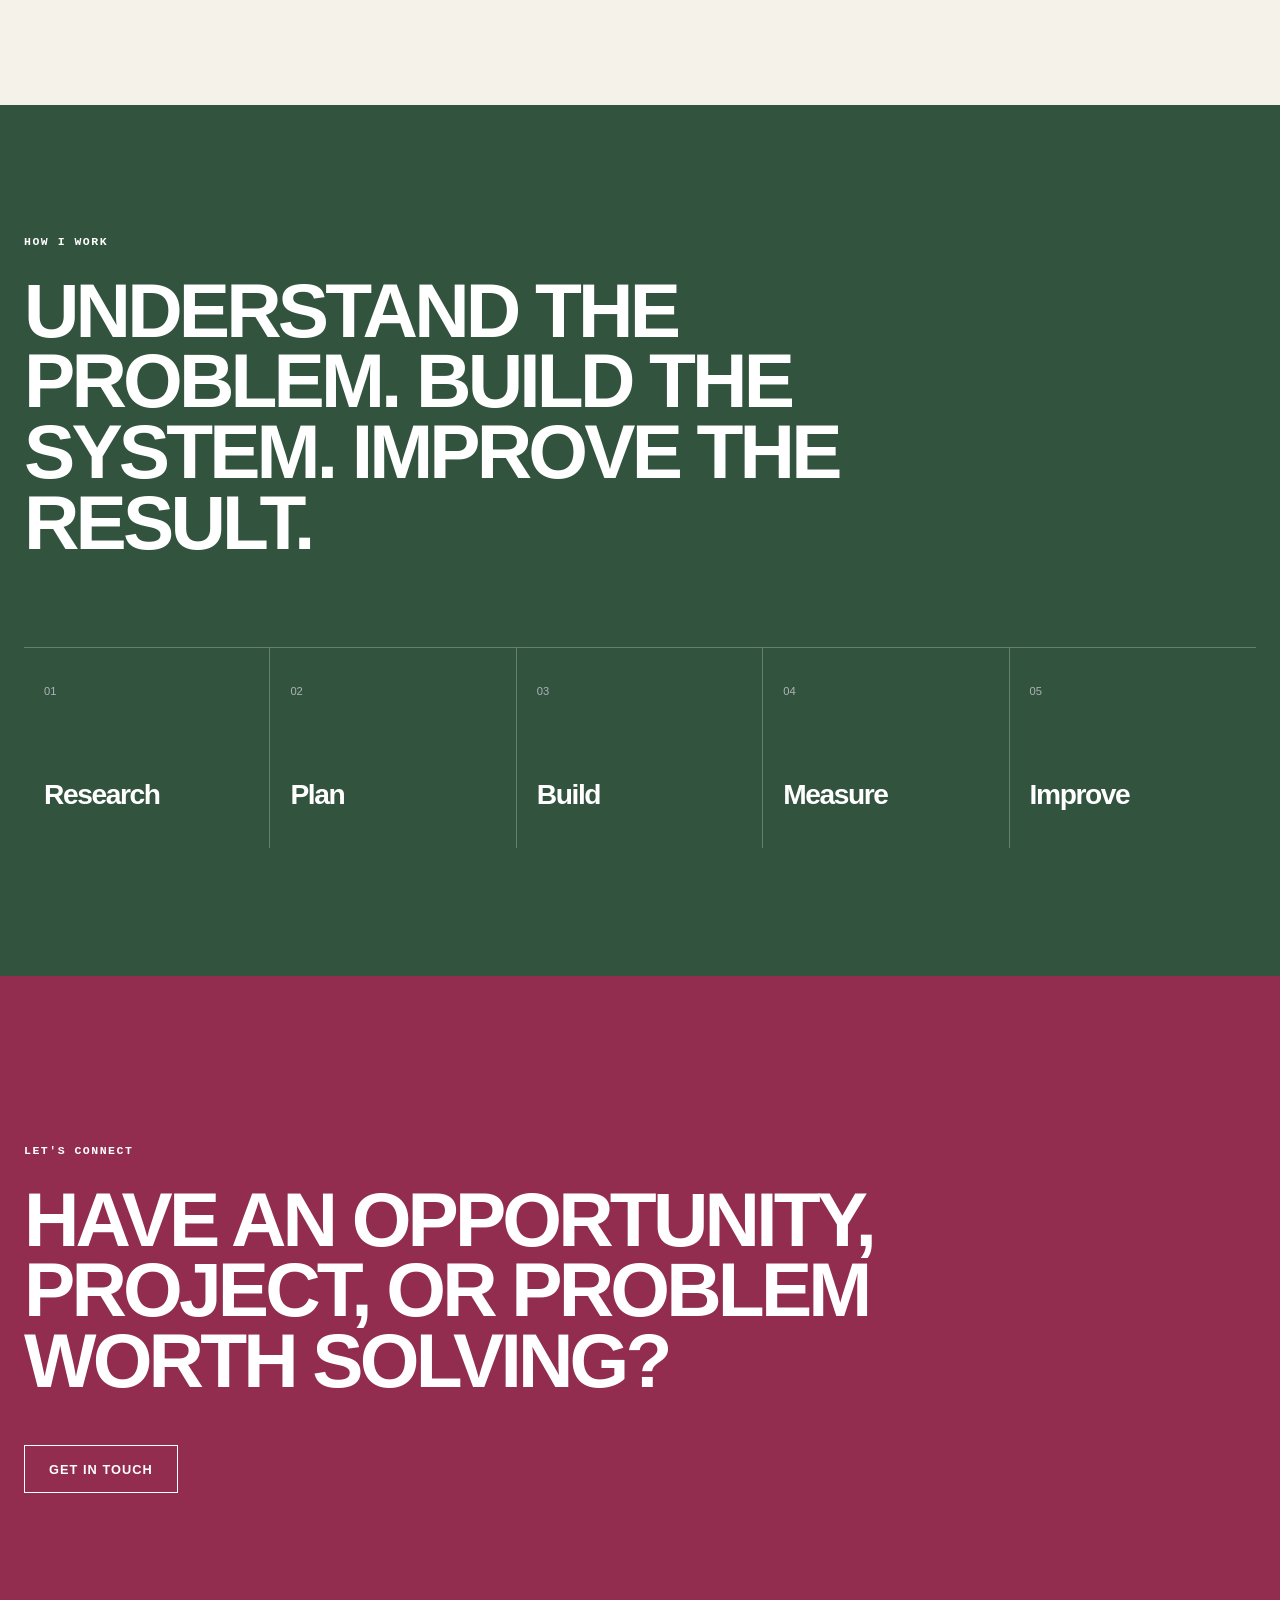
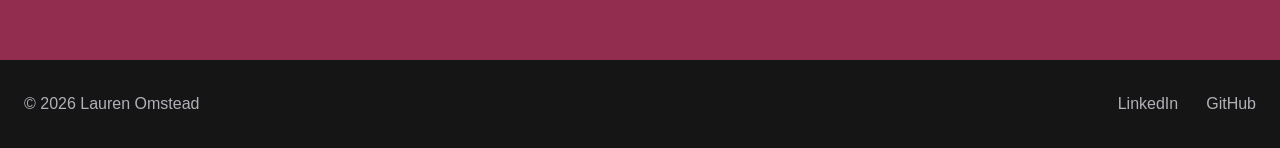
==== commit 2c40f2b2: "Use new photos on the home and About pages - Home page: new hero photo and a new About Me preview ph" ====
--- a/index.html
+++ b/index.html
@@ -97,7 +97,7 @@
                     <div class="hero-photo-wrap">
 
                         <img
-                            src="assets/images/hero-photo.jpeg"
+                            src="assets/images/hero-photo.jpg"
                             alt="Portrait of Lauren Omstead"
                             class="hero-photo"
                         >
@@ -511,7 +511,7 @@
                     <div class="about-photo-frame">
 
                         <img
-                            src="assets/images/about-photo.jpeg"
+                            src="assets/images/about-photo.jpg"
                             alt="Lauren Omstead"
                             class="about-preview-photo"
                         >
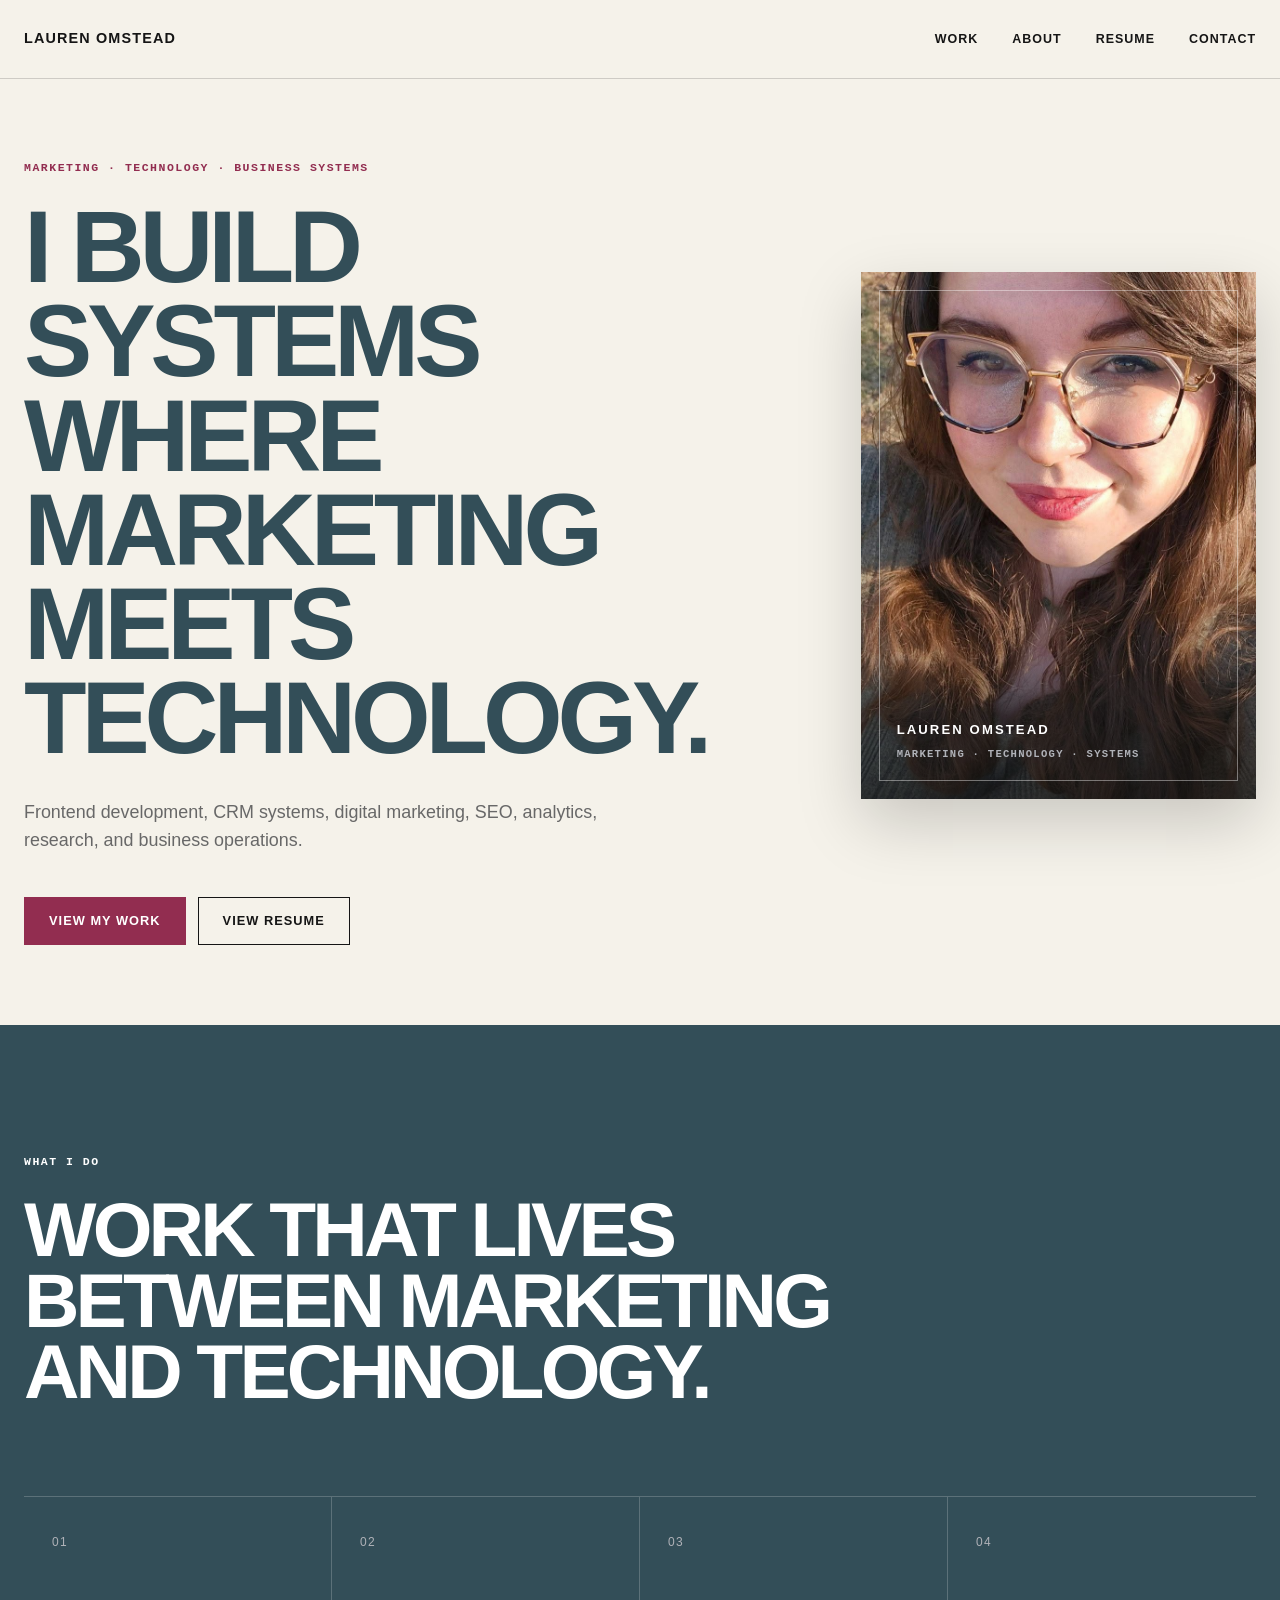
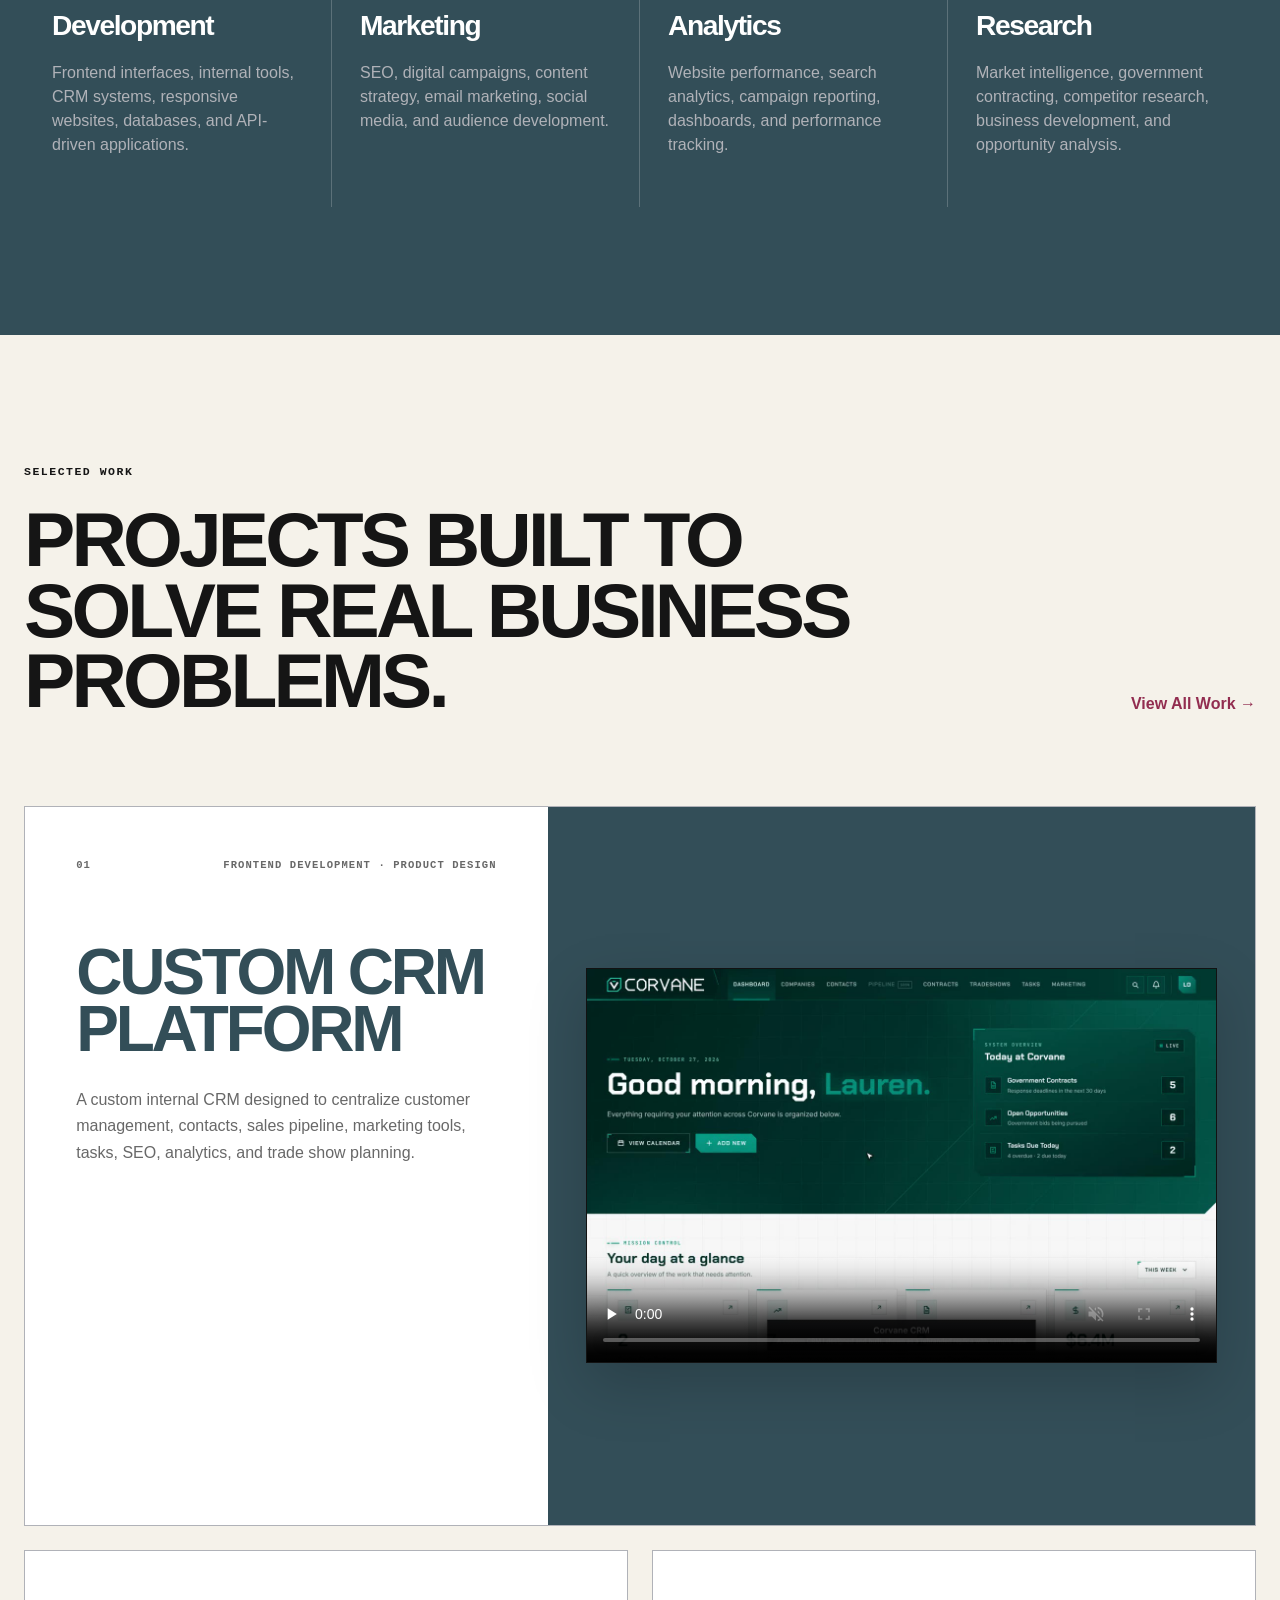
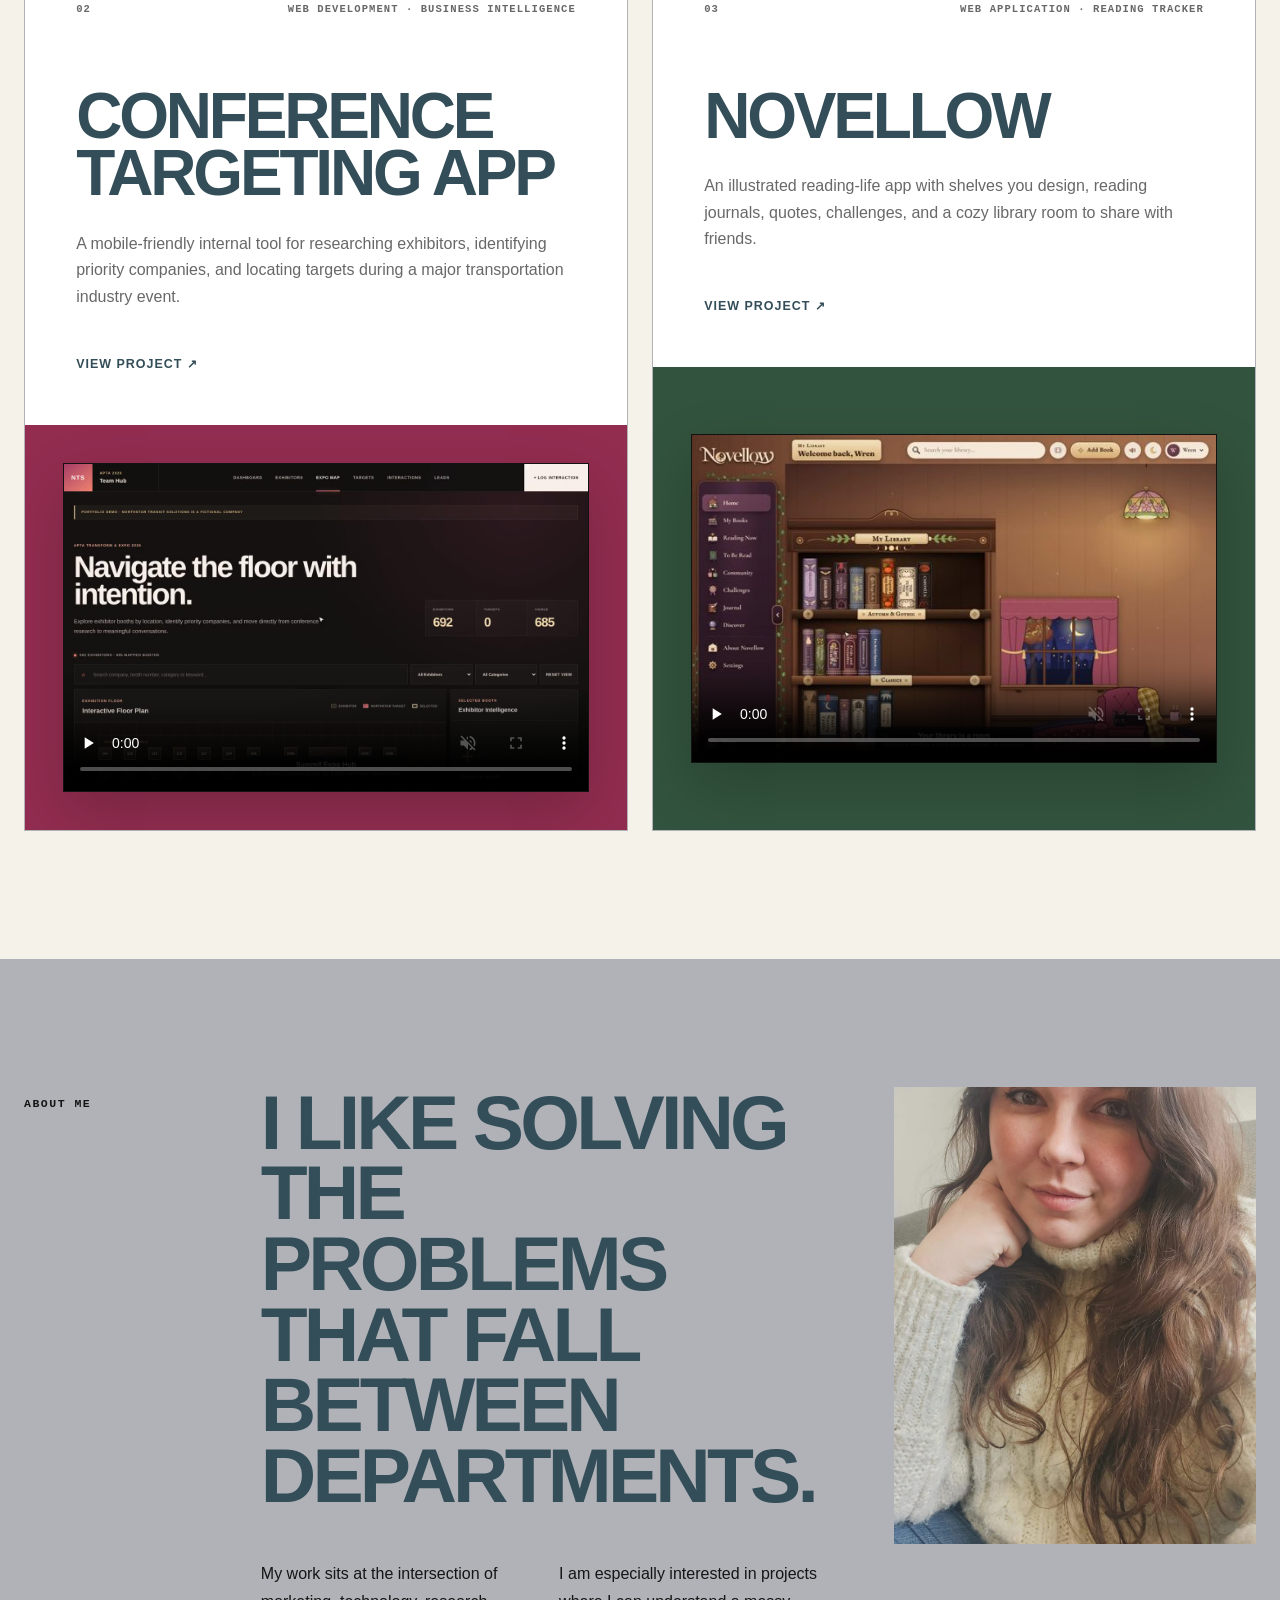
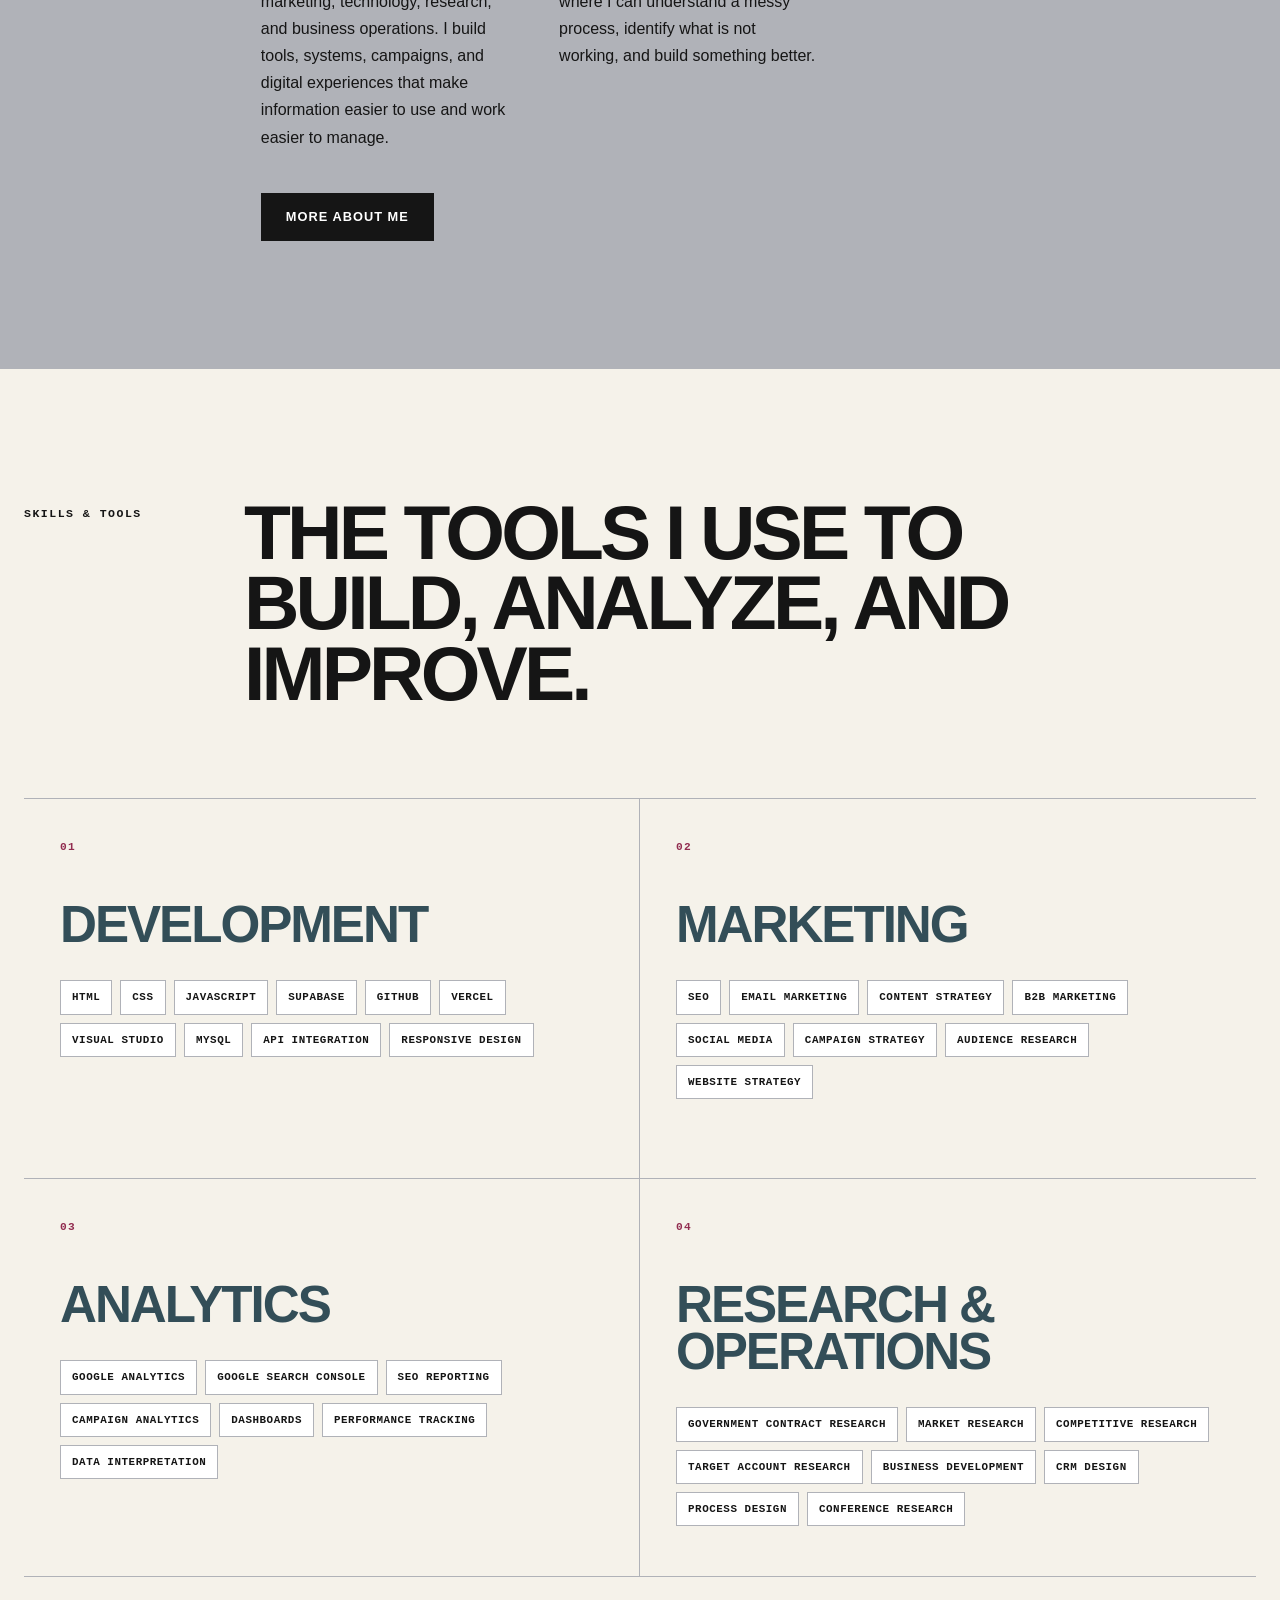
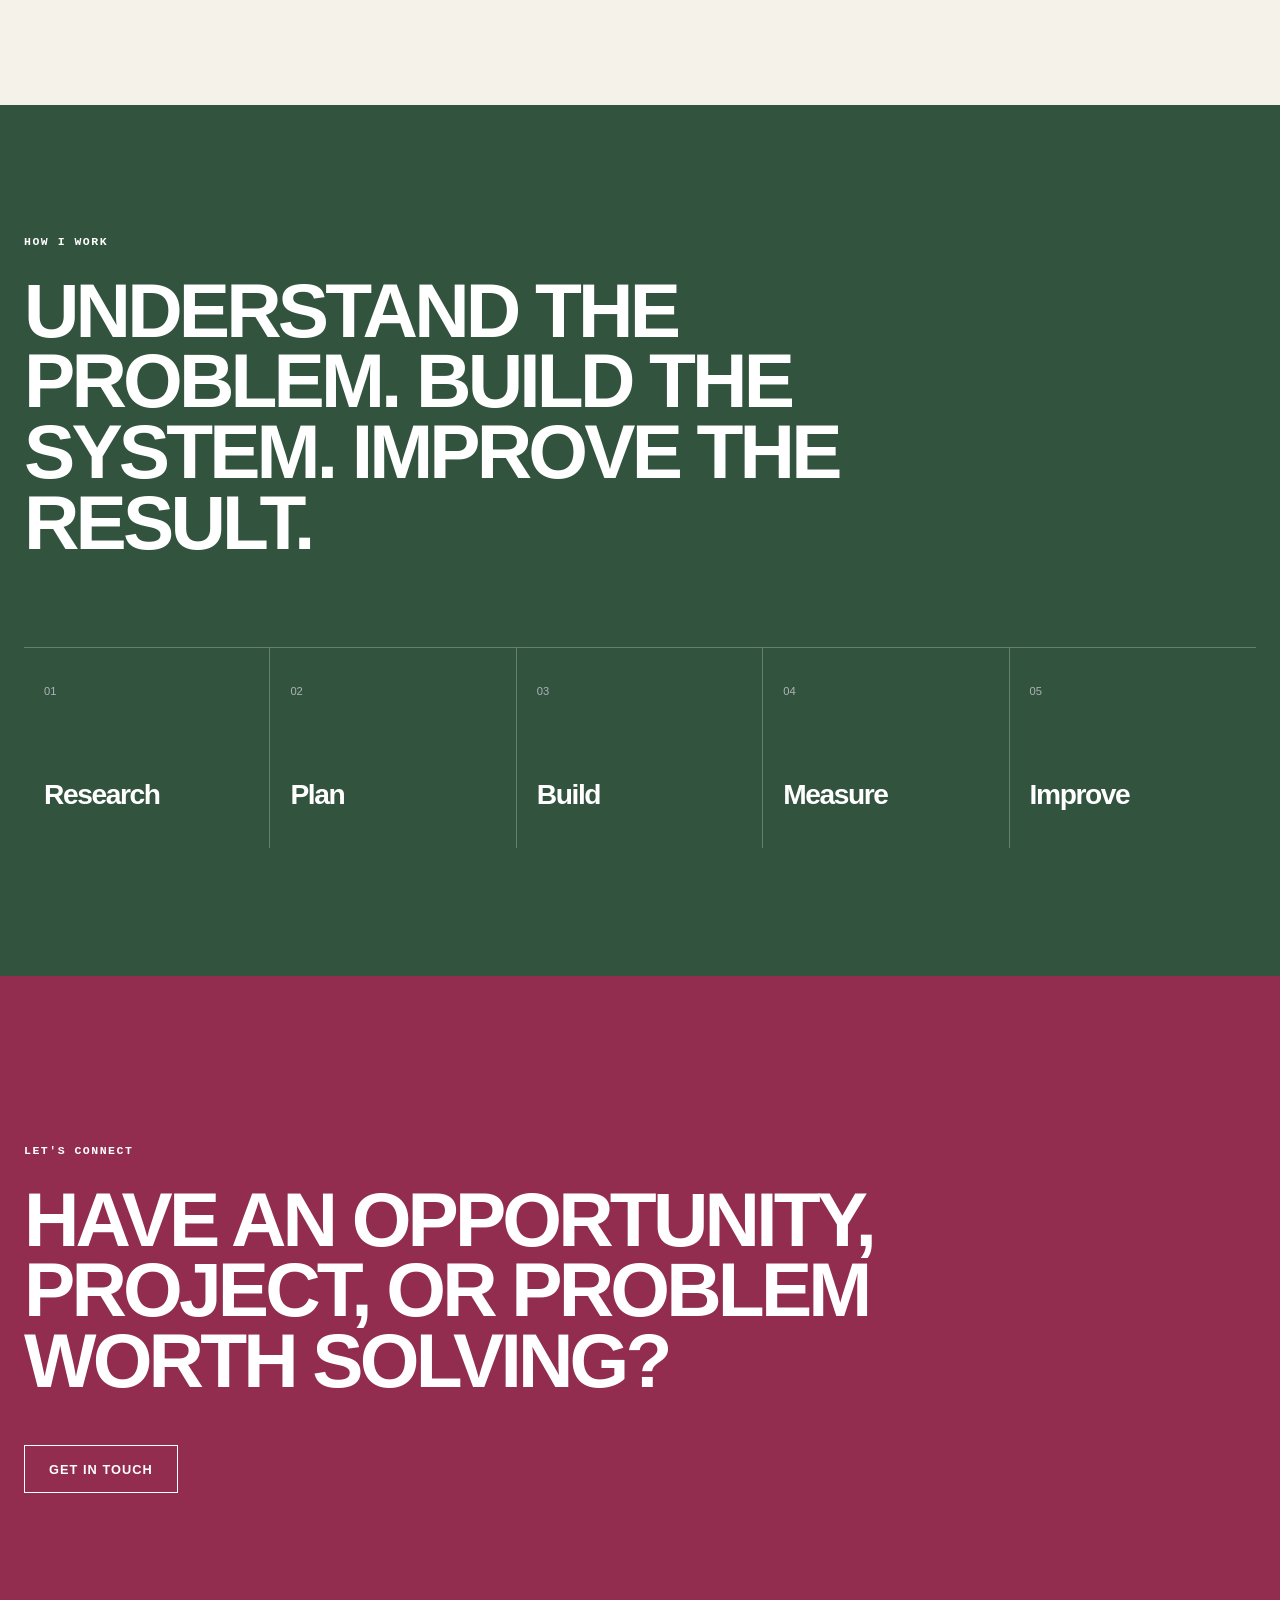
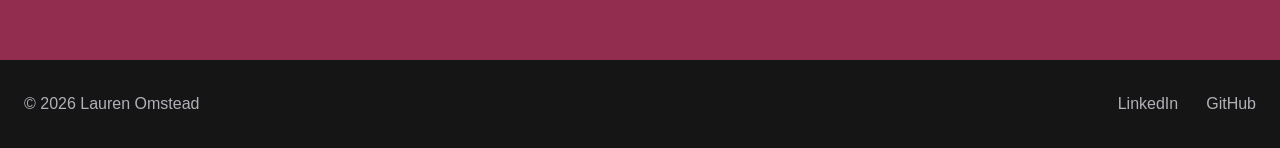
==== commit a2c4631a: "Show the CRM as a walkthrough video only Remove the live demo links from the CRM cards and describe " ====
--- a/index.html
+++ b/index.html
@@ -287,18 +287,9 @@
 
                             <p>
                                 A custom internal CRM designed to centralize customer management,
-                                contacts, sales pipeline, marketing tools, government opportunities,
-                                tasks, SEO, analytics, and tradeshow planning.
+                                contacts, sales pipeline, marketing tools, tasks, SEO, analytics,
+                                and trade show planning.
                             </p>
-
-                            <a
-                                href="https://renomstead.github.io/crm-operations-demo/"
-                                class="project-live-link"
-                                target="_blank"
-                                rel="noopener noreferrer"
-                            >
-                                View Project ↗
-                            </a>
 
                         </div>
 
--- a/css/home.css
+++ b/css/home.css
@@ -47,120 +47,72 @@
 }
 
 
-/* Hero visual */
-
-.hero-visual,
-.hero-art {
+/* Hero photo */
+
+.hero-visual {
     min-height: 560px;
 }
 
-.hero-art {
+.hero-photo-wrap {
     position: relative;
-    width: 100%;
-    display: flex;
-    flex-direction: column;
-    justify-content: space-between;
     overflow: hidden;
-    padding: 34px;
     background: var(--charcoal-blue);
-    color: var(--white);
-}
-
-.hero-art::before {
+    box-shadow: 0 24px 60px rgba(0, 0, 0, 0.18);
+}
+
+/* A thin inset frame over the photo. */
+.hero-photo-wrap::before {
     content: "";
     position: absolute;
     inset: 18px;
-    border: 1px solid rgba(255, 255, 255, 0.18);
+    z-index: 2;
+    border: 1px solid rgba(255, 255, 255, 0.4);
     pointer-events: none;
 }
 
-.hero-art-label,
-.hero-art-main,
-.hero-art-footer {
-    position: relative;
+.hero-photo {
+    width: 100%;
+    aspect-ratio: 3 / 4;
+    object-fit: cover;
+}
+
+/* Darkens the bottom of the photo so the caption stays readable. */
+.hero-photo-overlay {
+    position: absolute;
+    inset: 0;
+    background: linear-gradient(
+        to top,
+        rgba(21, 21, 21, 0.75) 0%,
+        rgba(21, 21, 21, 0.25) 30%,
+        rgba(21, 21, 21, 0) 52%
+    );
+    pointer-events: none;
+}
+
+.hero-photo-label {
+    position: absolute;
+    right: 36px;
+    bottom: 36px;
+    left: 36px;
     z-index: 3;
-}
-
-.hero-art-label {
+    display: flex;
+    flex-direction: column;
+    gap: 8px;
+    color: var(--white);
+}
+
+.hero-photo-label span:first-child {
+    font-size: 0.82rem;
+    font-weight: 800;
+    letter-spacing: 0.16em;
+}
+
+.hero-photo-label span:last-child {
     color: var(--slate);
-    font-size: 0.68rem;
-    font-weight: 700;
-    letter-spacing: 0.15em;
-    text-transform: uppercase;
-}
-
-.hero-art-main {
-    display: flex;
-    flex-direction: column;
-    margin-top: auto;
-    margin-bottom: 70px;
-}
-
-.hero-art-small {
-    margin-bottom: 8px;
-    color: var(--slate);
-    font-size: 0.75rem;
-    font-weight: 700;
-    letter-spacing: 0.18em;
-}
-
-.hero-art-big {
-    font-size: clamp(4rem, 7vw, 7rem);
-    font-weight: 900;
-    line-height: 0.82;
-    letter-spacing: -0.06em;
-}
-
-.hero-art-outline {
-    margin-left: 34px;
-    color: transparent;
-    font-size: clamp(2.8rem, 5vw, 5rem);
-    font-weight: 900;
-    line-height: 0.95;
-    letter-spacing: -0.05em;
-    -webkit-text-stroke: 1px rgba(255, 255, 255, 0.65);
-}
-
-.hero-art-footer {
-    display: flex;
-    flex-wrap: wrap;
-    gap: 8px;
-}
-
-.hero-art-footer span {
-    padding: 7px 10px;
-    border: 1px solid rgba(255, 255, 255, 0.25);
-    font-size: 0.62rem;
+    font-family: "Courier New", Courier, monospace;
+    font-size: 0.66rem;
     font-weight: 700;
     letter-spacing: 0.12em;
-}
-
-
-/* Hero glow */
-
-.hero-glow {
-    position: absolute;
-    border-radius: 50%;
-    filter: blur(75px);
-    opacity: 0.85;
-    pointer-events: none;
-}
-
-.hero-glow-one {
-    top: 100px;
-    right: -80px;
-    width: 320px;
-    height: 320px;
-    background: var(--berry);
-}
-
-.hero-glow-two {
-    bottom: -40px;
-    left: -50px;
-    width: 210px;
-    height: 210px;
-    background: var(--pine-teal);
-    opacity: 0.6;
 }
 
 
@@ -594,9 +546,12 @@
         grid-template-columns: 1fr;
     }
 
-    .hero-visual,
-    .hero-art {
+    .hero-visual {
         min-height: 440px;
+    }
+
+    .hero-photo-wrap {
+        max-width: 520px;
     }
 
     .capability-grid {
@@ -694,25 +649,18 @@
         padding: 70px 0;
     }
 
-    .hero-visual,
-    .hero-art {
+    .hero-visual {
         min-height: 390px;
     }
 
-    .hero-art {
-        padding: 26px;
-    }
-
-    .hero-art::before {
+    .hero-photo-wrap::before {
         inset: 12px;
     }
 
-    .hero-art-main {
-        margin-bottom: 45px;
-    }
-
-    .hero-art-outline {
-        margin-left: 16px;
+    .hero-photo-label {
+        right: 26px;
+        bottom: 26px;
+        left: 26px;
     }
 
     .capability-grid {
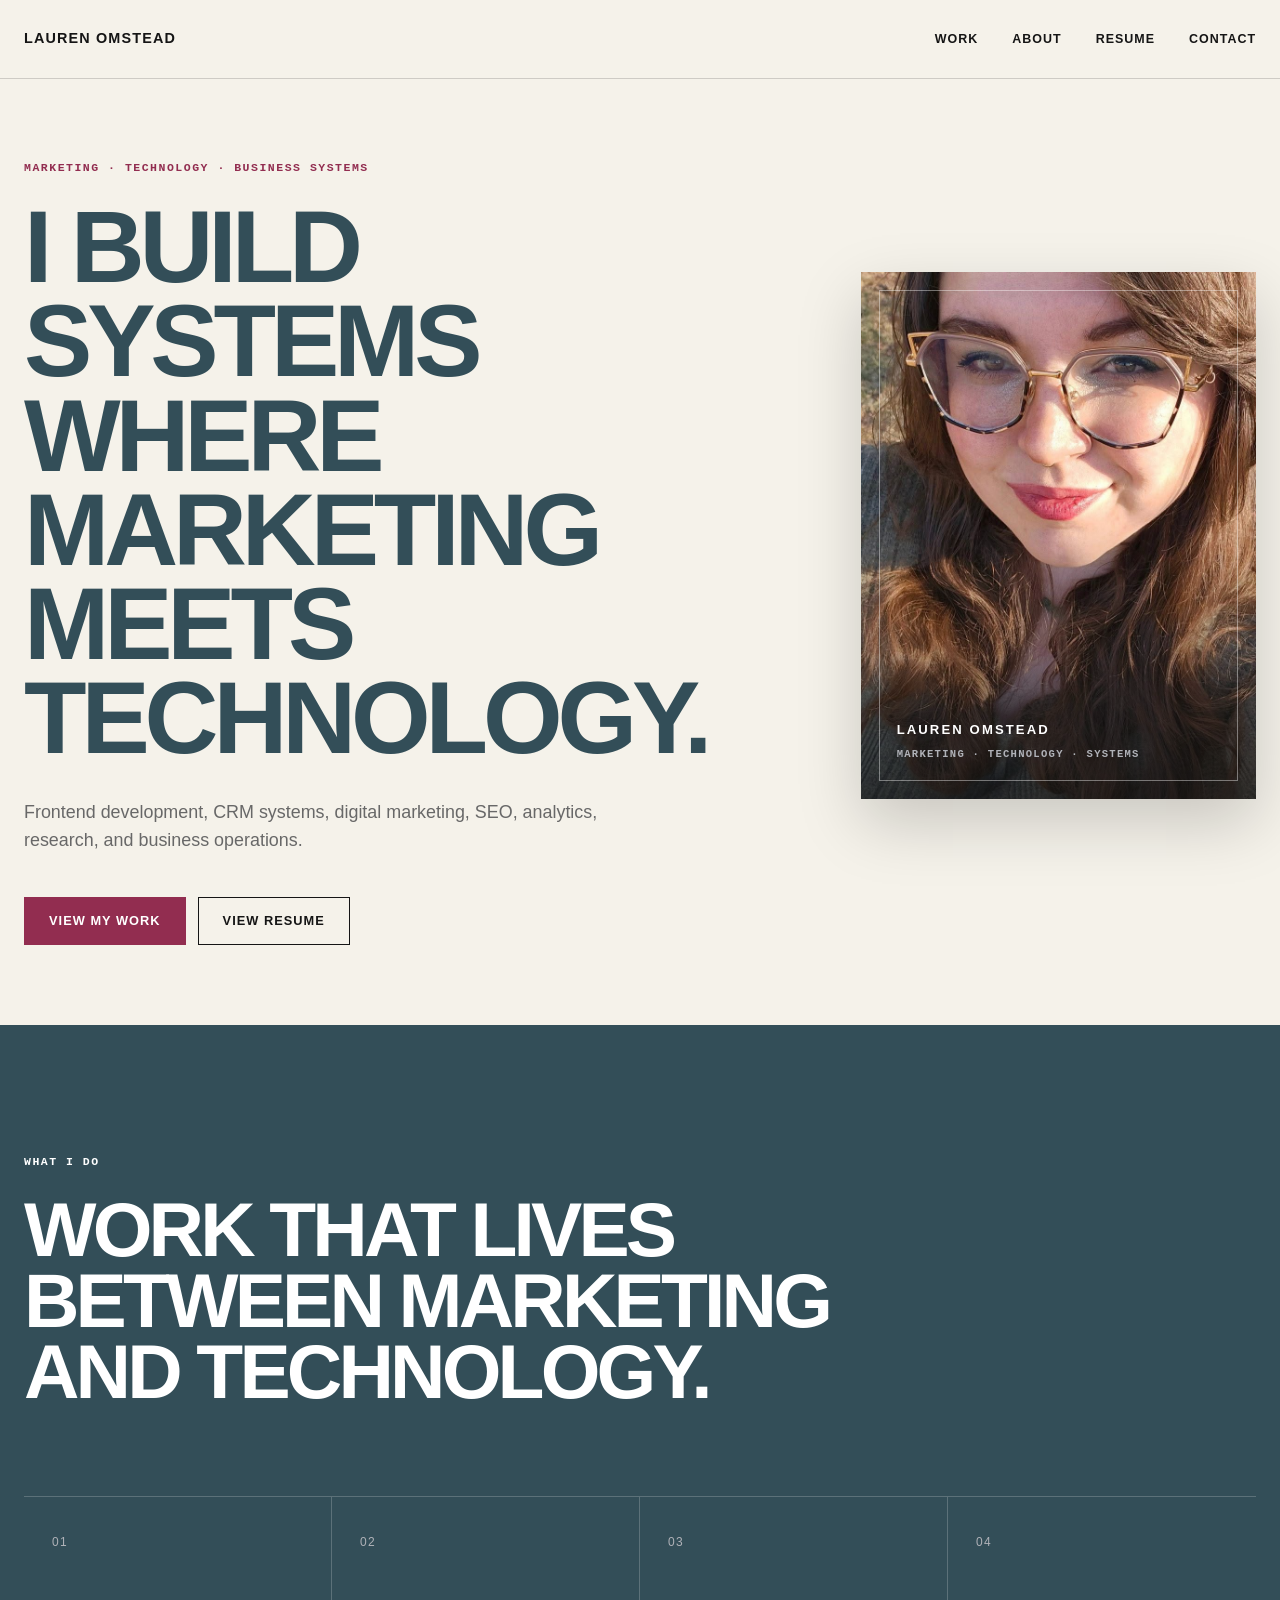
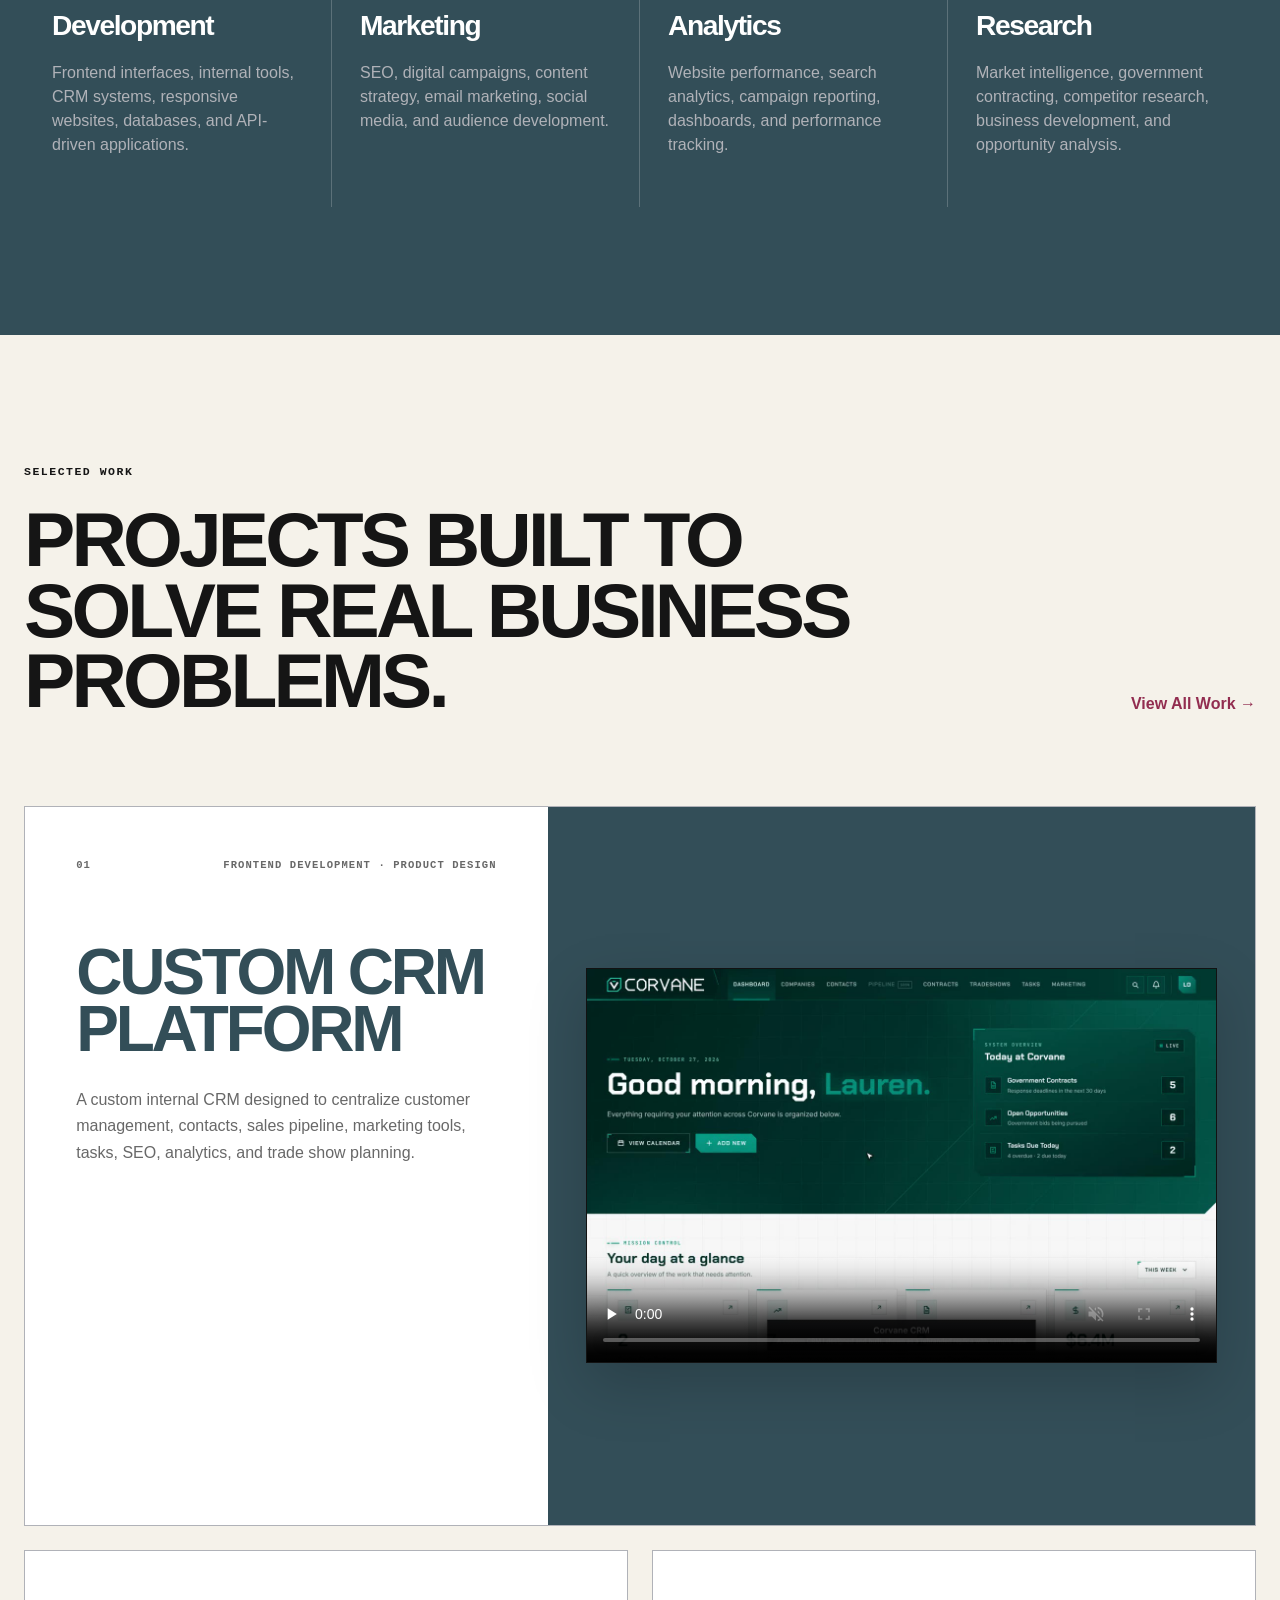
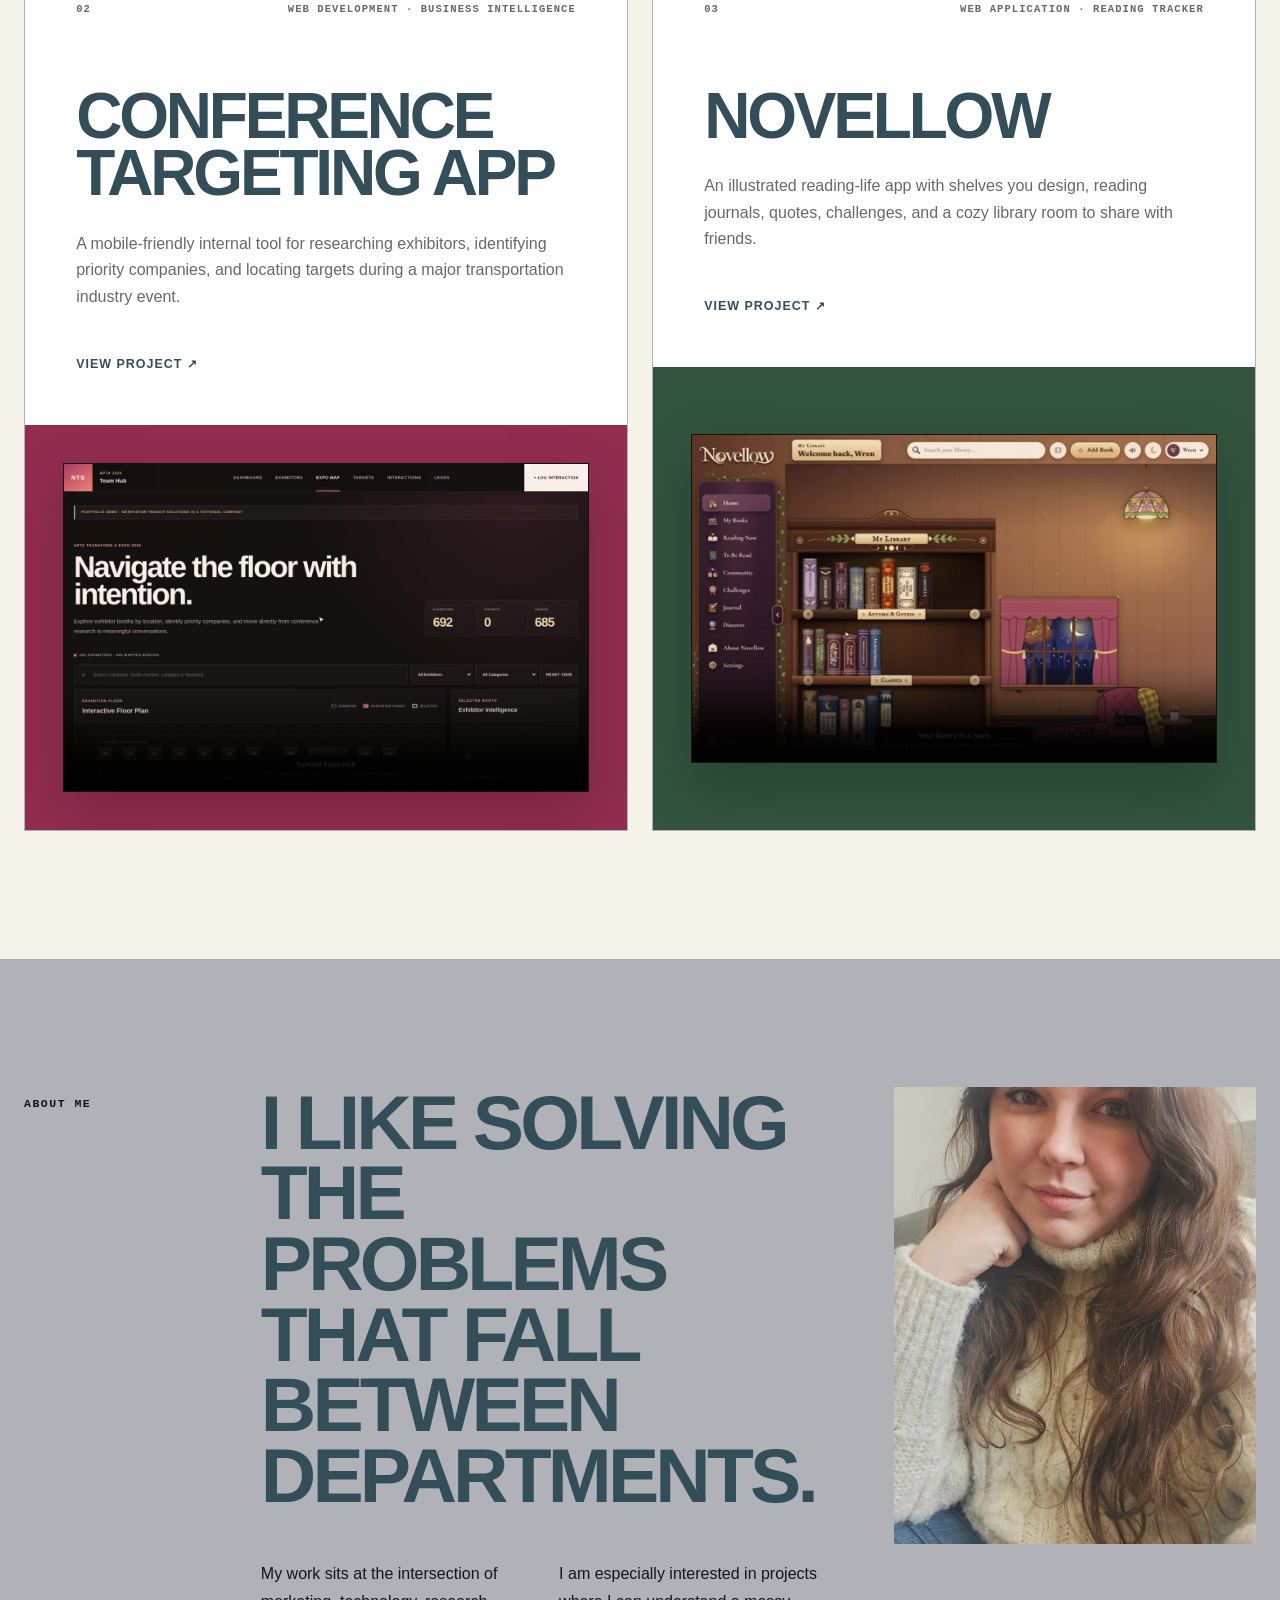
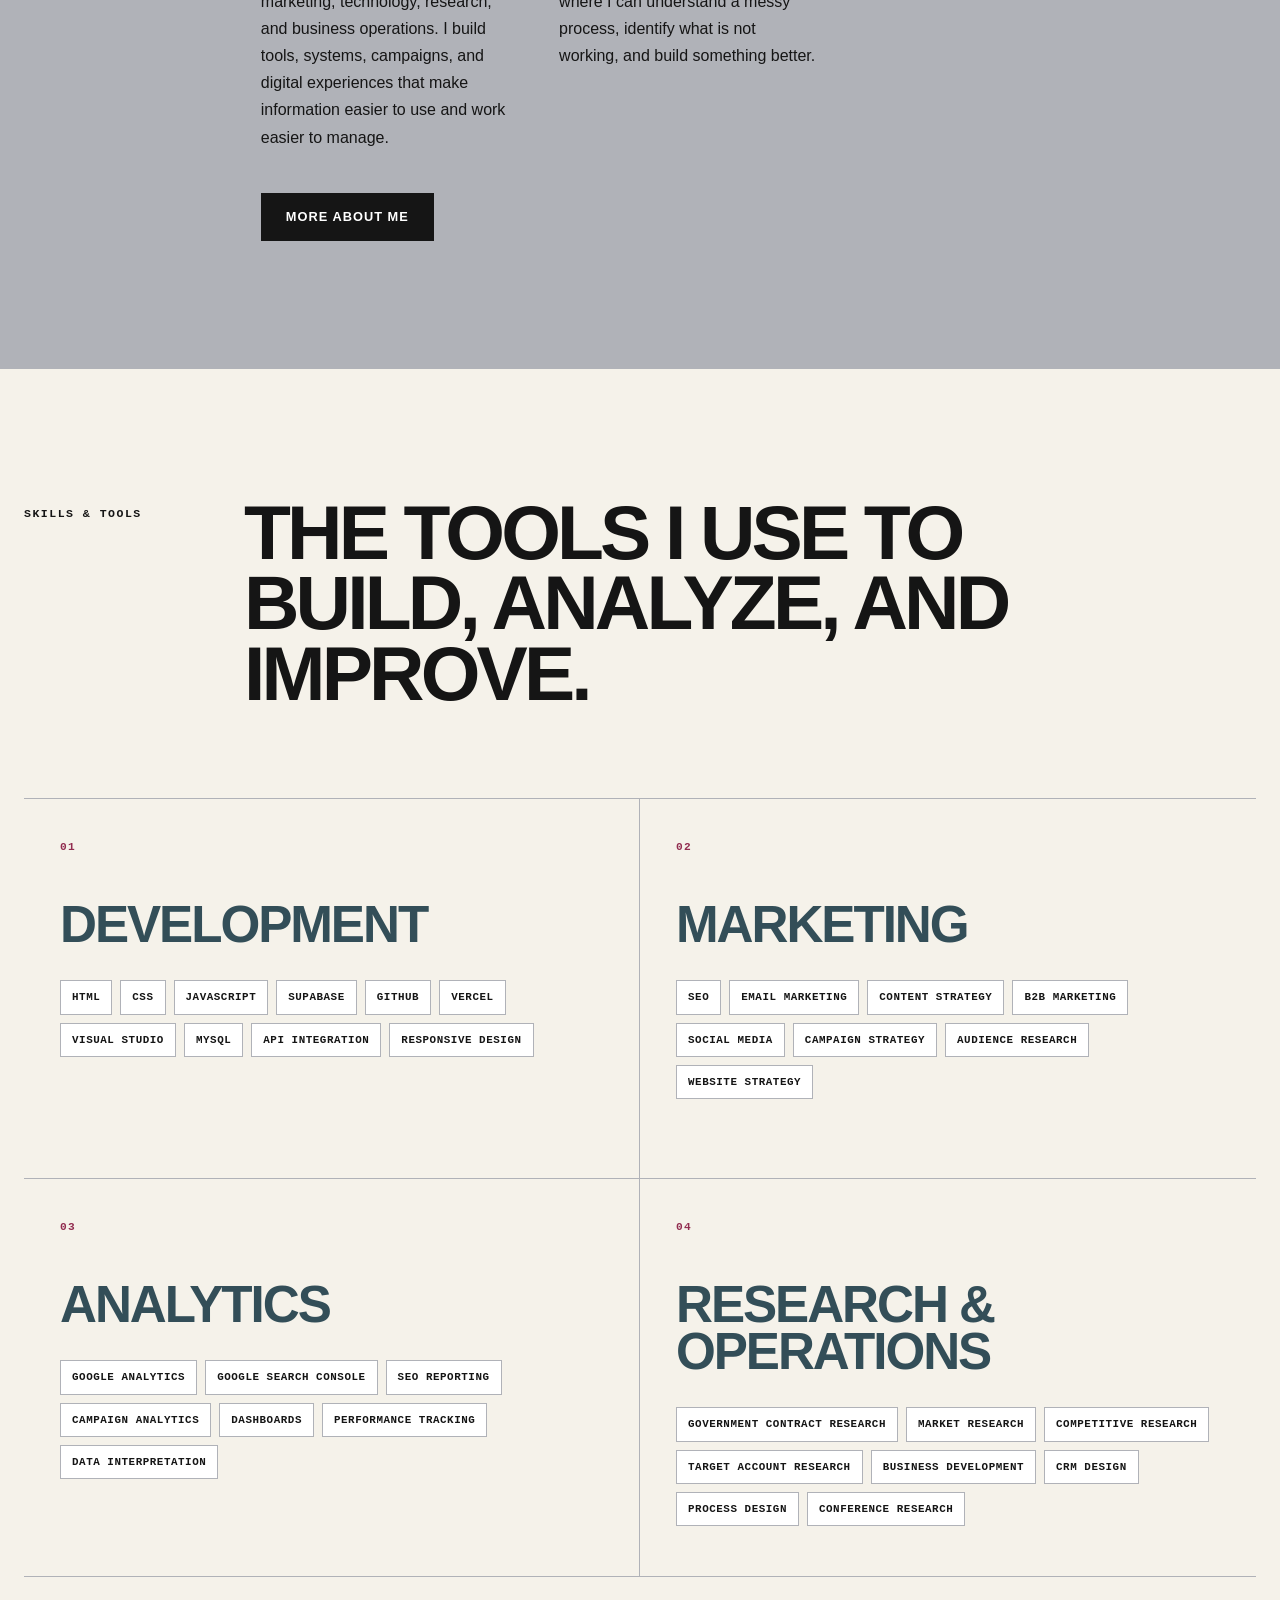
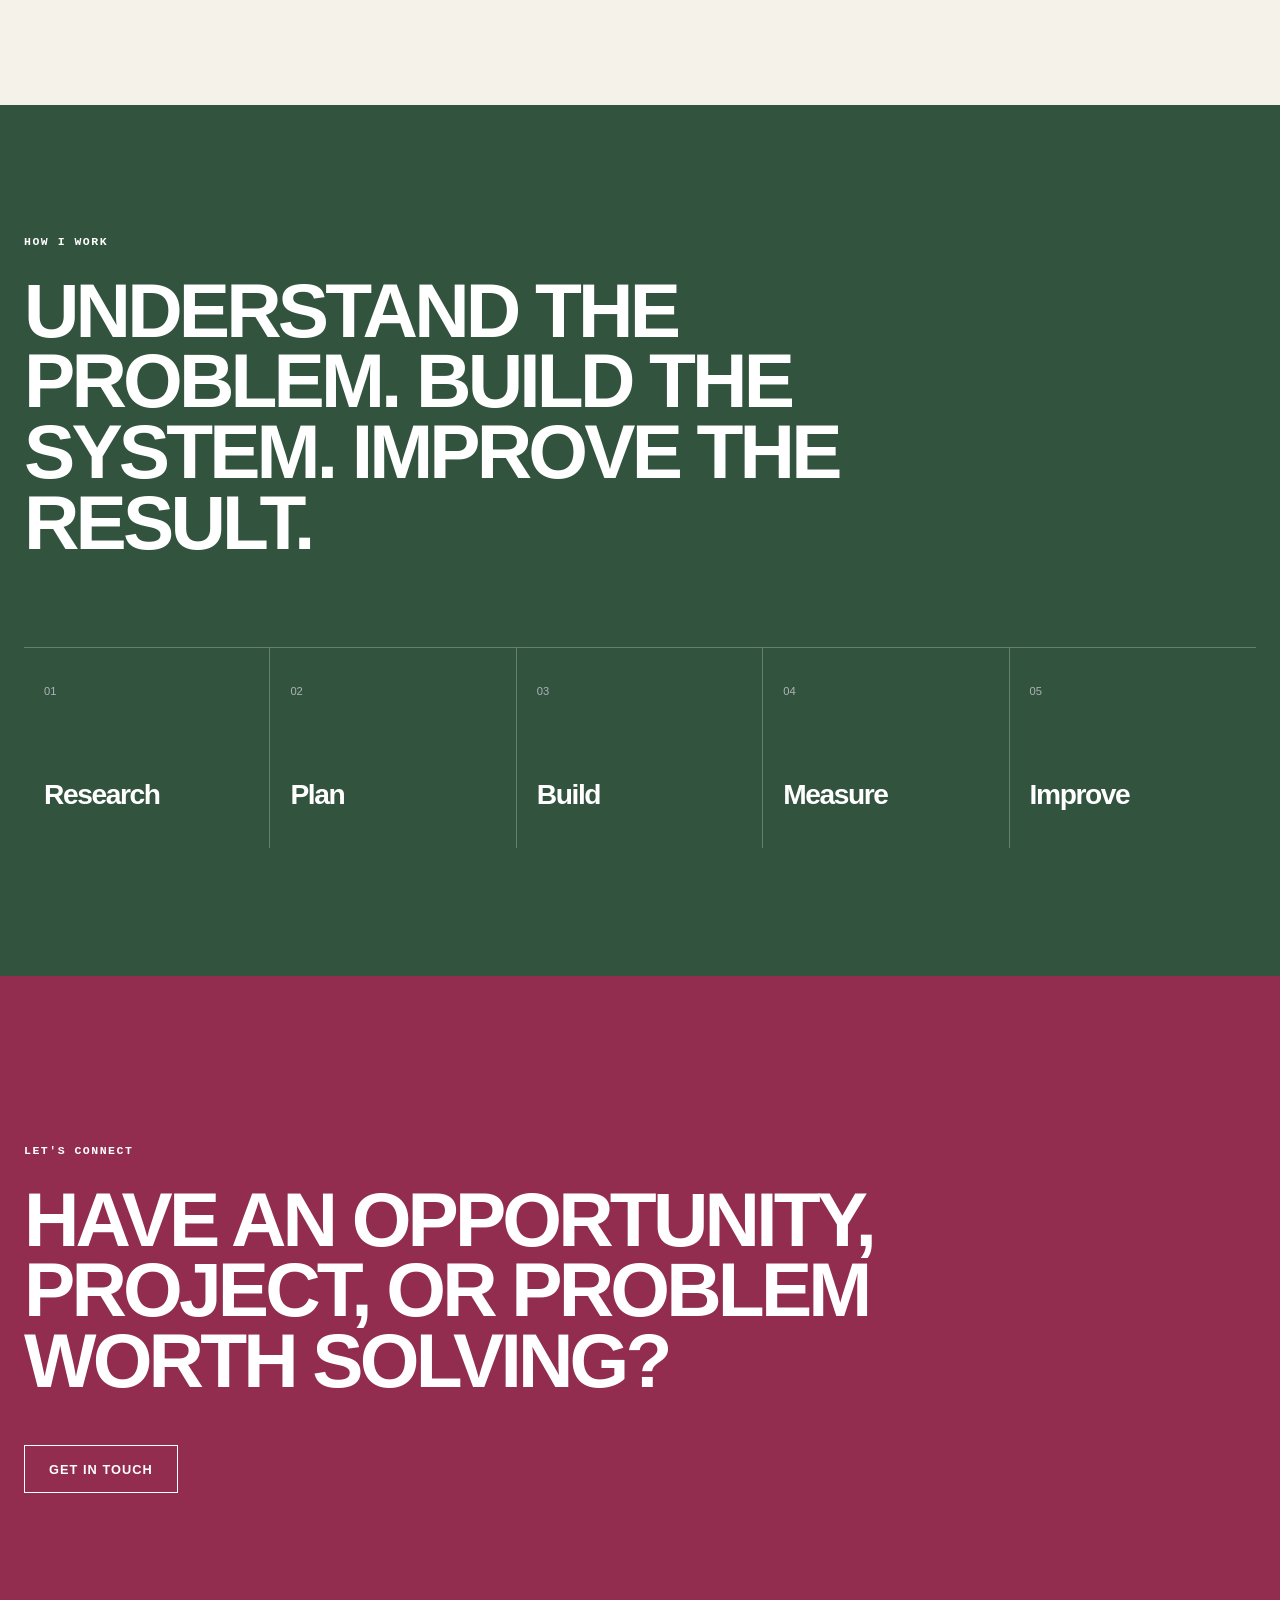
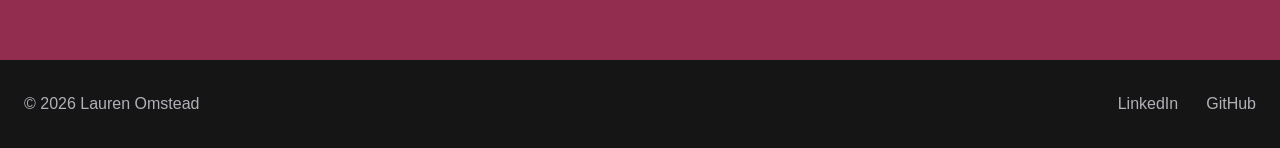
==== commit e2e3a718: "Add a link preview image and share tags" ====
--- a/index.html
+++ b/index.html
@@ -15,6 +15,20 @@
     >
 
     <title>Lauren Omstead | Portfolio</title>
+
+    <meta property="og:type" content="website">
+    <meta property="og:site_name" content="Lauren Omstead">
+    <meta property="og:title" content="Lauren Omstead | Portfolio">
+    <meta property="og:description" content="Portfolio of Lauren Omstead — frontend development, marketing technology, CRM systems, SEO, analytics, research, and digital strategy.">
+    <meta property="og:url" content="https://renomstead.github.io/Portfolio/">
+    <meta property="og:image" content="https://renomstead.github.io/Portfolio/assets/images/og-image.jpg">
+    <meta property="og:image:width" content="1200">
+    <meta property="og:image:height" content="630">
+    <meta property="og:image:alt" content="Lauren Omstead — I build systems where marketing meets technology.">
+    <meta name="twitter:card" content="summary_large_image">
+    <meta name="twitter:title" content="Lauren Omstead | Portfolio">
+    <meta name="twitter:description" content="Portfolio of Lauren Omstead — frontend development, marketing technology, CRM systems, SEO, analytics, research, and digital strategy.">
+    <meta name="twitter:image" content="https://renomstead.github.io/Portfolio/assets/images/og-image.jpg">
 
     <link rel="stylesheet" href="css/global.css">
     <link rel="stylesheet" href="css/home.css">
